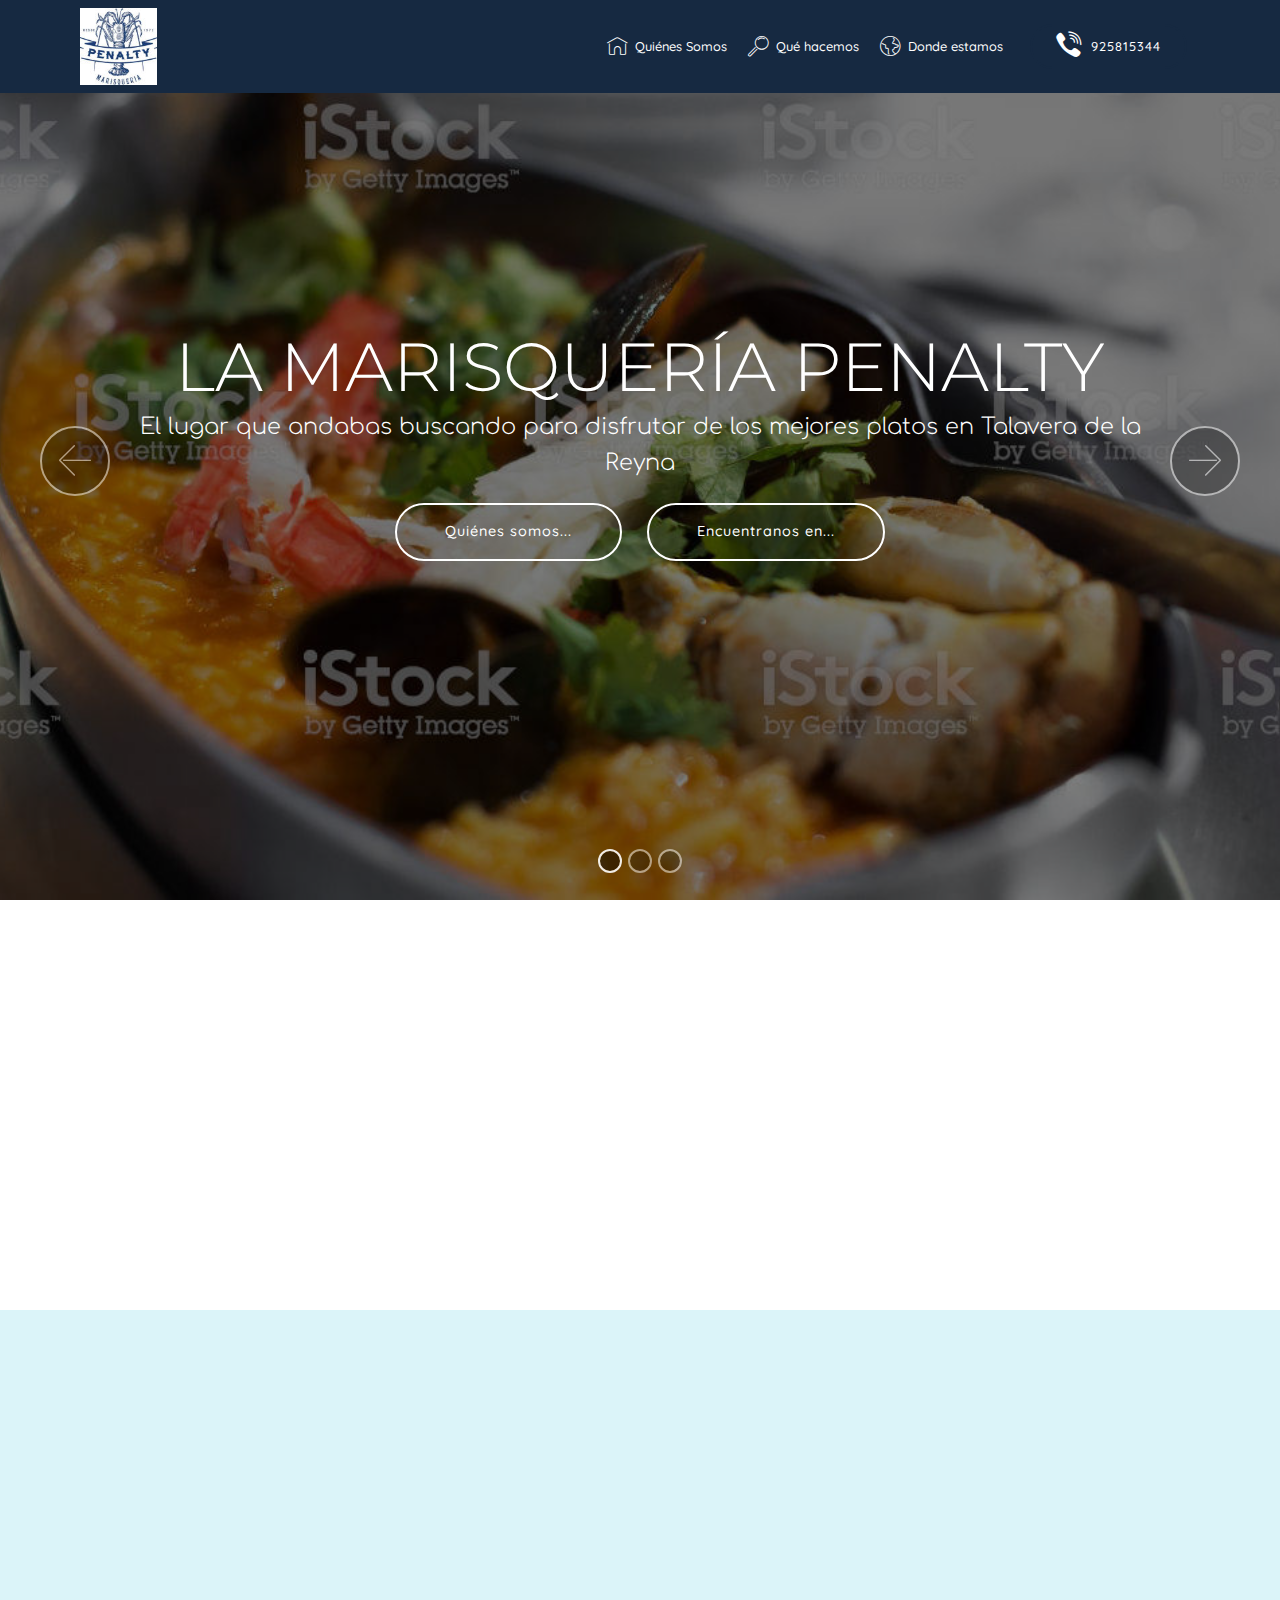
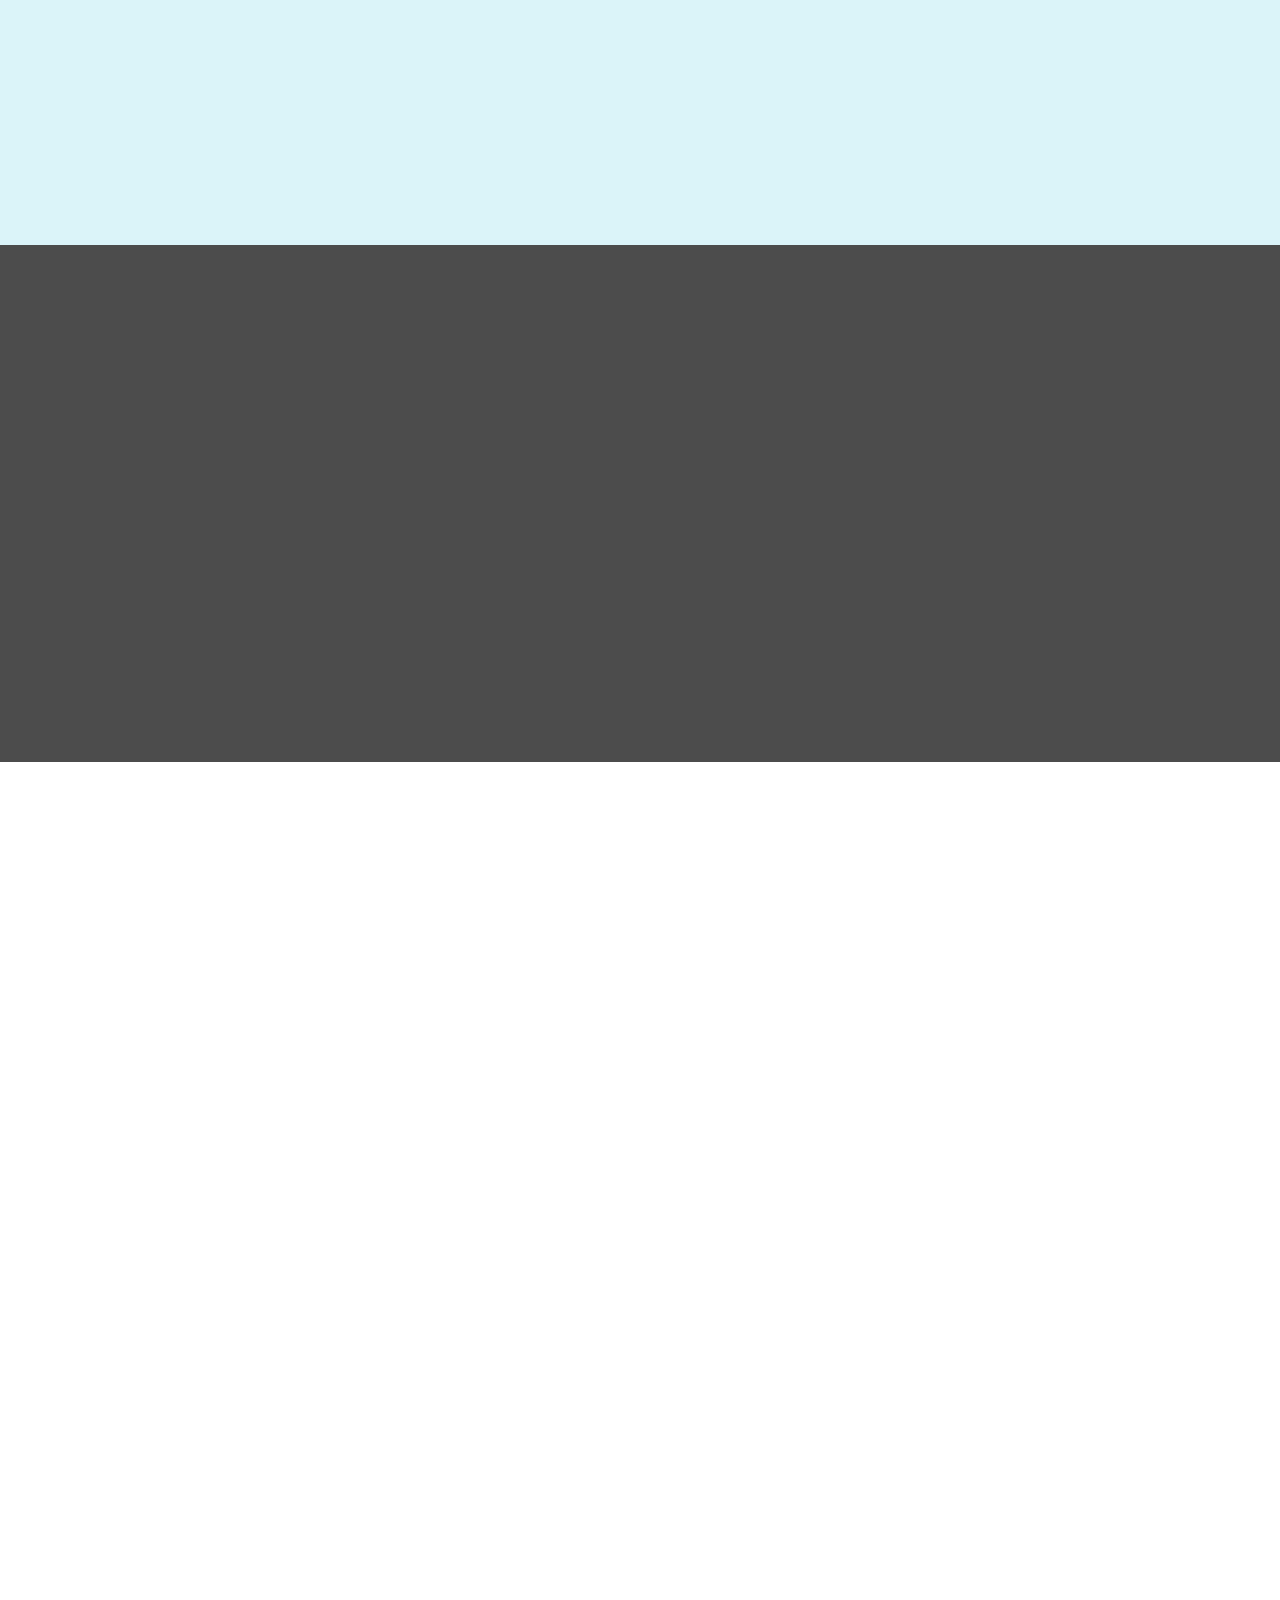
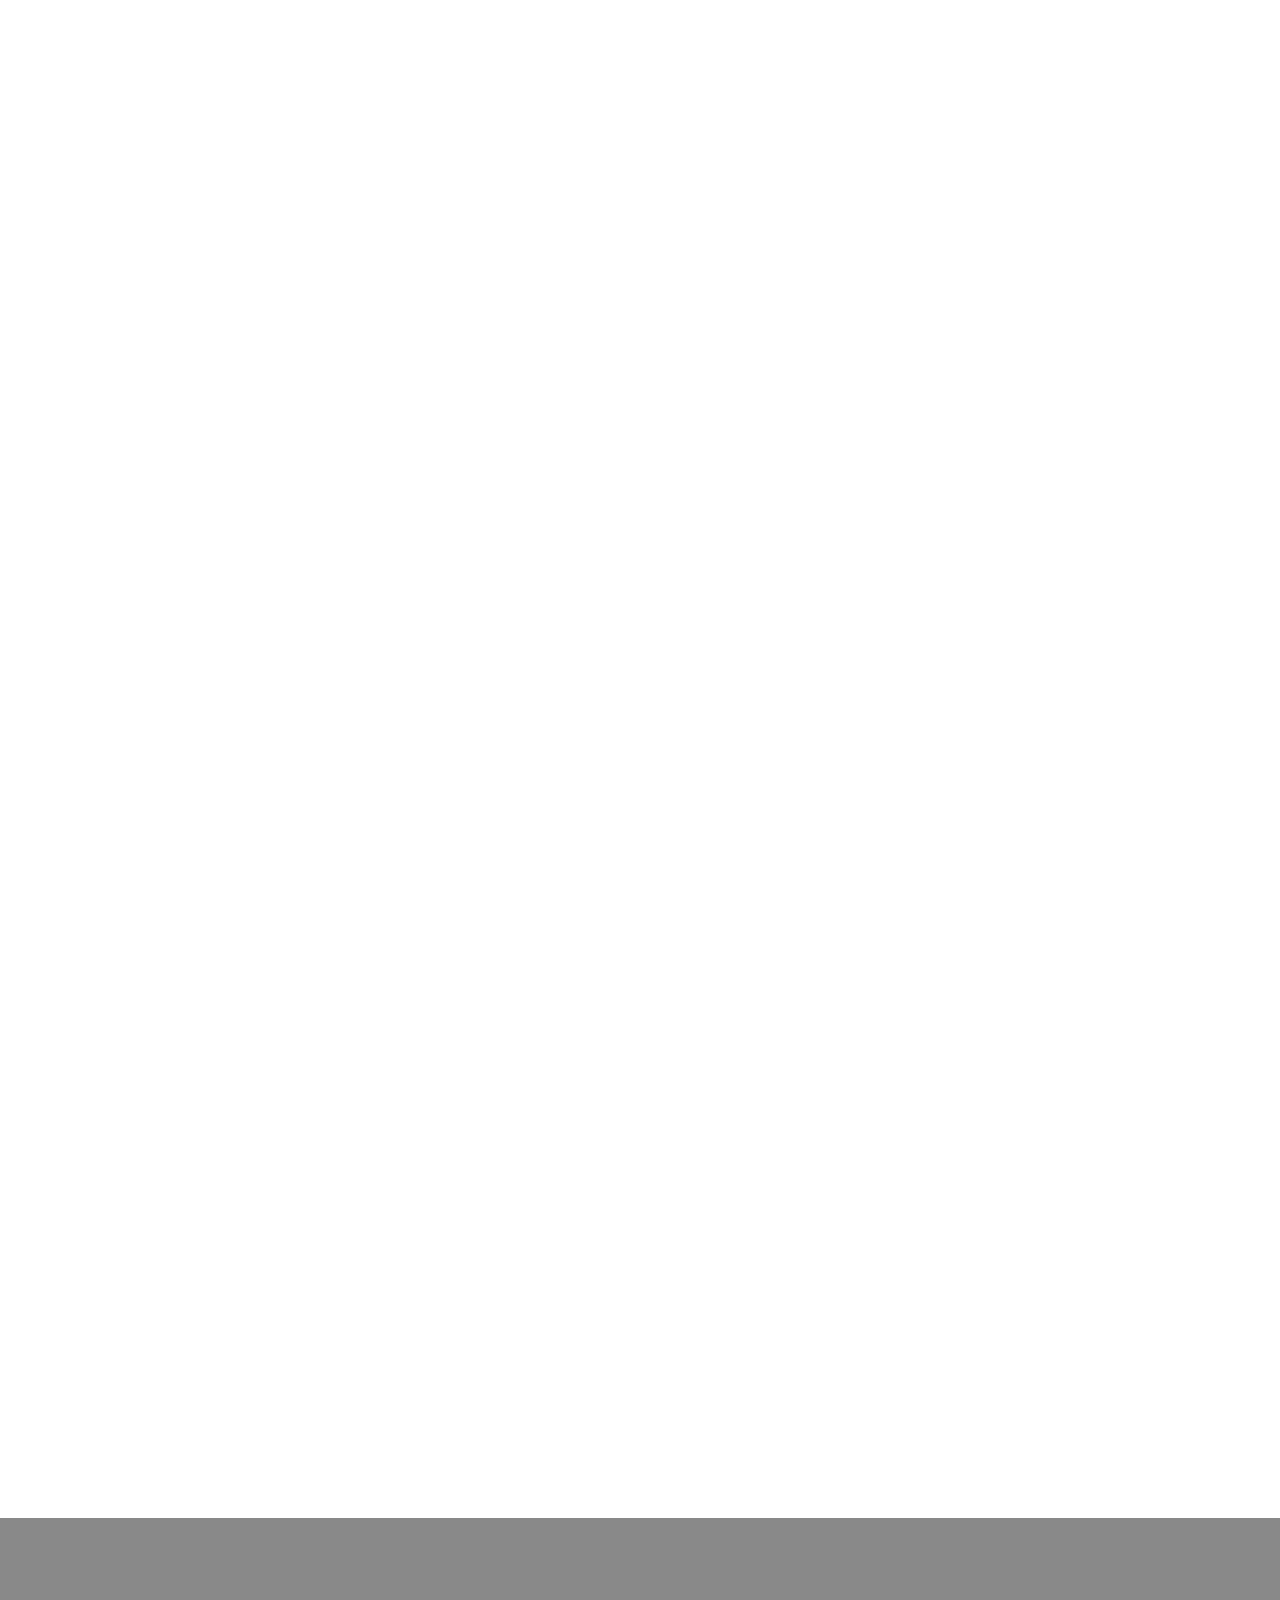
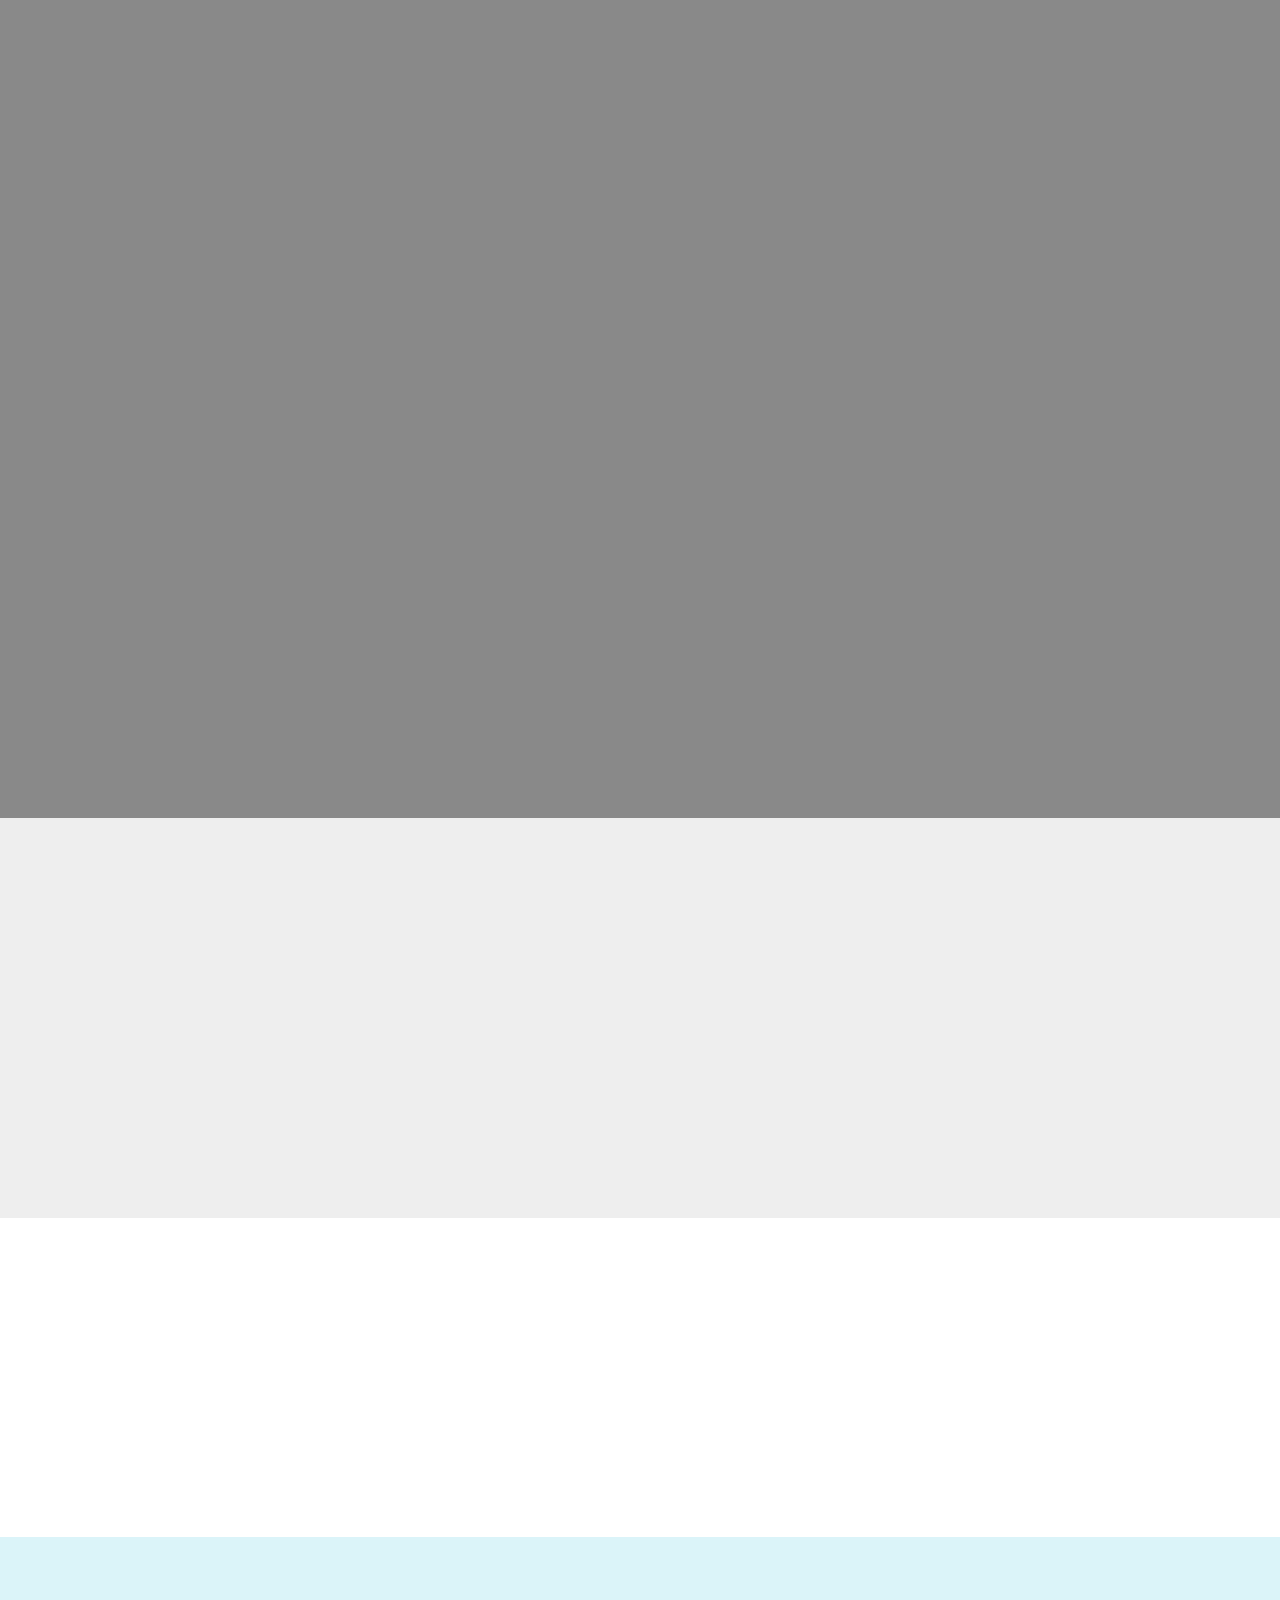
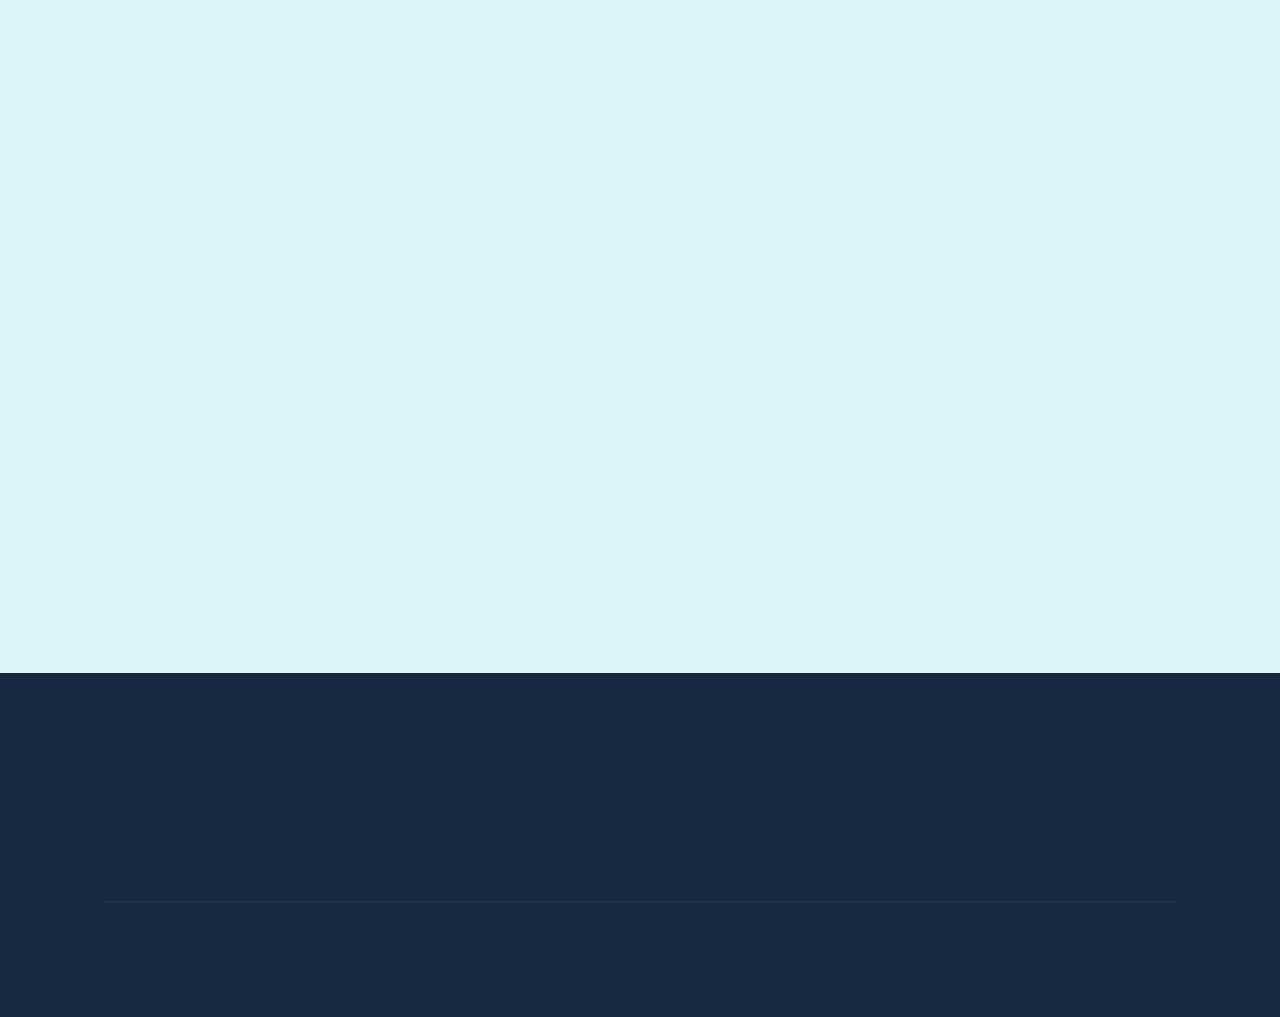
==== home.html @ 36097872 "create github pages" ====
<!DOCTYPE html>
<html  >
<head>
  <!-- Site made with Mobirise Website Builder v4.9.7, https://mobirise.com -->
  <meta charset="UTF-8">
  <meta http-equiv="X-UA-Compatible" content="IE=edge">
  <meta name="generator" content="Mobirise v4.9.7, mobirise.com">
  <meta name="viewport" content="width=device-width, initial-scale=1, minimum-scale=1">
  <link rel="shortcut icon" href="assets/images/logo-122x122.jpg" type="image/x-icon">
  <meta name="description" content="">
  
  <title>Marisquería Penalty</title>
  <link rel="stylesheet" href="assets/web/assets/mobirise-icons/mobirise-icons.css">
  <link rel="stylesheet" href="assets/tether/tether.min.css">
  <link rel="stylesheet" href="assets/soundcloud-plugin/style.css">
  <link rel="stylesheet" href="assets/bootstrap/css/bootstrap.min.css">
  <link rel="stylesheet" href="assets/bootstrap/css/bootstrap-grid.min.css">
  <link rel="stylesheet" href="assets/bootstrap/css/bootstrap-reboot.min.css">
  <link rel="stylesheet" href="assets/dropdown/css/style.css">
  <link rel="stylesheet" href="assets/animatecss/animate.min.css">
  <link rel="stylesheet" href="assets/socicon/css/styles.css">
  <link rel="stylesheet" href="assets/theme/css/style.css">
  <link rel="stylesheet" href="assets/mobirise/css/mbr-additional.css" type="text/css">
  
  
  
</head>
<body>
  <section class="menu cid-qTkzRZLJNu" once="menu" id="menu1-0">

    

    <nav class="navbar navbar-expand beta-menu navbar-dropdown align-items-center navbar-fixed-top navbar-toggleable-sm">
        <button class="navbar-toggler navbar-toggler-right" type="button" data-toggle="collapse" data-target="#navbarSupportedContent" aria-controls="navbarSupportedContent" aria-expanded="false" aria-label="Toggle navigation">
            <div class="hamburger">
                <span></span>
                <span></span>
                <span></span>
                <span></span>
            </div>
        </button>
        <div class="menu-logo">
            <div class="navbar-brand">
                <span class="navbar-logo">
                    <a href="#top">
                         <img src="assets/images/logo-122x122.jpg" alt="Mobirise" title="" style="height: 4.8rem;">
                    </a>
                </span>
                
            </div>
        </div>
        <div class="collapse navbar-collapse" id="navbarSupportedContent">
            <ul class="navbar-nav nav-dropdown" data-app-modern-menu="true"><li class="nav-item">
                    <a class="nav-link link text-white display-4" href="index.html#header3-10">
                        <span class="mbri-home mbr-iconfont mbr-iconfont-btn"></span>Quiénes Somos</a>
                </li>
                <li class="nav-item">
                    <a class="nav-link link text-white display-4" href="index.html#header3-11">
                        <span class="mbri-search mbr-iconfont mbr-iconfont-btn"></span>
                        Qué hacemos</a>
                </li><li class="nav-item"><a class="nav-link link text-white display-4" href="index.html#map1-e"><span class="mbri-globe mbr-iconfont mbr-iconfont-btn"></span>
                        Donde estamos&nbsp;</a></li></ul>
            <div class="navbar-buttons mbr-section-btn"><a class="btn btn-sm btn-primary display-4" href="tel:00925925815344"><span class="socicon socicon-viber mbr-iconfont mbr-iconfont-btn"></span>
                    
                    925815344
                </a></div>
        </div>
    </nav>
</section>

<section class="engine"><a href="https://mobirise.info/k">develop own website</a></section><section class="carousel slide cid-rnEoAk68Xd" data-interval="false" id="slider1-n">

    

    <div class="full-screen"><div class="mbr-slider slide carousel" data-pause="true" data-keyboard="false" data-ride="false" data-interval="false"><ol class="carousel-indicators"><li data-app-prevent-settings="" data-target="#slider1-n" class=" active" data-slide-to="0"></li><li data-app-prevent-settings="" data-target="#slider1-n" data-slide-to="1"></li><li data-app-prevent-settings="" data-target="#slider1-n" data-slide-to="2"></li></ol><div class="carousel-inner" role="listbox"><div class="carousel-item slider-fullscreen-image active" data-bg-video-slide="false" style="background-image: url(assets/images/marisquera-2-1024x669.jpg);"><div class="container container-slide"><div class="image_wrapper"><div class="mbr-overlay"></div><img src="assets/images/marisquera-2-1024x669.jpg"><div class="carousel-caption justify-content-center"><div class="col-10 align-center"><h2 class="mbr-fonts-style display-1">LA MARISQUERÍA PENALTY</h2><p class="lead mbr-text mbr-fonts-style display-5">El lugar que andabas buscando para disfrutar de los mejores platos en Talavera de la Reyna</p><div class="mbr-section-btn" buttons="0"><a class="btn display-7 btn-white-outline" href="index.html#header3-10">Quiénes somos...</a> <a class="btn  btn-white-outline display-7" href="index.html#map1-e">Encuentranos en...</a></div></div></div></div></div></div><div class="carousel-item slider-fullscreen-image" data-bg-video-slide="false" style="background-image: url(assets/images/ensalada-bogavante-1-750x499.jpg);"><div class="container container-slide"><div class="image_wrapper"><div class="mbr-overlay"></div><img src="assets/images/ensalada-bogavante-1-750x499.jpg"><div class="carousel-caption justify-content-center"><div class="col-10 align-left"><h2 class="mbr-fonts-style display-1">LANGOSTAS</h2><p class="lead mbr-text mbr-fonts-style display-5">Disfruta las más increíbles ...</p></div></div></div></div></div><div class="carousel-item slider-fullscreen-image" data-bg-video-slide="false" style="background-image: url(assets/images/marisquera-4-1024x768.jpg);"><div class="container container-slide"><div class="image_wrapper"><div class="mbr-overlay"></div><img src="assets/images/marisquera-4-1024x768.jpg"><div class="carousel-caption justify-content-center"><div class="col-10 align-right"><h2 class="mbr-fonts-style display-1">SOPAS</h2><p class="lead mbr-text mbr-fonts-style display-5">Ven adisfrutar&nbsp;</p></div></div></div></div></div></div><a data-app-prevent-settings="" class="carousel-control carousel-control-prev" role="button" data-slide="prev" href="#slider1-n"><span aria-hidden="true" class="mbri-left mbr-iconfont"></span><span class="sr-only">Previous</span></a><a data-app-prevent-settings="" class="carousel-control carousel-control-next" role="button" data-slide="next" href="#slider1-n"><span aria-hidden="true" class="mbri-right mbr-iconfont"></span><span class="sr-only">Next</span></a></div></div>

</section>

<section class="header3 cid-rnExGWnR2E" id="header3-10">

    

    

    <div class="container">
        <div class="media-container-row">
            <div class="mbr-figure" style="width: 115%;">
                <img src="assets/images/foto-marisqueria-800x600.png" alt="Mobirise" title="">
            </div>

            <div class="media-content">
                <h1 class="mbr-section-title mbr-white pb-3 mbr-fonts-style display-1">
                    <br>Somos</h1>
                
                <div class="mbr-section-text mbr-white pb-3 ">
                    <p class="mbr-text mbr-fonts-style display-7">el lugar donde podrá disfrutar de las más exquisitas delicias de la cocina marinera y de los pescados y mariscos de más alta calidad. En Marisquería - Bar Penalty le presentamos una asombrosa variedad de platos, todos preparados con las mejores especias y por manos expertas. 
<br>Estamos considerados como una de las marisquerías preferidas en la localidad de Talavera de la Reina. Sumamos en total 40 años de experiencia en este sector.</p>
                </div>
                
            </div>
        </div>
    </div>

</section>

<section class="mbr-section article content3 cid-rnExg0Dx60" id="content3-z">
      
     

    <div class="container">
        <div class="media-container-row">
            <div class="row col-12 col-md-12">
                <div class="col-12 mbr-text mbr-fonts-style col-md-6 display-5">
                     <p>La marisquería Penalty se asienta en una zona concurrida de Talavera de la Reina. En sus alrededores se emplazan algunos de los atractivos turísticos de la localidad. Se sitúa entre el Parque de la Alameda y el Parque del Cañillo, el territorio verde más extenso. En sus alrededores encuentras tiendas de moda y estética, oficinas bancarias y un centro comercial. También tienes al alcance de la mano la Biblioteca Pública y una oficina de Correos.&nbsp;</p>
                </div>
                <div class="col-12 mbr-text mbr-fonts-style display-7 col-md-6">
                     <p><span style="font-size: 1rem;">A 300 metros contemplas las murallas árabes, conjunto declarado Bien de Interés Cultural. La mejor conservada es una fortificación de origen musulmán levantada en el siglo IX. En estas construcciones defensivas puedes observar restos de lápidas romanas y de templos. Se conservan ocho torres albarranas datadas en el siglo XIII. Mientras, a 500 metros se asienta el Museo de Cerámica Ruiz de Luna, centro que ilustra otro de los singulares atractivos de Talavera. El edificio ocupa un antiguo convento y acoge piezas de alfarería del siglo XVI y de los posteriores hasta el XX. Destacan los platos con detalles mudéjares. &nbsp;</span></p><p><span style="font-size: 1rem;">Accede desde la Avenida de Extremadura (N-502). Dirígete al sur por la avenida Gregorio Ruiz hacia Paseo del Prado. Continúa por la plaza Alameda y por la calle Cabeza del Moro. Tu destino está a la izquierda, a unos 50 metros. ¿Prefieres el autobús? La estación está a 400 metros.&nbsp;</span><br></p>
                </div>
                
            </div>
        </div>
    </div>
</section>

<section class="header3 cid-rnFQ04sdiK mbr-parallax-background" id="header3-11">

    

    <div class="mbr-overlay" style="opacity: 0.8; background-color: rgb(35, 35, 35);">
    </div>

    <div class="container">
        <div class="media-container-row">
            <div class="mbr-figure" style="width: 100%;">
                <img src="assets/images/plato-mariscos-960x637.jpg" alt="Mobirise" title="">
            </div>

            <div class="media-content">
                <h1 class="mbr-section-title mbr-white pb-3 mbr-fonts-style display-2">¿Qué hacemos?</h1>
                
                <div class="mbr-section-text mbr-white pb-3 ">
                    <p class="mbr-text mbr-fonts-style display-7"><br>Preparamos todo tipo de platos con pescados y mariscos para comidas o cenas formales; también contamos con una barra de pintxos, para los que disfrutan de un aperitivo más informal. 
<br>excelente calidad de los productos que utilizamos y al cuidado que aplicamos a la preparación de cada uno de nuestros platos. 
<br>El champiñón es nuestra gran estrella, pero los mariscos no se quedan atrás, ya que trabajamos día a día con los mejores puertos de España.</p>
                </div>
                
            </div>
        </div>
    </div>

</section>

<section class="cid-rnFS1HVqbO" id="image4-13">
    <!-- Block parameters controls (Blue "Gear" panel) -->
    
    <!-- End block parameters -->
    <div class="container images-container">
            <div class="media-container-row" style="width: 100%;">
                <div class="img-item item1" style="width: 190%;">
                    <img src="assets/images/marisquera-2-1024x669.jpg" alt="" title="">
                    <div class="img-caption">
                        <p class="mbr-fonts-style align-center mbr-black display-7">
                            Calientes</p>
                    </div>
                </div>
                <div class="img-item">
                    <img src="assets/images/marisquera-3-626x418.jpg" alt="" title="">
                    <div class="img-caption">
                        <p class="mbr-fonts-style align-center mbr-black display-7">
                            Picantes</p>
                    </div>
                </div>
            </div>
    </div>
</section>

<section class="cid-rnG3zCINrc" id="image4-17">
    <!-- Block parameters controls (Blue "Gear" panel) -->
    
    <!-- End block parameters -->
    <div class="container images-container">
            <div class="media-container-row" style="width: 100%;">
                <div class="img-item item1" style="width: 69%;">
                    <img src="assets/images/plato-mariscos-1-960x637.jpg" alt="" title="">
                    <div class="img-caption">
                        <p class="mbr-fonts-style align-center mbr-black display-7">
                            Frios</p>
                    </div>
                </div>
                <div class="img-item">
                    <img src="assets/images/marisquera-4-786x590.jpg" alt="" title="">
                    <div class="img-caption">
                        <p class="mbr-fonts-style align-center mbr-black display-7">
                            Sopas</p>
                    </div>
                </div>
            </div>
    </div>
</section>

<section class="services6 cid-rnEx1LpzfX" id="services6-v">
    <!---->
    
    <!---->
    <!--Overlay-->
    
    <!--Container-->
    <div class="container">
        <div class="row">
            <!--Titles-->
            <div class="title col-12">
                <h2 class="align-left mbr-fonts-style m-0 display-1">
                    Especialidades</h2>
                
            </div>
            <!--Card-1-->
            <div class="card col-12 pb-5">
                <div class="card-wrapper media-container-row media-container-row">
                    <div class="card-box">
                        <div class="row">
                            <div class="col-12 col-md-2">
                                <!--Image-->
                                <div class="mbr-figure">
                                    <img src="assets/images/foto-marisqueria-lancha-talavera-800x0-320x180.png" alt="Mobirise" title="">
                                </div>
                            </div>
                            <div class="col-12 col-md-10">
                                <div class="wrapper">
                                    <div class="top-line pb-3">
                                        <h4 class="card-title mbr-fonts-style display-5">
                                            Patitas de Cangrejos</h4>
                                        <p class="mbr-text cost mbr-fonts-style m-0 display-5">
                                            $40.00</p>
                                    </div>
                                    <div class="bottom-line">
                                        <p class="mbr-text mbr-fonts-style display-7">
                                            Lorem ipsum dolor sit amet, consectetur adipisicing elit. Doloribus, odit?
                                        </p>
                                    </div>
                                </div>
                            </div>
                        </div>
                    </div>
                </div>
            </div>
            <!--Card-2-->
            <div class="card col-12 pb-5">
                <div class="card-wrapper media-container-row media-container-row">
                    <div class="card-box">
                        <div class="row">
                            <div class="col-12 col-md-2">
                                <!--Image-->
                                <div class="mbr-figure">
                                    <img src="assets/images/foto-marisqueria-lancha-talavera2-800x0-320x180.png" alt="Mobirise" title="">
                                </div>
                            </div>
                            <div class="col-12 col-md-10">
                                <div class="wrapper">
                                    <div class="top-line pb-3">
                                        <h4 class="card-title mbr-fonts-style display-5">
                                            Langostinos</h4>
                                        <p class="mbr-text cost mbr-fonts-style m-0 display-5">
                                            $35.00</p>
                                    </div>
                                    <div class="bottom-line">
                                        <p class="mbr-text mbr-fonts-style display-7">
                                            Lorem ipsum dolor sit amet, consectetur adipisicing elit. Doloribus, odit?
                                        </p>
                                    </div>
                                </div>
                            </div>
                        </div>
                    </div>
                </div>
            </div>
            <!--Card-3-->
            <div class="card col-12">
                <div class="card-wrapper media-container-row media-container-row">
                    <div class="card-box">
                        <div class="row">
                            <div class="col-12 col-md-2">
                                <!--Image-->
                                <div class="mbr-figure">
                                    <img src="assets/images/foto-marisqueria-lancha-talavera3-800x0-320x180.png" alt="Mobirise" title="">
                                </div>
                            </div>
                            <div class="col-12 col-md-10">
                                <div class="wrapper">
                                    <div class="top-line pb-3">
                                        <h4 class="card-title mbr-fonts-style display-5">
                                            Langosta</h4>
                                        <p class="mbr-text cost mbr-fonts-style m-0 display-5">
                                            $45.00</p>
                                    </div>
                                    <div class="bottom-line">
                                        <p class="mbr-text mbr-fonts-style display-7">
                                            Lorem ipsum dolor sit amet, consectetur adipisicing elit. Doloribus, odit?
                                        </p>
                                    </div>
                                </div>
                            </div>
                        </div>
                    </div>
                </div>
            </div>
            <!--Card-4-->
            
            <!--Card-5-->
            
            <!--Card-6-->
            
        </div>
    </div>
</section>

<section class="mbr-section contacts3 cid-rnFW5vsnPh" id="contacts3-16">
    <!---->
    
    <!---->
    <!--Overlay-->
    
    <!--Container-->
    <div class="container">
        <div class="row">
            <!--Titles-->
            <div class="title col-12">
                <h2 class="align-left mbr-fonts-style display-2">Información y servicios de Marisquería Penalty</h2>
                
            </div>
            <div class="col-12">
                <div class="row">
                    <div class="col-12 col-md-6">
                        <div class="wrapper">
                            <span class="iconfont-wrapper">
                                <span class="amp-iconfont icon fa-thumbs-o-up fa"></span>
                            </span>
                            <div class="b-info b-adress">
                                <h5 class="align-left mbr-fonts-style display-5">
                                    Servicios:</h5>
                                <p class="mbr-text align-left mbr-fonts-style display-7">Servicio de reserva
<br>Restaurante climatizado
<br>Salón privado
<br>Acceso discapacitados
<br>Bodega destacable</p>
                            </div>
                        </div>
                    </div>
                    <div class="col-12 col-md-6">
                        <div class="wrapper">
                            <span class="iconfont-wrapper">
                                <span class="amp-iconfont icon fa-phone fa"></span>
                            </span>
                            <div class="b-info b-phone">
                                <h5 class="align-left mbr-fonts-style display-5">
                                    Especialidades:</h5>
                                <p class="mbr-text align-left mbr-fonts-style display-7">Langosta&nbsp;<br>Merluza&nbsp;<br>Langostinos&nbsp;<br>Langosta&nbsp;<br><br></p>
                            </div>
                        </div>
                    </div>
                    <div class="col-12 col-md-6">
                        <div class="wrapper">
                            <span class="iconfont-wrapper">
                                <span class="amp-iconfont icon fa-comment-o fa"></span>
                            </span>
                            <div class="b-info b-mail">
                                <h5 class="align-left mbr-fonts-style display-5">
                                    Precios:</h5>
                                <p class="mbr-text align-left mbr-fonts-style display-7">
                                    Precio Medio: 40,00 €
                                </p>
                            </div>
                        </div>
                    </div>
                    <div class="col-12 col-md-6">
                        <div class="wrapper">
                            <span class="iconfont-wrapper">
                                <span class="amp-iconfont icon fa-th-large fa"></span>
                            </span>
                            <div class="b-info b-mail">
                                <h5 class="align-left mbr-fonts-style display-5">
                                    Información adicional</h5>
                                <p class="mbr-text align-left mbr-fonts-style display-7">Temporada de cierre: días LUNES y mes de JULIO
<br>Marisquería Penalty forma parte de la red BeeDIGITAL y su información está verificada y protegida.</p>
                            </div>
                        </div>
                    </div>
                </div>
            </div>
        </div>
    </div>
</section>

<section class="header12 cid-rnEmIbJvzv mbr-fullscreen mbr-parallax-background" id="header12-m">

    

    <div class="mbr-overlay" style="opacity: 0.5; background-color: rgb(35, 35, 35);">
    </div>

    <div class="container  ">
            <div class="media-container">
                <div class="col-md-12 align-center">
                    <h1 class="mbr-section-title pb-3 mbr-white mbr-bold mbr-fonts-style display-5"><span style="font-weight: normal;">
                        Conoce nuestras instalaciones</span></h1>
                    
                    <div class="mbr-section-btn align-center py-2"><a class="btn btn-md btn-white-outline display-7" href="https://www.google.ro/maps/@39.9599309,-4.8267273,3a,75y,65.28h,80.71t/data=!3m7!1e1!3m5!1s-q86kYFvTGTw%2FWSRL-Fui7JI%2FAAAAAAAKAIA%2FEC54oNv_iZgfmmVm_plP6yCikqm_N3eyQCLIB!2e4!3e12!7i10148!8i5074" target="_blank">Pase adelante</a></div>

                    <div class="icons-media-container mbr-white">
                        <div class="card col-12 col-md-6 col-lg-3">
                            
                            <h5 class="mbr-fonts-style display-5"></h5>
                        </div>

                        <div class="card col-12 col-md-6 col-lg-3">
                            
                            <h5 class="mbr-fonts-style display-5"></h5>
                        </div>

                        <div class="card col-12 col-md-6 col-lg-3">
                            
                            <h5 class="mbr-fonts-style display-5"></h5>
                        </div>

                        <div class="card col-12 col-md-6 col-lg-3">
                            
                            <h5 class="mbr-fonts-style display-5"></h5>
                        </div>
                    </div>
                </div>
            </div>
    </div>

    
</section>

<section class="map1 cid-rnuQINtZuZ" id="map1-e">

     

    <div class="google-map"><iframe frameborder="0" style="border:0" src="https://www.google.com/maps/embed/v1/place?key=AIzaSyCx3d07zxHPLvkFBLlAR3Ng8a9wsAsGoJ8&amp;q=place_id:ChIJCe7dzwscQA0RpV-w9M_ohO0" allowfullscreen=""></iframe></div>
</section>

<section class="cid-rnEwJM0fOt" id="social-buttons1-u">
    
    

    

    <div class="container">
        <div class="media-container-row">
            <div class="col-md-8 align-center">
                <h2 class="pb-3 mbr-section-title mbr-fonts-style display-2">
                    Comparte nuestra página en</h2>
                <div>
                    <div class="mbr-social-likes" data-counters="false">
                        <span class="btn btn-social facebook mx-2" title="Share link on Facebook">
                            <i class="socicon socicon-facebook"></i>
                        </span>
                        <span class="btn btn-social twitter mx-2" title="Share link on Twitter">
                            <i class="socicon socicon-twitter"></i>
                        </span>
                        
                        
                        
                    </div>
                </div>
            </div>
        </div>
    </div>
</section>

<section class="mbr-section form1 cid-rnGuTxIlR0" id="form1-18">

    

    
    <div class="container">
        <div class="row justify-content-center">
            <div class="title col-12 col-lg-8">
                <h2 class="mbr-section-title align-center pb-3 mbr-fonts-style display-2">
                    RESERVAS</h2>
                <h3 class="mbr-section-subtitle align-center mbr-light pb-3 mbr-fonts-style display-5">Escríbenos y haz tu reserva...</h3>
            </div>
        </div>
    </div>
    <div class="container">
        <div class="row justify-content-center">
            <div class="media-container-column col-lg-8" data-form-type="formoid">
                <!---Formbuilder Form--->
                <form action="https://mobirise.com/" method="POST" class="mbr-form form-with-styler" data-form-title="Mobirise Form"><input type="hidden" name="email" data-form-email="true" value="ja4Rg5N7lZeVrzi9UP7jTb6GrhEDY9jcbjqtMqqfcvLBvijNl9LIegRQJ59y3TEIJr7QirRXeaDBy7f41NVDI+4YaEBL/UxDycNwKVSmD2cMUD+9/TLerfaxtlvff/FO">
                    <div class="row row-sm-offset">
                        <div hidden="hidden" data-form-alert="" class="alert alert-success col-12">Gracias por tu reserva... te esperamos!</div>
                        <div hidden="hidden" data-form-alert-danger="" class="alert alert-danger col-12">
                        </div>
                    </div>
                    <div class="dragArea row row-sm-offset">
                        <div class="col-md-4  form-group" data-for="name">
                            <label for="name-form1-18" class="form-control-label mbr-fonts-style display-7">Nombre</label>
                            <input type="text" name="name" data-form-field="Name" required="required" class="form-control display-7" id="name-form1-18">
                        </div>
                        <div class="col-md-4  form-group" data-for="email">
                            <label for="email-form1-18" class="form-control-label mbr-fonts-style display-7">Email</label>
                            <input type="email" name="email" data-form-field="Email" required="required" class="form-control display-7" id="email-form1-18">
                        </div>
                        <div data-for="phone" class="col-md-4  form-group">
                            <label for="phone-form1-18" class="form-control-label mbr-fonts-style display-7">Teléfono</label>
                            <input type="tel" name="phone" data-form-field="Phone" class="form-control display-7" id="phone-form1-18">
                        </div>
                        <div data-for="message" class="col-md-12 form-group">
                            <label for="message-form1-18" class="form-control-label mbr-fonts-style display-7">Descríbenos tu visita, algún motivo en especial, para cuantas personas ...</label>
                            <textarea name="message" data-form-field="Message" class="form-control display-7" id="message-form1-18"></textarea>
                        </div>
                        <div class="col-md-12 input-group-btn align-center"><button type="submit" class="btn btn-primary btn-form display-4">Solicitar</button></div>
                    </div>
                </form><!---Formbuilder Form--->
            </div>
        </div>
    </div>
</section>

<section class="cid-qTkAaeaxX5" id="footer1-2">

    

    

    <div class="container">
        <div class="media-container-row content text-white">
            <div class="col-12 col-md-3">
                <div class="media-wrap">
                    <a href="#top">
                        <img src="assets/images/logo-192x192.jpg" alt="Mobirise" title="">
                    </a>
                </div>
            </div>
            <div class="col-12 col-md-3 mbr-fonts-style display-7">
                <h5 class="pb-3">
                    Dirección</h5>
                <p class="mbr-text">Calle de Cabeza del Moro, 5, 45600 Talavera de la Reina, Toledo, España</p>
            </div>
            <div class="col-12 col-md-3 mbr-fonts-style display-7">
                <h5 class="pb-3">
                    Contáctanos</h5>
                <p class="mbr-text">
                    Email: reservas@marisqueriapenalty.com
                    <br>Phone: +1 (0) 000 0000 001
                    <br>Fax: +1 (0) 000 0000 002
                </p>
            </div>
            <div class="col-12 col-md-3 mbr-fonts-style display-7">
                <h5 class="pb-3">
                    Enlaces</h5>
                <p class="mbr-text">
                    ¿<a class="text-white" href="index.html#header3-10">Quiénes somos?</a>&nbsp;<br><a href="index.html#header3-11">¿Qué&nbsp;hacemos?</a><br><a class="text-white" href="index.html#map1-e">Encuéntranos</a></p>
            </div>
        </div>
        <div class="footer-lower">
            <div class="media-container-row">
                <div class="col-sm-12">
                    <hr>
                </div>
            </div>
            <div class="media-container-row mbr-white">
                <div class="col-sm-6 copyright">
                    <p class="mbr-text mbr-fonts-style display-7"><a href="mailto:miratunuevaweb@gmail.com">
                        © Copyright 2019 MTNW - All Rights Reserved
                    </a></p>
                </div>
                <div class="col-md-6">
                    <div class="social-list align-right">
                        <div class="soc-item">
                            <a href="https://twitter.com/mobirise" target="_blank">
                                <span class="socicon-twitter socicon mbr-iconfont mbr-iconfont-social"></span>
                            </a>
                        </div>
                        <div class="soc-item">
                            <a href="https://www.facebook.com/marisqueriapentalty/?hc_ref=ARTg1GaM7n2USwAZfEOfSKwVsJhT_tSx8Ek-SDuT9VarLcBkJ2h_gDgCXeuZwzAeun0" target="_blank">
                                <span class="mbr-iconfont mbr-iconfont-social socicon-facebook socicon"></span>
                            </a>
                        </div>
                        
                        
                        
                        
                    </div>
                </div>
            </div>
        </div>
    </div>
</section>


  <script src="assets/web/assets/jquery/jquery.min.js"></script>
  <script src="assets/popper/popper.min.js"></script>
  <script src="assets/tether/tether.min.js"></script>
  <script src="assets/bootstrap/js/bootstrap.min.js"></script>
  <script src="assets/viewportchecker/jquery.viewportchecker.js"></script>
  <script src="assets/dropdown/js/script.min.js"></script>
  <script src="assets/touchswipe/jquery.touch-swipe.min.js"></script>
  <script src="assets/ytplayer/jquery.mb.ytplayer.min.js"></script>
  <script src="assets/vimeoplayer/jquery.mb.vimeo_player.js"></script>
  <script src="assets/smoothscroll/smooth-scroll.js"></script>
  <script src="assets/bootstrapcarouselswipe/bootstrap-carousel-swipe.js"></script>
  <script src="assets/parallax/jarallax.min.js"></script>
  <script src="assets/sociallikes/social-likes.js"></script>
  <script src="assets/theme/js/script.js"></script>
  <script src="assets/slidervideo/script.js"></script>
  <script src="assets/formoid/formoid.min.js"></script>
  
  
 <div id="scrollToTop" class="scrollToTop mbr-arrow-up"><a style="text-align: center;"><i class="mbr-arrow-up-icon mbr-arrow-up-icon-cm cm-icon cm-icon-smallarrow-up"></i></a></div>
    <input name="animation" type="hidden">
  </body>
</html>
---- assets/web/assets/mobirise-icons/mobirise-icons.css ----
@font-face {
  font-family: 'MobiriseIcons';
  src:  url('mobirise-icons.eot?spat4u');
  src:  url('mobirise-icons.eot?spat4u#iefix') format('embedded-opentype'),
    url('mobirise-icons.ttf?spat4u') format('truetype'),
    url('mobirise-icons.woff?spat4u') format('woff'),
    url('mobirise-icons.svg?spat4u#MobiriseIcons') format('svg');
  font-weight: normal;
  font-style: normal;
}

[class^="mbri-"], [class*=" mbri-"] {
  /* use !important to prevent issues with browser extensions that change fonts */
  font-family: MobiriseIcons !important;
  speak: none;
  font-style: normal;
  font-weight: normal;
  font-variant: normal;
  text-transform: none;
  line-height: 1;

  /* Better Font Rendering =========== */
  -webkit-font-smoothing: antialiased;
  -moz-osx-font-smoothing: grayscale;
}

.mbri-add-submenu:before {
  content: "\e900";
}
.mbri-alert:before {
  content: "\e901";
}
.mbri-align-center:before {
  content: "\e902";
}
.mbri-align-justify:before {
  content: "\e903";
}
.mbri-align-left:before {
  content: "\e904";
}
.mbri-align-right:before {
  content: "\e905";
}
.mbri-android:before {
  content: "\e906";
}
.mbri-apple:before {
  content: "\e907";
}
.mbri-arrow-down:before {
  content: "\e908";
}
.mbri-arrow-next:before {
  content: "\e909";
}
.mbri-arrow-prev:before {
  content: "\e90a";
}
.mbri-arrow-up:before {
  content: "\e90b";
}
.mbri-bold:before {
  content: "\e90c";
}
.mbri-bookmark:before {
  content: "\e90d";
}
.mbri-bootstrap:before {
  content: "\e90e";
}
.mbri-briefcase:before {
  content: "\e90f";
}
.mbri-browse:before {
  content: "\e910";
}
.mbri-bulleted-list:before {
  content: "\e911";
}
.mbri-calendar:before {
  content: "\e912";
}
.mbri-camera:before {
  content: "\e913";
}
.mbri-cart-add:before {
  content: "\e914";
}
.mbri-cart-full:before {
  content: "\e915";
}
.mbri-cash:before {
  content: "\e916";
}
.mbri-change-style:before {
  content: "\e917";
}
.mbri-chat:before {
  content: "\e918";
}
.mbri-clock:before {
  content: "\e919";
}
.mbri-close:before {
  content: "\e91a";
}
.mbri-cloud:before {
  content: "\e91b";
}
.mbri-code:before {
  content: "\e91c";
}
.mbri-contact-form:before {
  content: "\e91d";
}
.mbri-credit-card:before {
  content: "\e91e";
}
.mbri-cursor-click:before {
  content: "\e91f";
}
.mbri-cust-feedback:before {
  content: "\e920";
}
.mbri-database:before {
  content: "\e921";
}
.mbri-delivery:before {
  content: "\e922";
}
.mbri-desktop:before {
  content: "\e923";
}
.mbri-devices:before {
  content: "\e924";
}
.mbri-down:before {
  content: "\e925";
}
.mbri-download:before {
  content: "\e989";
}
.mbri-drag-n-drop:before {
  content: "\e927";
}
.mbri-drag-n-drop2:before {
  content: "\e928";
}
.mbri-edit:before {
  content: "\e929";
}
.mbri-edit2:before {
  content: "\e92a";
}
.mbri-error:before {
  content: "\e92b";
}
.mbri-extension:before {
  content: "\e92c";
}
.mbri-features:before {
  content: "\e92d";
}
.mbri-file:before {
  content: "\e92e";
}
.mbri-flag:before {
  content: "\e92f";
}
.mbri-folder:before {
  content: "\e930";
}
.mbri-gift:before {
  content: "\e931";
}
.mbri-github:before {
  content: "\e932";
}
.mbri-globe:before {
  content: "\e933";
}
.mbri-globe-2:before {
  content: "\e934";
}
.mbri-growing-chart:before {
  content: "\e935";
}
.mbri-hearth:before {
  content: "\e936";
}
.mbri-help:before {
  content: "\e937";
}
.mbri-home:before {
  content: "\e938";
}
.mbri-hot-cup:before {
  content: "\e939";
}
.mbri-idea:before {
  content: "\e93a";
}
.mbri-image-gallery:before {
  content: "\e93b";
}
.mbri-image-slider:before {
  content: "\e93c";
}
.mbri-info:before {
  content: "\e93d";
}
.mbri-italic:before {
  content: "\e93e";
}
.mbri-key:before {
  content: "\e93f";
}
.mbri-laptop:before {
  content: "\e940";
}
.mbri-layers:before {
  content: "\e941";
}
.mbri-left-right:before {
  content: "\e942";
}
.mbri-left:before {
  content: "\e943";
}
.mbri-letter:before {
  content: "\e944";
}
.mbri-like:before {
  content: "\e945";
}
.mbri-link:before {
  content: "\e946";
}
.mbri-lock:before {
  content: "\e947";
}
.mbri-login:before {
  content: "\e948";
}
.mbri-logout:before {
  content: "\e949";
}
.mbri-magic-stick:before {
  content: "\e94a";
}
.mbri-map-pin:before {
  content: "\e94b";
}
.mbri-menu:before {
  content: "\e94c";
}
.mbri-mobile:before {
  content: "\e94d";
}
.mbri-mobile2:before {
  content: "\e94e";
}
.mbri-mobirise:before {
  content: "\e94f";
}
.mbri-more-horizontal:before {
  content: "\e950";
}
.mbri-more-vertical:before {
  content: "\e951";
}
.mbri-music:before {
  content: "\e952";
}
.mbri-new-file:before {
  content: "\e953";
}
.mbri-numbered-list:before {
  content: "\e954";
}
.mbri-opened-folder:before {
  content: "\e955";
}
.mbri-pages:before {
  content: "\e956";
}
.mbri-paper-plane:before {
  content: "\e957";
}
.mbri-paperclip:before {
  content: "\e958";
}
.mbri-photo:before {
  content: "\e959";
}
.mbri-photos:before {
  content: "\e95a";
}
.mbri-pin:before {
  content: "\e95b";
}
.mbri-play:before {
  content: "\e95c";
}
.mbri-plus:before {
  content: "\e95d";
}
.mbri-preview:before {
  content: "\e95e";
}
.mbri-print:before {
  content: "\e95f";
}
.mbri-protect:before {
  content: "\e960";
}
.mbri-question:before {
  content: "\e961";
}
.mbri-quote-left:before {
  content: "\e962";
}
.mbri-quote-right:before {
  content: "\e963";
}
.mbri-refresh:before {
  content: "\e964";
}
.mbri-responsive:before {
  content: "\e965";
}
.mbri-right:before {
  content: "\e966";
}
.mbri-rocket:before {
  content: "\e967";
}
.mbri-sad-face:before {
  content: "\e968";
}
.mbri-sale:before {
  content: "\e969";
}
.mbri-save:before {
  content: "\e96a";
}
.mbri-search:before {
  content: "\e96b";
}
.mbri-setting:before {
  content: "\e96c";
}
.mbri-setting2:before {
  content: "\e96d";
}
.mbri-setting3:before {
  content: "\e96e";
}
.mbri-share:before {
  content: "\e96f";
}
.mbri-shopping-bag:before {
  content: "\e970";
}
.mbri-shopping-basket:before {
  content: "\e971";
}
.mbri-shopping-cart:before {
  content: "\e972";
}
.mbri-sites:before {
  content: "\e973";
}
.mbri-smile-face:before {
  content: "\e974";
}
.mbri-speed:before {
  content: "\e975";
}
.mbri-star:before {
  content: "\e976";
}
.mbri-success:before {
  content: "\e977";
}
.mbri-sun:before {
  content: "\e978";
}
.mbri-sun2:before {
  content: "\e979";
}
.mbri-tablet:before {
  content: "\e97a";
}
.mbri-tablet-vertical:before {
  content: "\e97b";
}
.mbri-target:before {
  content: "\e97c";
}
.mbri-timer:before {
  content: "\e97d";
}
.mbri-to-ftp:before {
  content: "\e97e";
}
.mbri-to-local-drive:before {
  content: "\e97f";
}
.mbri-touch-swipe:before {
  content: "\e980";
}
.mbri-touch:before {
  content: "\e981";
}
.mbri-trash:before {
  content: "\e982";
}
.mbri-underline:before {
  content: "\e983";
}
.mbri-unlink:before {
  content: "\e984";
}
.mbri-unlock:before {
  content: "\e985";
}
.mbri-up-down:before {
  content: "\e986";
}
.mbri-up:before {
  content: "\e987";
}
.mbri-update:before {
  content: "\e988";
}
.mbri-upload:before {
 content: "\e926"; 
}
.mbri-user:before {
  content: "\e98a";
}
.mbri-user2:before {
  content: "\e98b";
}
.mbri-users:before {
  content: "\e98c";
}
.mbri-video:before {
  content: "\e98d";
}
.mbri-video-play:before {
  content: "\e98e";
}
.mbri-watch:before {
  content: "\e98f";
}
.mbri-website-theme:before {
  content: "\e990";
}
.mbri-wifi:before {
  content: "\e991";
}
.mbri-windows:before {
  content: "\e992";
}
.mbri-zoom-out:before {
  content: "\e993";
}
.mbri-redo:before {
  content: "\e994";
}
.mbri-undo:before {
  content: "\e995";
}
---- assets/soundcloud-plugin/style.css ----
.addons-container {
  position: relative;
  margin-left: auto;
  margin-right: auto;
  padding-right: 15px;
  padding-left: 15px; }
  @media (min-width: 576px) {
    .addons-container {
      padding-right: 15px;
      padding-left: 15px; } }
  @media (min-width: 768px) {
    .addons-container {
      padding-right: 15px;
      padding-left: 15px; } }
  @media (min-width: 992px) {
    .addons-container {
      padding-right: 15px;
      padding-left: 15px; } }
  @media (min-width: 1200px) {
    .addons-container {
      padding-right: 15px;
      padding-left: 15px; } }
  @media (min-width: 576px) {
    .addons-container {
      width: 540px;
      max-width: 100%; } }
  @media (min-width: 768px) {
    .addons-container {
      width: 720px;
      max-width: 100%; } }
  @media (min-width: 992px) {
    .addons-container {
      width: 960px;
      max-width: 100%; } }
  @media (min-width: 1200px) {
    .addons-container {
      width: 1140px;
      max-width: 100%; } }

.addons-container-inner{
    position: relative;
    width: 100%;
    min-height: 1px;
    padding-right: 15px;
    padding-left: 15px;
}
@media (min-width: 567px) {
    .addons-container-inner{
        -ms-flex: 0 0 66.666667%;
        flex: 0 0 66.666667%;
        max-width: 66.666667%;
    }
}
.addons-row{
    display: flex;
    justify-content:center;
}
---- assets/dropdown/css/style.css ----
.navbar-dropdown {
  left: 0;
  padding: 0;
  position: absolute;
  right: 0;
  top: 0;
  transition: all 0.45s ease;
  z-index: 1030;
  background: #282828; }
  .navbar-dropdown .navbar-logo {
    margin-right: 0.8rem;
    transition: margin 0.3s ease-in-out;
    vertical-align: middle; }
    .navbar-dropdown .navbar-logo img {
      height: 3.125rem;
      transition: all 0.3s ease-in-out; }
    .navbar-dropdown .navbar-logo.mbr-iconfont {
      font-size: 3.125rem;
      line-height: 3.125rem; }
  .navbar-dropdown .navbar-caption {
    font-weight: 700;
    white-space: normal;
    vertical-align: -4px;
    line-height: 3.125rem !important; }
    .navbar-dropdown .navbar-caption, .navbar-dropdown .navbar-caption:hover {
      color: inherit;
      text-decoration: none; }
  .navbar-dropdown .mbr-iconfont + .navbar-caption {
    vertical-align: -1px; }
  .navbar-dropdown.navbar-fixed-top {
    position: fixed; }
  .navbar-dropdown .navbar-brand span {
    vertical-align: -4px; }
  .navbar-dropdown.bg-color.transparent {
    background: none; }
  .navbar-dropdown.navbar-short .navbar-brand {
    padding: 0.625rem 0; }
    .navbar-dropdown.navbar-short .navbar-brand span {
      vertical-align: -1px; }
  .navbar-dropdown.navbar-short .navbar-caption {
    line-height: 2.375rem !important;
    vertical-align: -2px; }
  .navbar-dropdown.navbar-short .navbar-logo {
    margin-right: 0.5rem; }
    .navbar-dropdown.navbar-short .navbar-logo img {
      height: 2.375rem; }
    .navbar-dropdown.navbar-short .navbar-logo.mbr-iconfont {
      font-size: 2.375rem;
      line-height: 2.375rem; }
  .navbar-dropdown.navbar-short .mbr-table-cell {
    height: 3.625rem; }
  .navbar-dropdown .navbar-close {
    left: 0.6875rem;
    position: fixed;
    top: 0.75rem;
    z-index: 1000; }
  .navbar-dropdown .hamburger-icon {
    content: "";
    display: inline-block;
    vertical-align: middle;
    width: 16px;
    -webkit-box-shadow: 0 -6px 0 1px #282828,0 0 0 1px #282828,0 6px 0 1px #282828;
    -moz-box-shadow: 0 -6px 0 1px #282828,0 0 0 1px #282828,0 6px 0 1px #282828;
    box-shadow: 0 -6px 0 1px #282828,0 0 0 1px #282828,0 6px 0 1px #282828; }

.dropdown-menu .dropdown-toggle[data-toggle="dropdown-submenu"]::after {
  border-bottom: 0.35em solid transparent;
  border-left: 0.35em solid;
  border-right: 0;
  border-top: 0.35em solid transparent;
  margin-left: 0.3rem; }

.dropdown-menu .dropdown-item:focus {
  outline: 0; }

.nav-dropdown {
  font-size: 0.75rem;
  font-weight: 500;
  height: auto !important; }
  .nav-dropdown .nav-btn {
    padding-left: 1rem; }
  .nav-dropdown .link {
    margin: .667em 1.667em;
    font-weight: 500;
    padding: 0;
    transition: color .2s ease-in-out; }
    .nav-dropdown .link.dropdown-toggle {
      margin-right: 2.583em; }
      .nav-dropdown .link.dropdown-toggle::after {
        margin-left: .25rem;
        border-top: 0.35em solid;
        border-right: 0.35em solid transparent;
        border-left: 0.35em solid transparent;
        border-bottom: 0; }
      .nav-dropdown .link.dropdown-toggle[aria-expanded="true"] {
        margin: 0;
        padding: 0.667em 3.263em  0.667em 1.667em; }
  .nav-dropdown .link::after,
  .nav-dropdown .dropdown-item::after {
    color: inherit; }
  .nav-dropdown .btn {
    font-size: 0.75rem;
    font-weight: 700;
    letter-spacing: 0;
    margin-bottom: 0;
    padding-left: 1.25rem;
    padding-right: 1.25rem; }
  .nav-dropdown .dropdown-menu {
    border-radius: 0;
    border: 0;
    left: 0;
    margin: 0;
    padding-bottom: 1.25rem;
    padding-top: 1.25rem;
    position: relative; }
  .nav-dropdown .dropdown-submenu {
    margin-left: 0.125rem;
    top: 0; }
  .nav-dropdown .dropdown-item {
    font-weight: 500;
    line-height: 2;
    padding: 0.3846em 4.615em 0.3846em 1.5385em;
    position: relative;
    transition: color .2s ease-in-out, background-color .2s ease-in-out; }
    .nav-dropdown .dropdown-item::after {
      margin-top: -0.3077em;
      position: absolute;
      right: 1.1538em;
      top: 50%; }
    .nav-dropdown .dropdown-item:focus, .nav-dropdown .dropdown-item:hover {
      background: none; }

@media (max-width: 767px) {
  .nav-dropdown.navbar-toggleable-sm {
    bottom: 0;
    display: none;
    left: 0;
    overflow-x: hidden;
    position: fixed;
    top: 0;
    transform: translateX(-100%);
    -ms-transform: translateX(-100%);
    -webkit-transform: translateX(-100%);
    width: 18.75rem;
    z-index: 999; } }
.nav-dropdown.navbar-toggleable-xl {
  bottom: 0;
  display: none;
  left: 0;
  overflow-x: hidden;
  position: fixed;
  top: 0;
  transform: translateX(-100%);
  -ms-transform: translateX(-100%);
  -webkit-transform: translateX(-100%);
  width: 18.75rem;
  z-index: 999; }

.nav-dropdown-sm {
  display: block !important;
  overflow-x: hidden;
  overflow: auto;
  padding-top: 3.875rem; }
  .nav-dropdown-sm::after {
    content: "";
    display: block;
    height: 3rem;
    width: 100%; }
  .nav-dropdown-sm.collapse.in ~ .navbar-close {
    display: block !important; }
  .nav-dropdown-sm.collapsing, .nav-dropdown-sm.collapse.in {
    transform: translateX(0);
    -ms-transform: translateX(0);
    -webkit-transform: translateX(0);
    transition: all 0.25s ease-out;
    -webkit-transition: all 0.25s ease-out;
    background: #282828; }
  .nav-dropdown-sm.collapsing[aria-expanded="false"] {
    transform: translateX(-100%);
    -ms-transform: translateX(-100%);
    -webkit-transform: translateX(-100%); }
  .nav-dropdown-sm .nav-item {
    display: block;
    margin-left: 0 !important;
    padding-left: 0; }
  .nav-dropdown-sm .link,
  .nav-dropdown-sm .dropdown-item {
    border-top: 1px dotted rgba(255, 255, 255, 0.1);
    font-size: 0.8125rem;
    line-height: 1.6;
    margin: 0 !important;
    padding: 0.875rem 2.4rem 0.875rem 1.5625rem !important;
    position: relative;
    white-space: normal; }
    .nav-dropdown-sm .link:focus, .nav-dropdown-sm .link:hover,
    .nav-dropdown-sm .dropdown-item:focus,
    .nav-dropdown-sm .dropdown-item:hover {
      background: rgba(0, 0, 0, 0.2) !important;
      color: #c0a375; }
  .nav-dropdown-sm .nav-btn {
    position: relative;
    padding: 1.5625rem 1.5625rem 0 1.5625rem; }
    .nav-dropdown-sm .nav-btn::before {
      border-top: 1px dotted rgba(255, 255, 255, 0.1);
      content: "";
      left: 0;
      position: absolute;
      top: 0;
      width: 100%; }
    .nav-dropdown-sm .nav-btn + .nav-btn {
      padding-top: 0.625rem; }
      .nav-dropdown-sm .nav-btn + .nav-btn::before {
        display: none; }
  .nav-dropdown-sm .btn {
    padding: 0.625rem 0; }
  .nav-dropdown-sm .dropdown-toggle[data-toggle="dropdown-submenu"]::after {
    margin-left: .25rem;
    border-top: 0.35em solid;
    border-right: 0.35em solid transparent;
    border-left: 0.35em solid transparent;
    border-bottom: 0; }
  .nav-dropdown-sm .dropdown-toggle[data-toggle="dropdown-submenu"][aria-expanded="true"]::after {
    border-top: 0;
    border-right: 0.35em solid transparent;
    border-left: 0.35em solid transparent;
    border-bottom: 0.35em solid; }
  .nav-dropdown-sm .dropdown-menu {
    margin: 0;
    padding: 0;
    position: relative;
    top: 0;
    left: 0;
    width: 100%;
    border: 0;
    float: none;
    border-radius: 0;
    background: none; }
  .nav-dropdown-sm .dropdown-submenu {
    left: 100%;
    margin-left: 0.125rem;
    margin-top: -1.25rem;
    top: 0; }

.navbar-toggleable-sm .nav-dropdown .dropdown-menu {
  position: absolute; }

.navbar-toggleable-sm .nav-dropdown .dropdown-submenu {
  left: 100%;
  margin-left: 0.125rem;
  margin-top: -1.25rem;
  top: 0; }

.navbar-toggleable-sm.opened .nav-dropdown .dropdown-menu {
  position: relative; }

.navbar-toggleable-sm.opened .nav-dropdown .dropdown-submenu {
  left: 0;
  margin-left: 00rem;
  margin-top: 0rem;
  top: 0; }

.is-builder .nav-dropdown.collapsing {
  transition: none !important; }

/*# sourceMappingURL=style.css.map */
---- assets/socicon/css/styles.css ----
@charset "UTF-8";

@font-face {
  font-family: "socicon";
  src:url("../fonts/socicon.eot");
  src:url("../fonts/socicon.eot?#iefix") format("embedded-opentype"),
    url("../fonts/socicon.woff") format("woff"),
    url("../fonts/socicon.ttf") format("truetype"),
    url("../fonts/socicon.svg#socicon") format("svg");
  font-weight: normal;
  font-style: normal;

}

[data-icon]:before {
  font-family: "socicon" !important;
  content: attr(data-icon);
  font-style: normal !important;
  font-weight: normal !important;
  font-variant: normal !important;
  text-transform: none !important;
  speak: none;
  line-height: 1;
  -webkit-font-smoothing: antialiased;
  -moz-osx-font-smoothing: grayscale;
}

[class^="socicon-"]:before,
[class*=" socicon-"]:before {
  font-family: "socicon" !important;
  font-style: normal !important;
  font-weight: normal !important;
  font-variant: normal !important;
  text-transform: none !important;
  speak: none;
  line-height: 1;
  -webkit-font-smoothing: antialiased;
  -moz-osx-font-smoothing: grayscale;
}

.socicon-modelmayhem:before {
  content: "\e000";
}
.socicon-mixcloud:before {
  content: "\e001";
}
.socicon-drupal:before {
  content: "\e002";
}
.socicon-swarm:before {
  content: "\e003";
}
.socicon-istock:before {
  content: "\e004";
}
.socicon-yammer:before {
  content: "\e005";
}
.socicon-ello:before {
  content: "\e006";
}
.socicon-stackoverflow:before {
  content: "\e007";
}
.socicon-persona:before {
  content: "\e008";
}
.socicon-triplej:before {
  content: "\e009";
}
.socicon-houzz:before {
  content: "\e00a";
}
.socicon-rss:before {
  content: "\e00b";
}
.socicon-paypal:before {
  content: "\e00c";
}
.socicon-odnoklassniki:before {
  content: "\e00d";
}
.socicon-airbnb:before {
  content: "\e00e";
}
.socicon-periscope:before {
  content: "\e00f";
}
.socicon-outlook:before {
  content: "\e010";
}
.socicon-coderwall:before {
  content: "\e011";
}
.socicon-tripadvisor:before {
  content: "\e012";
}
.socicon-appnet:before {
  content: "\e013";
}
.socicon-goodreads:before {
  content: "\e014";
}
.socicon-tripit:before {
  content: "\e015";
}
.socicon-lanyrd:before {
  content: "\e016";
}
.socicon-slideshare:before {
  content: "\e017";
}
.socicon-buffer:before {
  content: "\e018";
}
.socicon-disqus:before {
  content: "\e019";
}
.socicon-vkontakte:before {
  content: "\e01a";
}
.socicon-whatsapp:before {
  content: "\e01b";
}
.socicon-patreon:before {
  content: "\e01c";
}
.socicon-storehouse:before {
  content: "\e01d";
}
.socicon-pocket:before {
  content: "\e01e";
}
.socicon-mail:before {
  content: "\e01f";
}
.socicon-blogger:before {
  content: "\e020";
}
.socicon-technorati:before {
  content: "\e021";
}
.socicon-reddit:before {
  content: "\e022";
}
.socicon-dribbble:before {
  content: "\e023";
}
.socicon-stumbleupon:before {
  content: "\e024";
}
.socicon-digg:before {
  content: "\e025";
}
.socicon-envato:before {
  content: "\e026";
}
.socicon-behance:before {
  content: "\e027";
}
.socicon-delicious:before {
  content: "\e028";
}
.socicon-deviantart:before {
  content: "\e029";
}
.socicon-forrst:before {
  content: "\e02a";
}
.socicon-play:before {
  content: "\e02b";
}
.socicon-zerply:before {
  content: "\e02c";
}
.socicon-wikipedia:before {
  content: "\e02d";
}
.socicon-apple:before {
  content: "\e02e";
}
.socicon-flattr:before {
  content: "\e02f";
}
.socicon-github:before {
  content: "\e030";
}
.socicon-renren:before {
  content: "\e031";
}
.socicon-friendfeed:before {
  content: "\e032";
}
.socicon-newsvine:before {
  content: "\e033";
}
.socicon-identica:before {
  content: "\e034";
}
.socicon-bebo:before {
  content: "\e035";
}
.socicon-zynga:before {
  content: "\e036";
}
.socicon-steam:before {
  content: "\e037";
}
.socicon-xbox:before {
  content: "\e038";
}
.socicon-windows:before {
  content: "\e039";
}
.socicon-qq:before {
  content: "\e03a";
}
.socicon-douban:before {
  content: "\e03b";
}
.socicon-meetup:before {
  content: "\e03c";
}
.socicon-playstation:before {
  content: "\e03d";
}
.socicon-android:before {
  content: "\e03e";
}
.socicon-snapchat:before {
  content: "\e03f";
}
.socicon-twitter:before {
  content: "\e040";
}
.socicon-facebook:before {
  content: "\e041";
}
.socicon-googleplus:before {
  content: "\e042";
}
.socicon-pinterest:before {
  content: "\e043";
}
.socicon-foursquare:before {
  content: "\e044";
}
.socicon-yahoo:before {
  content: "\e045";
}
.socicon-skype:before {
  content: "\e046";
}
.socicon-yelp:before {
  content: "\e047";
}
.socicon-feedburner:before {
  content: "\e048";
}
.socicon-linkedin:before {
  content: "\e049";
}
.socicon-viadeo:before {
  content: "\e04a";
}
.socicon-xing:before {
  content: "\e04b";
}
.socicon-myspace:before {
  content: "\e04c";
}
.socicon-soundcloud:before {
  content: "\e04d";
}
.socicon-spotify:before {
  content: "\e04e";
}
.socicon-grooveshark:before {
  content: "\e04f";
}
.socicon-lastfm:before {
  content: "\e050";
}
.socicon-youtube:before {
  content: "\e051";
}
.socicon-vimeo:before {
  content: "\e052";
}
.socicon-dailymotion:before {
  content: "\e053";
}
.socicon-vine:before {
  content: "\e054";
}
.socicon-flickr:before {
  content: "\e055";
}
.socicon-500px:before {
  content: "\e056";
}
.socicon-wordpress:before {
  content: "\e058";
}
.socicon-tumblr:before {
  content: "\e059";
}
.socicon-twitch:before {
  content: "\e05a";
}
.socicon-8tracks:before {
  content: "\e05b";
}
.socicon-amazon:before {
  content: "\e05c";
}
.socicon-icq:before {
  content: "\e05d";
}
.socicon-smugmug:before {
  content: "\e05e";
}
.socicon-ravelry:before {
  content: "\e05f";
}
.socicon-weibo:before {
  content: "\e060";
}
.socicon-baidu:before {
  content: "\e061";
}
.socicon-angellist:before {
  content: "\e062";
}
.socicon-ebay:before {
  content: "\e063";
}
.socicon-imdb:before {
  content: "\e064";
}
.socicon-stayfriends:before {
  content: "\e065";
}
.socicon-residentadvisor:before {
  content: "\e066";
}
.socicon-google:before {
  content: "\e067";
}
.socicon-yandex:before {
  content: "\e068";
}
.socicon-sharethis:before {
  content: "\e069";
}
.socicon-bandcamp:before {
  content: "\e06a";
}
.socicon-itunes:before {
  content: "\e06b";
}
.socicon-deezer:before {
  content: "\e06c";
}
.socicon-telegram:before {
  content: "\e06e";
}
.socicon-openid:before {
  content: "\e06f";
}
.socicon-amplement:before {
  content: "\e070";
}
.socicon-viber:before {
  content: "\e071";
}
.socicon-zomato:before {
  content: "\e072";
}
.socicon-draugiem:before {
  content: "\e074";
}
.socicon-endomodo:before {
  content: "\e075";
}
.socicon-filmweb:before {
  content: "\e076";
}
.socicon-stackexchange:before {
  content: "\e077";
}
.socicon-wykop:before {
  content: "\e078";
}
.socicon-teamspeak:before {
  content: "\e079";
}
.socicon-teamviewer:before {
  content: "\e07a";
}
.socicon-ventrilo:before {
  content: "\e07b";
}
.socicon-younow:before {
  content: "\e07c";
}
.socicon-raidcall:before {
  content: "\e07d";
}
.socicon-mumble:before {
  content: "\e07e";
}
.socicon-medium:before {
  content: "\e06d";
}
.socicon-bebee:before {
  content: "\e07f";
}
.socicon-hitbox:before {
  content: "\e080";
}
.socicon-reverbnation:before {
  content: "\e081";
}
.socicon-formulr:before {
  content: "\e082";
}
.socicon-instagram:before {
  content: "\e057";
}
.socicon-battlenet:before {
  content: "\e083";
}
.socicon-chrome:before {
  content: "\e084";
}
.socicon-discord:before {
  content: "\e086";
}
.socicon-issuu:before {
  content: "\e087";
}
.socicon-macos:before {
  content: "\e088";
}
.socicon-firefox:before {
  content: "\e089";
}
.socicon-opera:before {
  content: "\e08d";
}
.socicon-keybase:before {
  content: "\e090";
}
.socicon-alliance:before {
  content: "\e091";
}
.socicon-livejournal:before {
  content: "\e092";
}
.socicon-googlephotos:before {
  content: "\e093";
}
.socicon-horde:before {
  content: "\e094";
}
.socicon-etsy:before {
  content: "\e095";
}
.socicon-zapier:before {
  content: "\e096";
}
.socicon-google-scholar:before {
  content: "\e097";
}
.socicon-researchgate:before {
  content: "\e098";
}
.socicon-wechat:before {
  content: "\e099";
}
.socicon-strava:before {
  content: "\e09a";
}
.socicon-line:before {
  content: "\e09b";
}
.socicon-lyft:before {
  content: "\e09c";
}
.socicon-uber:before {
  content: "\e09d";
}
.socicon-songkick:before {
  content: "\e09e";
}
.socicon-viewbug:before {
  content: "\e09f";
}
.socicon-googlegroups:before {
  content: "\e0a0";
}
.socicon-quora:before {
  content: "\e073";
}
.socicon-diablo:before {
  content: "\e085";
}
.socicon-blizzard:before {
  content: "\e0a1";
}
.socicon-hearthstone:before {
  content: "\e08b";
}
.socicon-heroes:before {
  content: "\e08a";
}
.socicon-overwatch:before {
  content: "\e08c";
}
.socicon-warcraft:before {
  content: "\e08e";
}
.socicon-starcraft:before {
  content: "\e08f";
}
.socicon-beam:before {
  content: "\e0a2";
}
.socicon-curse:before {
  content: "\e0a3";
}
.socicon-player:before {
  content: "\e0a4";
}
.socicon-streamjar:before {
  content: "\e0a5";
}
.socicon-nintendo:before {
  content: "\e0a6";
}
.socicon-hellocoton:before {
  content: "\e0a7";
}
---- assets/theme/css/style.css ----
/*!
 * Mobirise v4 theme (https://mobirise.com/)
 * Copyright 2017 Mobirise
 */
section {
  background-color: #eeeeee; }

section,
.container,
.container-fluid {
  position: relative;
  word-wrap: break-word; }

a.mbr-iconfont:hover {
  text-decoration: none; }

.article .lead p, .article .lead ul, .article .lead ol, .article .lead pre, .article .lead blockquote {
  margin-bottom: 0; }

a {
  font-style: normal;
  font-weight: 400;
  cursor: pointer; }
  a, a:hover {
    text-decoration: none; }

figure {
  margin-bottom: 0; }

body {
  color: #232323; }

h1, h2, h3, h4, h5, h6,
.h1, .h2, .h3, .h4, .h5, .h6,
.display-1, .display-2, .display-3, .display-4 {
  line-height: 1;
  word-break: break-word;
  word-wrap: break-word; }

b, strong {
  font-weight: bold; }

blockquote {
  padding: 10px 0 10px 20px;
  position: relative;
  border-left: 2px solid;
  border-color: #ff3366; }

input:-webkit-autofill, input:-webkit-autofill:hover, input:-webkit-autofill:focus, input:-webkit-autofill:active {
  transition-delay: 9999s;
  transition-property: background-color, color; }

textarea[type="hidden"] {
  display: none; }

body {
  position: relative; }

section {
  background-position: 50% 50%;
  background-repeat: no-repeat;
  background-size: cover; }
  section .mbr-background-video,
  section .mbr-background-video-preview {
    position: absolute;
    bottom: 0;
    left: 0;
    right: 0;
    top: 0; }

.hidden {
  visibility: hidden; }

.mbr-z-index20 {
  z-index: 20; }

/*! Base colors */
.mbr-white {
  color: #ffffff; }

.mbr-black {
  color: #000000; }

.mbr-bg-white {
  background-color: #ffffff; }

.mbr-bg-black {
  background-color: #000000; }

/*! Text-aligns */
.align-left {
  text-align: left; }

.align-center {
  text-align: center; }

.align-right {
  text-align: right; }

@media (max-width: 767px) {
  .align-left, .align-center, .align-right, .mbr-section-btn, .mbr-section-title {
    text-align: center; } }
/*! Font-weight  */
.mbr-light {
  font-weight: 300; }

.mbr-regular {
  font-weight: 400; }

.mbr-semibold {
  font-weight: 500; }

.mbr-bold {
  font-weight: 700; }

/*! Media  */
.media-size-item {
  -webkit-flex: 1 1 auto;
  -moz-flex: 1 1 auto;
  -ms-flex: 1 1 auto;
  -o-flex: 1 1 auto;
  flex: 1 1 auto; }

.media-content {
  -webkit-flex-basis: 100%;
  flex-basis: 100%; }

.media-container-row {
  display: -ms-flexbox;
  display: -webkit-flex;
  display: flex;
  -webkit-flex-direction: row;
  -ms-flex-direction: row;
  flex-direction: row;
  -webkit-flex-wrap: wrap;
  -ms-flex-wrap: wrap;
  flex-wrap: wrap;
  -webkit-justify-content: center;
  -ms-flex-pack: center;
  justify-content: center;
  -webkit-align-content: center;
  -ms-flex-line-pack: center;
  align-content: center;
  -webkit-align-items: start;
  -ms-flex-align: start;
  align-items: start; }
  .media-container-row .media-size-item {
    width: 400px; }

.media-container-column {
  display: -ms-flexbox;
  display: -webkit-flex;
  display: flex;
  -webkit-flex-direction: column;
  -ms-flex-direction: column;
  flex-direction: column;
  -webkit-flex-wrap: wrap;
  -ms-flex-wrap: wrap;
  flex-wrap: wrap;
  -webkit-justify-content: center;
  -ms-flex-pack: center;
  justify-content: center;
  -webkit-align-content: center;
  -ms-flex-line-pack: center;
  align-content: center;
  -webkit-align-items: stretch;
  -ms-flex-align: stretch;
  align-items: stretch; }
  .media-container-column > * {
    width: 100%; }

@media (min-width: 992px) {
  .media-container-row {
    -webkit-flex-wrap: nowrap;
    -ms-flex-wrap: nowrap;
    flex-wrap: nowrap; } }
figure {
  overflow: hidden; }

figure[mbr-media-size] {
  transition: width 0.1s; }

.mbr-figure img, .mbr-figure iframe {
  display: block;
  width: 100%; }

.card {
  background-color: transparent;
  border: none; }

.card-img {
  text-align: center;
  flex-shrink: 0;
  -webkit-flex-shrink: 0; }

.media {
  max-width: 100%;
  margin: 0 auto; }

.mbr-figure {
  -ms-flex-item-align: center;
  -ms-grid-row-align: center;
  -webkit-align-self: center;
  align-self: center; }

.media-container > div {
  max-width: 100%; }

.mbr-figure img, .card-img img {
  width: 100%; }

@media (max-width: 991px) {
  .media-size-item {
    width: auto !important; }

  .media {
    width: auto; }

  .mbr-figure {
    width: 100% !important; } }
/*! Buttons */
.mbr-section-btn {
  margin-left: -.25rem;
  margin-right: -.25rem;
  font-size: 0; }

nav .mbr-section-btn {
  margin-left: 0rem;
  margin-right: 0rem; }

/*! Btn icon margin */
.btn .mbr-iconfont, .btn.btn-sm .mbr-iconfont {
  cursor: pointer;
  margin-right: 0.5rem; }

.btn.btn-md .mbr-iconfont, .btn.btn-md .mbr-iconfont {
  margin-right: 0.8rem; }

.mbr-regular {
  font-weight: 400; }

.mbr-semibold {
  font-weight: 500; }

.mbr-bold {
  font-weight: 700; }

[type="submit"] {
  -webkit-appearance: none; }

/*! Full-screen */
.mbr-fullscreen .mbr-overlay {
  min-height: 100vh; }

.mbr-fullscreen {
  display: flex;
  display: -webkit-flex;
  display: -moz-flex;
  display: -ms-flex;
  display: -o-flex;
  align-items: center;
  -webkit-align-items: center;
  min-height: 100vh;
  padding-top: 3rem;
  padding-bottom: 3rem; }

/*! Map */
.map {
  height: 25rem;
  position: relative; }
  .map iframe {
    width: 100%;
    height: 100%; }

/* Form */
.form-asterisk {
  font-family: initial;
  position: absolute;
  top: -2px;
  font-weight: normal; }

/*! Scroll to top arrow */
.mbr-arrow-up {
  bottom: 25px;
  right: 90px;
  position: fixed;
  text-align: right;
  z-index: 5000;
  color: #ffffff;
  font-size: 32px;
  transform: rotate(180deg);
  -webkit-transform: rotate(180deg); }

.mbr-arrow-up a {
  background: rgba(0, 0, 0, 0.2);
  border-radius: 3px;
  color: #fff;
  display: inline-block;
  height: 60px;
  width: 60px;
  outline-style: none !important;
  position: relative;
  text-decoration: none;
  transition: all .3s ease-in-out;
  cursor: pointer;
  text-align: center; }
  .mbr-arrow-up a:hover {
    background-color: rgba(0, 0, 0, 0.4); }
  .mbr-arrow-up a i {
    line-height: 60px; }

.mbr-arrow-up-icon {
  display: block;
  color: #fff; }

.mbr-arrow-up-icon::before {
  content: "\203a";
  display: inline-block;
  font-family: serif;
  font-size: 32px;
  line-height: 1;
  font-style: normal;
  position: relative;
  top: 6px;
  left: -4px;
  -webkit-transform: rotate(-90deg);
  transform: rotate(-90deg); }

/*! Arrow Down */
.mbr-arrow {
  position: absolute;
  bottom: 45px;
  left: 50%;
  width: 60px;
  height: 60px;
  cursor: pointer;
  background-color: rgba(80, 80, 80, 0.5);
  border-radius: 50%;
  -webkit-transform: translateX(-50%);
  transform: translateX(-50%); }
  .mbr-arrow > a {
    display: inline-block;
    text-decoration: none;
    outline-style: none;
    -webkit-animation: arrowdown 1.7s ease-in-out infinite;
    animation: arrowdown 1.7s ease-in-out infinite; }
    .mbr-arrow > a > i {
      position: absolute;
      top: -2px;
      left: 15px;
      font-size: 2rem; }

@keyframes arrowdown {
  0% {
    transform: translateY(0px);
    -webkit-transform: translateY(0px); }
  50% {
    transform: translateY(-5px);
    -webkit-transform: translateY(-5px); }
  100% {
    transform: translateY(0px);
    -webkit-transform: translateY(0px); } }
@-webkit-keyframes arrowdown {
  0% {
    transform: translateY(0px);
    -webkit-transform: translateY(0px); }
  50% {
    transform: translateY(-5px);
    -webkit-transform: translateY(-5px); }
  100% {
    transform: translateY(0px);
    -webkit-transform: translateY(0px); } }
@media (max-width: 500px) {
  .mbr-arrow-up {
    left: 50%;
    right: auto;
    transform: translateX(-50%) rotate(180deg);
    -webkit-transform: translateX(-50%) rotate(180deg); } }
/*Gradients animation*/
@keyframes gradient-animation {
  from {
    background-position: 0% 100%;
    animation-timing-function: ease-in-out; }
  to {
    background-position: 100% 0%;
    animation-timing-function: ease-in-out; } }
@-webkit-keyframes gradient-animation {
  from {
    background-position: 0% 100%;
    animation-timing-function: ease-in-out; }
  to {
    background-position: 100% 0%;
    animation-timing-function: ease-in-out; } }
.bg-gradient {
  background-size: 200% 200%;
  animation: gradient-animation 5s infinite alternate;
  -webkit-animation: gradient-animation 5s infinite alternate; }

.menu .navbar-brand {
  display: -webkit-flex; }
  .menu .navbar-brand span {
    display: flex;
    display: -webkit-flex; }
  .menu .navbar-brand .navbar-caption-wrap {
    display: -webkit-flex; }
  .menu .navbar-brand .navbar-logo img {
    display: -webkit-flex; }
@media (min-width: 768px) and (max-width: 991px) {
  .menu .navbar-toggleable-sm .navbar-nav {
    display: -webkit-box;
    display: -webkit-flex;
    display: -ms-flexbox; } }
@media (min-width: 992px) {
  .menu .navbar-nav.nav-dropdown {
    display: -webkit-flex; }
  .menu .navbar-toggleable-sm .navbar-collapse {
    display: -webkit-flex !important; } }
@media (max-width: 767px) {
  .menu .navbar-collapse {
    max-height: 80vh; }
  .menu .dropdown-menu {
    max-height: 60vh; } }

.navbar {
  display: -webkit-flex;
  -webkit-flex-wrap: wrap;
  -webkit-align-items: center;
  -webkit-justify-content: space-between; }

.navbar-collapse {
  -webkit-flex-basis: 100%;
  -webkit-flex-grow: 1;
  -webkit-align-items: center;
  max-height: 93.5vh; }
  .navbar-collapse.show {
    overflow: auto; }

.nav-dropdown .link {
  padding: .667em 1.667em !important;
  margin: 0 !important; }

.nav {
  display: -webkit-flex;
  -webkit-flex-wrap: wrap; }

.row {
  display: -webkit-flex;
  -webkit-flex-wrap: wrap; }

.justify-content-center {
  -webkit-justify-content: center; }

.form-inline {
  display: -webkit-flex;
  -webkit-flex-flow: row wrap;
  -webkit-align-items: center; }

.card-wrapper {
  -webkit-flex: 1; }

.carousel-control {
  z-index: 10;
  display: -webkit-flex;
  -webkit-align-items: center;
  -webkit-justify-content: center; }

.carousel-controls {
  display: -webkit-flex; }

.media {
  display: -webkit-flex; }

.jq-selectbox__select {
  padding: 1.07em .5em;
  position: absolute;
  top: 0;
  left: 0;
  width: 100%; }

.jq-selectbox__dropdown {
  position: absolute;
  top: 100% !important;
  left: 0 !important;
  width: 100% !important; }

.jq-selectbox__trigger-arrow {
  transform: translateY(-50%); }

.jq-selectbox li {
  padding: 1.07em .5em; }

/*# sourceMappingURL=style.css.map */
.engine {
	position: absolute;
	text-indent: -2400px;
	text-align: center;
	padding: 0;
	top: 0;
	left: -2400px;
}
---- assets/mobirise/css/mbr-additional.css ----
@import url(https://fonts.googleapis.com/css?family=Montserrat:100,100i,200,200i,300,300i,400,400i,500,500i,600,600i,700,700i,800,800i,900,900i);
@import url(https://fonts.googleapis.com/css?family=Comfortaa:300,400,500,600,700);
@import url(https://fonts.googleapis.com/css?family=Quicksand:300,400,500,700);





body {
  font-style: normal;
  line-height: 1.5;
}
.mbr-section-title {
  font-style: normal;
  line-height: 1.2;
}
.mbr-section-subtitle {
  line-height: 1.3;
}
.mbr-text {
  font-style: normal;
  line-height: 1.6;
}
.display-1 {
  font-family: 'Montserrat', sans-serif;
  font-size: 4.25rem;
}
.display-1 > .mbr-iconfont {
  font-size: 6.8rem;
}
.display-2 {
  font-family: 'Montserrat', sans-serif;
  font-size: 3rem;
}
.display-2 > .mbr-iconfont {
  font-size: 4.8rem;
}
.display-4 {
  font-family: 'Quicksand', sans-serif;
  font-size: 0.8rem;
}
.display-4 > .mbr-iconfont {
  font-size: 1.28rem;
}
.display-5 {
  font-family: 'Comfortaa', display;
  font-size: 1.4rem;
}
.display-5 > .mbr-iconfont {
  font-size: 2.24rem;
}
.display-7 {
  font-family: 'Quicksand', sans-serif;
  font-size: 0.9rem;
}
.display-7 > .mbr-iconfont {
  font-size: 1.44rem;
}
/* ---- Fluid typography for mobile devices ---- */
/* 1.4 - font scale ratio ( bootstrap == 1.42857 ) */
/* 100vw - current viewport width */
/* (48 - 20)  48 == 48rem == 768px, 20 == 20rem == 320px(minimal supported viewport) */
/* 0.65 - min scale variable, may vary */
@media (max-width: 768px) {
  .display-1 {
    font-size: 3.4rem;
    font-size: calc( 2.1374999999999997rem + (4.25 - 2.1374999999999997) * ((100vw - 20rem) / (48 - 20)));
    line-height: calc( 1.4 * (2.1374999999999997rem + (4.25 - 2.1374999999999997) * ((100vw - 20rem) / (48 - 20))));
  }
  .display-2 {
    font-size: 2.4rem;
    font-size: calc( 1.7rem + (3 - 1.7) * ((100vw - 20rem) / (48 - 20)));
    line-height: calc( 1.4 * (1.7rem + (3 - 1.7) * ((100vw - 20rem) / (48 - 20))));
  }
  .display-4 {
    font-size: 0.64rem;
    font-size: calc( 0.93rem + (0.8 - 0.93) * ((100vw - 20rem) / (48 - 20)));
    line-height: calc( 1.4 * (0.93rem + (0.8 - 0.93) * ((100vw - 20rem) / (48 - 20))));
  }
  .display-5 {
    font-size: 1.12rem;
    font-size: calc( 1.14rem + (1.4 - 1.14) * ((100vw - 20rem) / (48 - 20)));
    line-height: calc( 1.4 * (1.14rem + (1.4 - 1.14) * ((100vw - 20rem) / (48 - 20))));
  }
}
/* Buttons */
.btn {
  font-weight: 500;
  border-width: 2px;
  font-style: normal;
  letter-spacing: 1px;
  margin: .4rem .8rem;
  white-space: normal;
  -webkit-transition: all 0.3s ease-in-out;
  -moz-transition: all 0.3s ease-in-out;
  transition: all 0.3s ease-in-out;
  display: inline-flex;
  align-items: center;
  justify-content: center;
  word-break: break-word;
  -webkit-align-items: center;
  -webkit-justify-content: center;
  display: -webkit-inline-flex;
  padding: 1rem 3rem;
  border-radius: 3px;
}
.btn-sm {
  font-weight: 500;
  letter-spacing: 1px;
  -webkit-transition: all 0.3s ease-in-out;
  -moz-transition: all 0.3s ease-in-out;
  transition: all 0.3s ease-in-out;
  padding: 0.6rem 1.5rem;
  border-radius: 3px;
}
.btn-md {
  font-weight: 500;
  letter-spacing: 1px;
  margin: .4rem .8rem !important;
  -webkit-transition: all 0.3s ease-in-out;
  -moz-transition: all 0.3s ease-in-out;
  transition: all 0.3s ease-in-out;
  padding: 1rem 3rem;
  border-radius: 3px;
}
.btn-lg {
  font-weight: 500;
  letter-spacing: 1px;
  margin: .4rem .8rem !important;
  -webkit-transition: all 0.3s ease-in-out;
  -moz-transition: all 0.3s ease-in-out;
  transition: all 0.3s ease-in-out;
  padding: 1.2rem 3.2rem;
  border-radius: 3px;
}
.bg-primary {
  background-color: #162941 !important;
}
.bg-success {
  background-color: #f7ed4a !important;
}
.bg-info {
  background-color: #82786e !important;
}
.bg-warning {
  background-color: #879a9f !important;
}
.bg-danger {
  background-color: #149dcc !important;
}
.btn-primary,
.btn-primary:active {
  background-color: #162941 !important;
  border-color: #162941 !important;
  color: #ffffff !important;
}
.btn-primary:hover,
.btn-primary:focus,
.btn-primary.focus,
.btn-primary.active {
  color: #ffffff !important;
  background-color: #030508 !important;
  border-color: #030508 !important;
}
.btn-primary.disabled,
.btn-primary:disabled {
  color: #ffffff !important;
  background-color: #030508 !important;
  border-color: #030508 !important;
}
.btn-secondary,
.btn-secondary:active {
  background-color: #ff3366 !important;
  border-color: #ff3366 !important;
  color: #ffffff !important;
}
.btn-secondary:hover,
.btn-secondary:focus,
.btn-secondary.focus,
.btn-secondary.active {
  color: #ffffff !important;
  background-color: #e50039 !important;
  border-color: #e50039 !important;
}
.btn-secondary.disabled,
.btn-secondary:disabled {
  color: #ffffff !important;
  background-color: #e50039 !important;
  border-color: #e50039 !important;
}
.btn-info,
.btn-info:active {
  background-color: #82786e !important;
  border-color: #82786e !important;
  color: #ffffff !important;
}
.btn-info:hover,
.btn-info:focus,
.btn-info.focus,
.btn-info.active {
  color: #ffffff !important;
  background-color: #59524b !important;
  border-color: #59524b !important;
}
.btn-info.disabled,
.btn-info:disabled {
  color: #ffffff !important;
  background-color: #59524b !important;
  border-color: #59524b !important;
}
.btn-success,
.btn-success:active {
  background-color: #f7ed4a !important;
  border-color: #f7ed4a !important;
  color: #3f3c03 !important;
}
.btn-success:hover,
.btn-success:focus,
.btn-success.focus,
.btn-success.active {
  color: #3f3c03 !important;
  background-color: #eadd0a !important;
  border-color: #eadd0a !important;
}
.btn-success.disabled,
.btn-success:disabled {
  color: #3f3c03 !important;
  background-color: #eadd0a !important;
  border-color: #eadd0a !important;
}
.btn-warning,
.btn-warning:active {
  background-color: #879a9f !important;
  border-color: #879a9f !important;
  color: #ffffff !important;
}
.btn-warning:hover,
.btn-warning:focus,
.btn-warning.focus,
.btn-warning.active {
  color: #ffffff !important;
  background-color: #617479 !important;
  border-color: #617479 !important;
}
.btn-warning.disabled,
.btn-warning:disabled {
  color: #ffffff !important;
  background-color: #617479 !important;
  border-color: #617479 !important;
}
.btn-danger,
.btn-danger:active {
  background-color: #149dcc !important;
  border-color: #149dcc !important;
  color: #ffffff !important;
}
.btn-danger:hover,
.btn-danger:focus,
.btn-danger.focus,
.btn-danger.active {
  color: #ffffff !important;
  background-color: #0d6786 !important;
  border-color: #0d6786 !important;
}
.btn-danger.disabled,
.btn-danger:disabled {
  color: #ffffff !important;
  background-color: #0d6786 !important;
  border-color: #0d6786 !important;
}
.btn-white {
  color: #333333 !important;
}
.btn-white,
.btn-white:active {
  background-color: #ffffff !important;
  border-color: #ffffff !important;
  color: #808080 !important;
}
.btn-white:hover,
.btn-white:focus,
.btn-white.focus,
.btn-white.active {
  color: #808080 !important;
  background-color: #d9d9d9 !important;
  border-color: #d9d9d9 !important;
}
.btn-white.disabled,
.btn-white:disabled {
  color: #808080 !important;
  background-color: #d9d9d9 !important;
  border-color: #d9d9d9 !important;
}
.btn-black,
.btn-black:active {
  background-color: #333333 !important;
  border-color: #333333 !important;
  color: #ffffff !important;
}
.btn-black:hover,
.btn-black:focus,
.btn-black.focus,
.btn-black.active {
  color: #ffffff !important;
  background-color: #0d0d0d !important;
  border-color: #0d0d0d !important;
}
.btn-black.disabled,
.btn-black:disabled {
  color: #ffffff !important;
  background-color: #0d0d0d !important;
  border-color: #0d0d0d !important;
}
.btn-primary-outline,
.btn-primary-outline:active {
  background: none;
  border-color: #000000;
  color: #000000;
}
.btn-primary-outline:hover,
.btn-primary-outline:focus,
.btn-primary-outline.focus,
.btn-primary-outline.active {
  color: #ffffff;
  background-color: #162941;
  border-color: #162941;
}
.btn-primary-outline.disabled,
.btn-primary-outline:disabled {
  color: #ffffff !important;
  background-color: #162941 !important;
  border-color: #162941 !important;
}
.btn-secondary-outline,
.btn-secondary-outline:active {
  background: none;
  border-color: #cc0033;
  color: #cc0033;
}
.btn-secondary-outline:hover,
.btn-secondary-outline:focus,
.btn-secondary-outline.focus,
.btn-secondary-outline.active {
  color: #ffffff;
  background-color: #ff3366;
  border-color: #ff3366;
}
.btn-secondary-outline.disabled,
.btn-secondary-outline:disabled {
  color: #ffffff !important;
  background-color: #ff3366 !important;
  border-color: #ff3366 !important;
}
.btn-info-outline,
.btn-info-outline:active {
  background: none;
  border-color: #4b453f;
  color: #4b453f;
}
.btn-info-outline:hover,
.btn-info-outline:focus,
.btn-info-outline.focus,
.btn-info-outline.active {
  color: #ffffff;
  background-color: #82786e;
  border-color: #82786e;
}
.btn-info-outline.disabled,
.btn-info-outline:disabled {
  color: #ffffff !important;
  background-color: #82786e !important;
  border-color: #82786e !important;
}
.btn-success-outline,
.btn-success-outline:active {
  background: none;
  border-color: #d2c609;
  color: #d2c609;
}
.btn-success-outline:hover,
.btn-success-outline:focus,
.btn-success-outline.focus,
.btn-success-outline.active {
  color: #3f3c03;
  background-color: #f7ed4a;
  border-color: #f7ed4a;
}
.btn-success-outline.disabled,
.btn-success-outline:disabled {
  color: #3f3c03 !important;
  background-color: #f7ed4a !important;
  border-color: #f7ed4a !important;
}
.btn-warning-outline,
.btn-warning-outline:active {
  background: none;
  border-color: #55666b;
  color: #55666b;
}
.btn-warning-outline:hover,
.btn-warning-outline:focus,
.btn-warning-outline.focus,
.btn-warning-outline.active {
  color: #ffffff;
  background-color: #879a9f;
  border-color: #879a9f;
}
.btn-warning-outline.disabled,
.btn-warning-outline:disabled {
  color: #ffffff !important;
  background-color: #879a9f !important;
  border-color: #879a9f !important;
}
.btn-danger-outline,
.btn-danger-outline:active {
  background: none;
  border-color: #0b566f;
  color: #0b566f;
}
.btn-danger-outline:hover,
.btn-danger-outline:focus,
.btn-danger-outline.focus,
.btn-danger-outline.active {
  color: #ffffff;
  background-color: #149dcc;
  border-color: #149dcc;
}
.btn-danger-outline.disabled,
.btn-danger-outline:disabled {
  color: #ffffff !important;
  background-color: #149dcc !important;
  border-color: #149dcc !important;
}
.btn-black-outline,
.btn-black-outline:active {
  background: none;
  border-color: #000000;
  color: #000000;
}
.btn-black-outline:hover,
.btn-black-outline:focus,
.btn-black-outline.focus,
.btn-black-outline.active {
  color: #ffffff;
  background-color: #333333;
  border-color: #333333;
}
.btn-black-outline.disabled,
.btn-black-outline:disabled {
  color: #ffffff !important;
  background-color: #333333 !important;
  border-color: #333333 !important;
}
.btn-white-outline,
.btn-white-outline:active,
.btn-white-outline.active {
  background: none;
  border-color: #ffffff;
  color: #ffffff;
}
.btn-white-outline:hover,
.btn-white-outline:focus,
.btn-white-outline.focus {
  color: #333333;
  background-color: #ffffff;
  border-color: #ffffff;
}
.text-primary {
  color: #162941 !important;
}
.text-secondary {
  color: #ff3366 !important;
}
.text-success {
  color: #f7ed4a !important;
}
.text-info {
  color: #82786e !important;
}
.text-warning {
  color: #879a9f !important;
}
.text-danger {
  color: #149dcc !important;
}
.text-white {
  color: #ffffff !important;
}
.text-black {
  color: #000000 !important;
}
a.text-primary:hover,
a.text-primary:focus {
  color: #000000 !important;
}
a.text-secondary:hover,
a.text-secondary:focus {
  color: #cc0033 !important;
}
a.text-success:hover,
a.text-success:focus {
  color: #d2c609 !important;
}
a.text-info:hover,
a.text-info:focus {
  color: #4b453f !important;
}
a.text-warning:hover,
a.text-warning:focus {
  color: #55666b !important;
}
a.text-danger:hover,
a.text-danger:focus {
  color: #0b566f !important;
}
a.text-white:hover,
a.text-white:focus {
  color: #b3b3b3 !important;
}
a.text-black:hover,
a.text-black:focus {
  color: #4d4d4d !important;
}
.alert-success {
  background-color: #70c770;
}
.alert-info {
  background-color: #82786e;
}
.alert-warning {
  background-color: #879a9f;
}
.alert-danger {
  background-color: #149dcc;
}
.mbr-section-btn a.btn:not(.btn-form) {
  border-radius: 100px;
}
.mbr-section-btn a.btn:not(.btn-form):hover,
.mbr-section-btn a.btn:not(.btn-form):focus {
  box-shadow: none !important;
}
.mbr-section-btn a.btn:not(.btn-form):hover,
.mbr-section-btn a.btn:not(.btn-form):focus {
  box-shadow: 0 10px 40px 0 rgba(0, 0, 0, 0.2) !important;
  -webkit-box-shadow: 0 10px 40px 0 rgba(0, 0, 0, 0.2) !important;
}
.mbr-gallery-filter li a {
  border-radius: 100px !important;
}
.mbr-gallery-filter li.active .btn {
  background-color: #162941;
  border-color: #162941;
  color: #ffffff;
}
.mbr-gallery-filter li.active .btn:focus {
  box-shadow: none;
}
.nav-tabs .nav-link {
  border-radius: 100px !important;
}
.btn-form {
  border-radius: 0;
}
.btn-form:hover {
  cursor: pointer;
}
a,
a:hover {
  color: #162941;
}
.mbr-plan-header.bg-primary .mbr-plan-subtitle,
.mbr-plan-header.bg-primary .mbr-plan-price-desc {
  color: #6e99ce;
}
.mbr-plan-header.bg-success .mbr-plan-subtitle,
.mbr-plan-header.bg-success .mbr-plan-price-desc {
  color: #ffffff;
}
.mbr-plan-header.bg-info .mbr-plan-subtitle,
.mbr-plan-header.bg-info .mbr-plan-price-desc {
  color: #beb8b2;
}
.mbr-plan-header.bg-warning .mbr-plan-subtitle,
.mbr-plan-header.bg-warning .mbr-plan-price-desc {
  color: #ced6d8;
}
.mbr-plan-header.bg-danger .mbr-plan-subtitle,
.mbr-plan-header.bg-danger .mbr-plan-price-desc {
  color: #b4e6f8;
}
/* Scroll to top button*/
#scrollToTop a {
  border-radius: 100px;
}
#scrollToTop a i:before {
  content: '';
  position: absolute;
  height: 40%;
  top: 25%;
  background: #fff;
  width: 2px;
  left: calc(50% - 1px);
}
#scrollToTop a i:after {
  content: '';
  position: absolute;
  display: block;
  border-top: 2px solid #fff;
  border-right: 2px solid #fff;
  width: 40%;
  height: 40%;
  left: 30%;
  bottom: 30%;
  transform: rotate(135deg);
  -webkit-transform: rotate(135deg);
}
/* Others*/
.note-check a[data-value=Rubik] {
  font-style: normal;
}
.mbr-arrow a {
  color: #ffffff;
}
@media (max-width: 767px) {
  .mbr-arrow {
    display: none;
  }
}
.form-control-label {
  position: relative;
  cursor: pointer;
  margin-bottom: .357em;
  padding: 0;
}
.alert {
  color: #ffffff;
  border-radius: 0;
  border: 0;
  font-size: .875rem;
  line-height: 1.5;
  margin-bottom: 1.875rem;
  padding: 1.25rem;
  position: relative;
}
.alert.alert-form::after {
  background-color: inherit;
  bottom: -7px;
  content: "";
  display: block;
  height: 14px;
  left: 50%;
  margin-left: -7px;
  position: absolute;
  transform: rotate(45deg);
  width: 14px;
  -webkit-transform: rotate(45deg);
}
.form-control {
  background-color: #f5f5f5;
  box-shadow: none;
  color: #565656;
  font-family: 'Quicksand', sans-serif;
  font-size: 0.9rem;
  line-height: 1.43;
  min-height: 3.5em;
  padding: 1.07em .5em;
}
.form-control > .mbr-iconfont {
  font-size: 1.44rem;
}
.form-control,
.form-control:focus {
  border: 1px solid #e8e8e8;
}
.form-active .form-control:invalid {
  border-color: red;
}
.mbr-overlay {
  background-color: #000;
  bottom: 0;
  left: 0;
  opacity: .5;
  position: absolute;
  right: 0;
  top: 0;
  z-index: 0;
  pointer-events: none;
}
blockquote {
  font-style: italic;
  padding: 10px 0 10px 20px;
  font-size: 1.09rem;
  position: relative;
  border-color: #162941;
  border-width: 3px;
}
ul,
ol,
pre,
blockquote {
  margin-bottom: 2.3125rem;
}
pre {
  background: #f4f4f4;
  padding: 10px 24px;
  white-space: pre-wrap;
}
.inactive {
  -webkit-user-select: none;
  -moz-user-select: none;
  -ms-user-select: none;
  user-select: none;
  pointer-events: none;
  -webkit-user-drag: none;
  user-drag: none;
}
.mbr-section__comments .row {
  justify-content: center;
  -webkit-justify-content: center;
}
/* Forms */
.mbr-form .btn {
  margin: .4rem 0;
}
.mbr-form .input-group-btn a.btn {
  border-radius: 100px !important;
}
.mbr-form .input-group-btn a.btn:hover {
  box-shadow: 0 10px 40px 0 rgba(0, 0, 0, 0.2);
}
.mbr-form .input-group-btn button[type="submit"] {
  border-radius: 100px !important;
  padding: 1rem 3rem;
}
.mbr-form .input-group-btn button[type="submit"]:hover {
  box-shadow: 0 10px 40px 0 rgba(0, 0, 0, 0.2);
}
.form2 .form-control {
  border-top-left-radius: 100px;
  border-bottom-left-radius: 100px;
}
.form2 .input-group-btn a.btn {
  border-top-left-radius: 0 !important;
  border-bottom-left-radius: 0 !important;
}
.form2 .input-group-btn button[type="submit"] {
  border-top-left-radius: 0 !important;
  border-bottom-left-radius: 0 !important;
}
.form3 input[type="email"] {
  border-radius: 100px !important;
}
@media (max-width: 349px) {
  .form2 input[type="email"] {
    border-radius: 100px !important;
  }
  .form2 .input-group-btn a.btn {
    border-radius: 100px !important;
  }
  .form2 .input-group-btn button[type="submit"] {
    border-radius: 100px !important;
  }
}
@media (max-width: 767px) {
  .btn {
    font-size: .75rem !important;
  }
  .btn .mbr-iconfont {
    font-size: 1rem !important;
  }
}
/* Social block */
.btn-social {
  font-size: 20px;
  border-radius: 50%;
  padding: 0;
  width: 44px;
  height: 44px;
  line-height: 44px;
  text-align: center;
  position: relative;
  border: 2px solid #c0a375;
  border-color: #162941;
  color: #232323;
  cursor: pointer;
}
.btn-social i {
  top: 0;
  line-height: 44px;
  width: 44px;
}
.btn-social:hover {
  color: #fff;
  background: #162941;
}
.btn-social + .btn {
  margin-left: .1rem;
}
/* Footer */
.mbr-footer-content li::before,
.mbr-footer .mbr-contacts li::before {
  background: #162941;
}
.mbr-footer-content li a:hover,
.mbr-footer .mbr-contacts li a:hover {
  color: #162941;
}
.footer3 input[type="email"],
.footer4 input[type="email"] {
  border-radius: 100px !important;
}
.footer3 .input-group-btn a.btn,
.footer4 .input-group-btn a.btn {
  border-radius: 100px !important;
}
.footer3 .input-group-btn button[type="submit"],
.footer4 .input-group-btn button[type="submit"] {
  border-radius: 100px !important;
}
/* Headers*/
.header13 .form-inline input[type="email"],
.header14 .form-inline input[type="email"] {
  border-radius: 100px;
}
.header13 .form-inline input[type="text"],
.header14 .form-inline input[type="text"] {
  border-radius: 100px;
}
.header13 .form-inline input[type="tel"],
.header14 .form-inline input[type="tel"] {
  border-radius: 100px;
}
.header13 .form-inline a.btn,
.header14 .form-inline a.btn {
  border-radius: 100px;
}
.header13 .form-inline button,
.header14 .form-inline button {
  border-radius: 100px !important;
}
.offset-1 {
  margin-left: 8.33333%;
}
.offset-2 {
  margin-left: 16.66667%;
}
.offset-3 {
  margin-left: 25%;
}
.offset-4 {
  margin-left: 33.33333%;
}
.offset-5 {
  margin-left: 41.66667%;
}
.offset-6 {
  margin-left: 50%;
}
.offset-7 {
  margin-left: 58.33333%;
}
.offset-8 {
  margin-left: 66.66667%;
}
.offset-9 {
  margin-left: 75%;
}
.offset-10 {
  margin-left: 83.33333%;
}
.offset-11 {
  margin-left: 91.66667%;
}
@media (min-width: 576px) {
  .offset-sm-0 {
    margin-left: 0%;
  }
  .offset-sm-1 {
    margin-left: 8.33333%;
  }
  .offset-sm-2 {
    margin-left: 16.66667%;
  }
  .offset-sm-3 {
    margin-left: 25%;
  }
  .offset-sm-4 {
    margin-left: 33.33333%;
  }
  .offset-sm-5 {
    margin-left: 41.66667%;
  }
  .offset-sm-6 {
    margin-left: 50%;
  }
  .offset-sm-7 {
    margin-left: 58.33333%;
  }
  .offset-sm-8 {
    margin-left: 66.66667%;
  }
  .offset-sm-9 {
    margin-left: 75%;
  }
  .offset-sm-10 {
    margin-left: 83.33333%;
  }
  .offset-sm-11 {
    margin-left: 91.66667%;
  }
}
@media (min-width: 768px) {
  .offset-md-0 {
    margin-left: 0%;
  }
  .offset-md-1 {
    margin-left: 8.33333%;
  }
  .offset-md-2 {
    margin-left: 16.66667%;
  }
  .offset-md-3 {
    margin-left: 25%;
  }
  .offset-md-4 {
    margin-left: 33.33333%;
  }
  .offset-md-5 {
    margin-left: 41.66667%;
  }
  .offset-md-6 {
    margin-left: 50%;
  }
  .offset-md-7 {
    margin-left: 58.33333%;
  }
  .offset-md-8 {
    margin-left: 66.66667%;
  }
  .offset-md-9 {
    margin-left: 75%;
  }
  .offset-md-10 {
    margin-left: 83.33333%;
  }
  .offset-md-11 {
    margin-left: 91.66667%;
  }
}
@media (min-width: 992px) {
  .offset-lg-0 {
    margin-left: 0%;
  }
  .offset-lg-1 {
    margin-left: 8.33333%;
  }
  .offset-lg-2 {
    margin-left: 16.66667%;
  }
  .offset-lg-3 {
    margin-left: 25%;
  }
  .offset-lg-4 {
    margin-left: 33.33333%;
  }
  .offset-lg-5 {
    margin-left: 41.66667%;
  }
  .offset-lg-6 {
    margin-left: 50%;
  }
  .offset-lg-7 {
    margin-left: 58.33333%;
  }
  .offset-lg-8 {
    margin-left: 66.66667%;
  }
  .offset-lg-9 {
    margin-left: 75%;
  }
  .offset-lg-10 {
    margin-left: 83.33333%;
  }
  .offset-lg-11 {
    margin-left: 91.66667%;
  }
}
@media (min-width: 1200px) {
  .offset-xl-0 {
    margin-left: 0%;
  }
  .offset-xl-1 {
    margin-left: 8.33333%;
  }
  .offset-xl-2 {
    margin-left: 16.66667%;
  }
  .offset-xl-3 {
    margin-left: 25%;
  }
  .offset-xl-4 {
    margin-left: 33.33333%;
  }
  .offset-xl-5 {
    margin-left: 41.66667%;
  }
  .offset-xl-6 {
    margin-left: 50%;
  }
  .offset-xl-7 {
    margin-left: 58.33333%;
  }
  .offset-xl-8 {
    margin-left: 66.66667%;
  }
  .offset-xl-9 {
    margin-left: 75%;
  }
  .offset-xl-10 {
    margin-left: 83.33333%;
  }
  .offset-xl-11 {
    margin-left: 91.66667%;
  }
}
.navbar-toggler {
  -webkit-align-self: flex-start;
  -ms-flex-item-align: start;
  align-self: flex-start;
  padding: 0.25rem 0.75rem;
  font-size: 1.25rem;
  line-height: 1;
  background: transparent;
  border: 1px solid transparent;
  -webkit-border-radius: 0.25rem;
  border-radius: 0.25rem;
}
.navbar-toggler:focus,
.navbar-toggler:hover {
  text-decoration: none;
}
.navbar-toggler-icon {
  display: inline-block;
  width: 1.5em;
  height: 1.5em;
  vertical-align: middle;
  content: "";
  background: no-repeat center center;
  -webkit-background-size: 100% 100%;
  -o-background-size: 100% 100%;
  background-size: 100% 100%;
}
.navbar-toggler-left {
  position: absolute;
  left: 1rem;
}
.navbar-toggler-right {
  position: absolute;
  right: 1rem;
}
@media (max-width: 575px) {
  .navbar-toggleable .navbar-nav .dropdown-menu {
    position: static;
    float: none;
  }
  .navbar-toggleable > .container {
    padding-right: 0;
    padding-left: 0;
  }
}
@media (min-width: 576px) {
  .navbar-toggleable {
    -webkit-box-orient: horizontal;
    -webkit-box-direction: normal;
    -webkit-flex-direction: row;
    -ms-flex-direction: row;
    flex-direction: row;
    -webkit-flex-wrap: nowrap;
    -ms-flex-wrap: nowrap;
    flex-wrap: nowrap;
    -webkit-box-align: center;
    -webkit-align-items: center;
    -ms-flex-align: center;
    align-items: center;
  }
  .navbar-toggleable .navbar-nav {
    -webkit-box-orient: horizontal;
    -webkit-box-direction: normal;
    -webkit-flex-direction: row;
    -ms-flex-direction: row;
    flex-direction: row;
  }
  .navbar-toggleable .navbar-nav .nav-link {
    padding-right: .5rem;
    padding-left: .5rem;
  }
  .navbar-toggleable > .container {
    display: -webkit-box;
    display: -webkit-flex;
    display: -ms-flexbox;
    display: flex;
    -webkit-flex-wrap: nowrap;
    -ms-flex-wrap: nowrap;
    flex-wrap: nowrap;
    -webkit-box-align: center;
    -webkit-align-items: center;
    -ms-flex-align: center;
    align-items: center;
  }
  .navbar-toggleable .navbar-collapse {
    display: -webkit-box !important;
    display: -webkit-flex !important;
    display: -ms-flexbox !important;
    display: flex !important;
    width: 100%;
  }
  .navbar-toggleable .navbar-toggler {
    display: none;
  }
}
@media (max-width: 767px) {
  .navbar-toggleable-sm .navbar-nav .dropdown-menu {
    position: static;
    float: none;
  }
  .navbar-toggleable-sm > .container {
    padding-right: 0;
    padding-left: 0;
  }
}
@media (min-width: 768px) {
  .navbar-toggleable-sm {
    -webkit-box-orient: horizontal;
    -webkit-box-direction: normal;
    -webkit-flex-direction: row;
    -ms-flex-direction: row;
    flex-direction: row;
    -webkit-flex-wrap: nowrap;
    -ms-flex-wrap: nowrap;
    flex-wrap: nowrap;
    -webkit-box-align: center;
    -webkit-align-items: center;
    -ms-flex-align: center;
    align-items: center;
  }
  .navbar-toggleable-sm .navbar-nav {
    -webkit-box-orient: horizontal;
    -webkit-box-direction: normal;
    -webkit-flex-direction: row;
    -ms-flex-direction: row;
    flex-direction: row;
  }
  .navbar-toggleable-sm .navbar-nav .nav-link {
    padding-right: .5rem;
    padding-left: .5rem;
  }
  .navbar-toggleable-sm > .container {
    display: -webkit-box;
    display: -webkit-flex;
    display: -ms-flexbox;
    display: flex;
    -webkit-flex-wrap: nowrap;
    -ms-flex-wrap: nowrap;
    flex-wrap: nowrap;
    -webkit-box-align: center;
    -webkit-align-items: center;
    -ms-flex-align: center;
    align-items: center;
  }
  .navbar-toggleable-sm .navbar-collapse {
    display: none;
    width: 100%;
  }
  .navbar-toggleable-sm .navbar-toggler {
    display: none;
  }
}
@media (max-width: 991px) {
  .navbar-toggleable-md .navbar-nav .dropdown-menu {
    position: static;
    float: none;
  }
  .navbar-toggleable-md > .container {
    padding-right: 0;
    padding-left: 0;
  }
}
@media (min-width: 992px) {
  .navbar-toggleable-md {
    -webkit-box-orient: horizontal;
    -webkit-box-direction: normal;
    -webkit-flex-direction: row;
    -ms-flex-direction: row;
    flex-direction: row;
    -webkit-flex-wrap: nowrap;
    -ms-flex-wrap: nowrap;
    flex-wrap: nowrap;
    -webkit-box-align: center;
    -webkit-align-items: center;
    -ms-flex-align: center;
    align-items: center;
  }
  .navbar-toggleable-md .navbar-nav {
    -webkit-box-orient: horizontal;
    -webkit-box-direction: normal;
    -webkit-flex-direction: row;
    -ms-flex-direction: row;
    flex-direction: row;
  }
  .navbar-toggleable-md .navbar-nav .nav-link {
    padding-right: .5rem;
    padding-left: .5rem;
  }
  .navbar-toggleable-md > .container {
    display: -webkit-box;
    display: -webkit-flex;
    display: -ms-flexbox;
    display: flex;
    -webkit-flex-wrap: nowrap;
    -ms-flex-wrap: nowrap;
    flex-wrap: nowrap;
    -webkit-box-align: center;
    -webkit-align-items: center;
    -ms-flex-align: center;
    align-items: center;
  }
  .navbar-toggleable-md .navbar-collapse {
    display: -webkit-box !important;
    display: -webkit-flex !important;
    display: -ms-flexbox !important;
    display: flex !important;
    width: 100%;
  }
  .navbar-toggleable-md .navbar-toggler {
    display: none;
  }
}
@media (max-width: 1199px) {
  .navbar-toggleable-lg .navbar-nav .dropdown-menu {
    position: static;
    float: none;
  }
  .navbar-toggleable-lg > .container {
    padding-right: 0;
    padding-left: 0;
  }
}
@media (min-width: 1200px) {
  .navbar-toggleable-lg {
    -webkit-box-orient: horizontal;
    -webkit-box-direction: normal;
    -webkit-flex-direction: row;
    -ms-flex-direction: row;
    flex-direction: row;
    -webkit-flex-wrap: nowrap;
    -ms-flex-wrap: nowrap;
    flex-wrap: nowrap;
    -webkit-box-align: center;
    -webkit-align-items: center;
    -ms-flex-align: center;
    align-items: center;
  }
  .navbar-toggleable-lg .navbar-nav {
    -webkit-box-orient: horizontal;
    -webkit-box-direction: normal;
    -webkit-flex-direction: row;
    -ms-flex-direction: row;
    flex-direction: row;
  }
  .navbar-toggleable-lg .navbar-nav .nav-link {
    padding-right: .5rem;
    padding-left: .5rem;
  }
  .navbar-toggleable-lg > .container {
    display: -webkit-box;
    display: -webkit-flex;
    display: -ms-flexbox;
    display: flex;
    -webkit-flex-wrap: nowrap;
    -ms-flex-wrap: nowrap;
    flex-wrap: nowrap;
    -webkit-box-align: center;
    -webkit-align-items: center;
    -ms-flex-align: center;
    align-items: center;
  }
  .navbar-toggleable-lg .navbar-collapse {
    display: -webkit-box !important;
    display: -webkit-flex !important;
    display: -ms-flexbox !important;
    display: flex !important;
    width: 100%;
  }
  .navbar-toggleable-lg .navbar-toggler {
    display: none;
  }
}
.navbar-toggleable-xl {
  -webkit-box-orient: horizontal;
  -webkit-box-direction: normal;
  -webkit-flex-direction: row;
  -ms-flex-direction: row;
  flex-direction: row;
  -webkit-flex-wrap: nowrap;
  -ms-flex-wrap: nowrap;
  flex-wrap: nowrap;
  -webkit-box-align: center;
  -webkit-align-items: center;
  -ms-flex-align: center;
  align-items: center;
}
.navbar-toggleable-xl .navbar-nav .dropdown-menu {
  position: static;
  float: none;
}
.navbar-toggleable-xl > .container {
  padding-right: 0;
  padding-left: 0;
}
.navbar-toggleable-xl .navbar-nav {
  -webkit-box-orient: horizontal;
  -webkit-box-direction: normal;
  -webkit-flex-direction: row;
  -ms-flex-direction: row;
  flex-direction: row;
}
.navbar-toggleable-xl .navbar-nav .nav-link {
  padding-right: .5rem;
  padding-left: .5rem;
}
.navbar-toggleable-xl > .container {
  display: -webkit-box;
  display: -webkit-flex;
  display: -ms-flexbox;
  display: flex;
  -webkit-flex-wrap: nowrap;
  -ms-flex-wrap: nowrap;
  flex-wrap: nowrap;
  -webkit-box-align: center;
  -webkit-align-items: center;
  -ms-flex-align: center;
  align-items: center;
}
.navbar-toggleable-xl .navbar-collapse {
  display: -webkit-box !important;
  display: -webkit-flex !important;
  display: -ms-flexbox !important;
  display: flex !important;
  width: 100%;
}
.navbar-toggleable-xl .navbar-toggler {
  display: none;
}
.card-img {
  width: auto;
}
.menu .navbar.collapsed:not(.beta-menu) {
  flex-direction: column;
  -webkit-flex-direction: column;
}
.carousel-item.active,
.carousel-item-next,
.carousel-item-prev {
  display: -webkit-box;
  display: -webkit-flex;
  display: -ms-flexbox;
  display: flex;
}
.note-air-layout .dropup .dropdown-menu,
.note-air-layout .navbar-fixed-bottom .dropdown .dropdown-menu {
  bottom: initial !important;
}
html,
body {
  height: auto;
  min-height: 100vh;
}
.dropup .dropdown-toggle::after {
  display: none;
}
@media screen and (-ms-high-contrast: active), (-ms-high-contrast: none) {
  .card-wrapper {
    flex: auto!important;
  }
}
.jq-selectbox li:hover,
.jq-selectbox li.selected {
  background-color: #162941;
  color: #ffffff;
}
.jq-selectbox .jq-selectbox__trigger-arrow {
  border-top-color: contrast(currentColor, #000000, #ffffff, 30%);
}
.jq-selectbox:hover .jq-selectbox__trigger-arrow {
  border-top-color: #162941;
}
.cid-qTkzRZLJNu .navbar {
  padding: .5rem 0;
  background: #162941;
  transition: none;
  min-height: 77px;
}
.cid-qTkzRZLJNu .navbar-dropdown.bg-color.transparent.opened {
  background: #162941;
}
.cid-qTkzRZLJNu a {
  font-style: normal;
}
.cid-qTkzRZLJNu .nav-item span {
  padding-right: 0.4em;
  line-height: 0.5em;
  vertical-align: text-bottom;
  position: relative;
  text-decoration: none;
}
.cid-qTkzRZLJNu .nav-item a {
  display: flex;
  align-items: center;
  justify-content: center;
  padding: 0.7rem 0 !important;
  margin: 0rem .65rem !important;
}
.cid-qTkzRZLJNu .nav-item:focus,
.cid-qTkzRZLJNu .nav-link:focus {
  outline: none;
}
.cid-qTkzRZLJNu .btn {
  padding: 0.4rem 1.5rem;
  display: inline-flex;
  align-items: center;
}
.cid-qTkzRZLJNu .btn .mbr-iconfont {
  font-size: 1.6rem;
}
.cid-qTkzRZLJNu .menu-logo {
  margin-right: auto;
}
.cid-qTkzRZLJNu .menu-logo .navbar-brand {
  display: flex;
  margin-left: 5rem;
  padding: 0;
  transition: padding .2s;
  min-height: 3.8rem;
  align-items: center;
}
.cid-qTkzRZLJNu .menu-logo .navbar-brand .navbar-caption-wrap {
  display: -webkit-flex;
  -webkit-align-items: center;
  align-items: center;
  word-break: break-word;
  min-width: 7rem;
  margin: .3rem 0;
}
.cid-qTkzRZLJNu .menu-logo .navbar-brand .navbar-caption-wrap .navbar-caption {
  line-height: 1.2rem !important;
  padding-right: 2rem;
}
.cid-qTkzRZLJNu .menu-logo .navbar-brand .navbar-logo {
  font-size: 4rem;
  transition: font-size 0.25s;
}
.cid-qTkzRZLJNu .menu-logo .navbar-brand .navbar-logo img {
  display: flex;
}
.cid-qTkzRZLJNu .menu-logo .navbar-brand .navbar-logo .mbr-iconfont {
  transition: font-size 0.25s;
}
.cid-qTkzRZLJNu .navbar-toggleable-sm .navbar-collapse {
  justify-content: flex-end;
  -webkit-justify-content: flex-end;
  padding-right: 5rem;
  width: auto;
}
.cid-qTkzRZLJNu .navbar-toggleable-sm .navbar-collapse .navbar-nav {
  flex-wrap: wrap;
  -webkit-flex-wrap: wrap;
  padding-left: 0;
}
.cid-qTkzRZLJNu .navbar-toggleable-sm .navbar-collapse .navbar-nav .nav-item {
  -webkit-align-self: center;
  align-self: center;
}
.cid-qTkzRZLJNu .navbar-toggleable-sm .navbar-collapse .navbar-buttons {
  padding-left: 0;
  padding-bottom: 0;
}
.cid-qTkzRZLJNu .dropdown .dropdown-menu {
  background: #162941;
  display: none;
  position: absolute;
  min-width: 5rem;
  padding-top: 1.4rem;
  padding-bottom: 1.4rem;
  text-align: left;
}
.cid-qTkzRZLJNu .dropdown .dropdown-menu .dropdown-item {
  width: auto;
  padding: 0.235em 1.5385em 0.235em 1.5385em !important;
}
.cid-qTkzRZLJNu .dropdown .dropdown-menu .dropdown-item::after {
  right: 0.5rem;
}
.cid-qTkzRZLJNu .dropdown .dropdown-menu .dropdown-submenu {
  margin: 0;
}
.cid-qTkzRZLJNu .dropdown.open > .dropdown-menu {
  display: block;
}
.cid-qTkzRZLJNu .navbar-toggleable-sm.opened:after {
  position: absolute;
  width: 100vw;
  height: 100vh;
  content: '';
  background-color: rgba(0, 0, 0, 0.1);
  left: 0;
  bottom: 0;
  transform: translateY(100%);
  -webkit-transform: translateY(100%);
  z-index: 1000;
}
.cid-qTkzRZLJNu .navbar.navbar-short {
  min-height: 60px;
  transition: all .2s;
}
.cid-qTkzRZLJNu .navbar.navbar-short .navbar-toggler-right {
  top: 20px;
}
.cid-qTkzRZLJNu .navbar.navbar-short .navbar-logo a {
  font-size: 2.5rem !important;
  line-height: 2.5rem;
  transition: font-size 0.25s;
}
.cid-qTkzRZLJNu .navbar.navbar-short .navbar-logo a .mbr-iconfont {
  font-size: 2.5rem !important;
}
.cid-qTkzRZLJNu .navbar.navbar-short .navbar-logo a img {
  height: 3rem !important;
}
.cid-qTkzRZLJNu .navbar.navbar-short .navbar-brand {
  min-height: 3rem;
}
.cid-qTkzRZLJNu button.navbar-toggler {
  width: 31px;
  height: 18px;
  cursor: pointer;
  transition: all .2s;
  top: 1.5rem;
  right: 1rem;
}
.cid-qTkzRZLJNu button.navbar-toggler:focus {
  outline: none;
}
.cid-qTkzRZLJNu button.navbar-toggler .hamburger span {
  position: absolute;
  right: 0;
  width: 30px;
  height: 2px;
  border-right: 5px;
  background-color: #ffffff;
}
.cid-qTkzRZLJNu button.navbar-toggler .hamburger span:nth-child(1) {
  top: 0;
  transition: all .2s;
}
.cid-qTkzRZLJNu button.navbar-toggler .hamburger span:nth-child(2) {
  top: 8px;
  transition: all .15s;
}
.cid-qTkzRZLJNu button.navbar-toggler .hamburger span:nth-child(3) {
  top: 8px;
  transition: all .15s;
}
.cid-qTkzRZLJNu button.navbar-toggler .hamburger span:nth-child(4) {
  top: 16px;
  transition: all .2s;
}
.cid-qTkzRZLJNu nav.opened .hamburger span:nth-child(1) {
  top: 8px;
  width: 0;
  opacity: 0;
  right: 50%;
  transition: all .2s;
}
.cid-qTkzRZLJNu nav.opened .hamburger span:nth-child(2) {
  -webkit-transform: rotate(45deg);
  transform: rotate(45deg);
  transition: all .25s;
}
.cid-qTkzRZLJNu nav.opened .hamburger span:nth-child(3) {
  -webkit-transform: rotate(-45deg);
  transform: rotate(-45deg);
  transition: all .25s;
}
.cid-qTkzRZLJNu nav.opened .hamburger span:nth-child(4) {
  top: 8px;
  width: 0;
  opacity: 0;
  right: 50%;
  transition: all .2s;
}
.cid-qTkzRZLJNu .collapsed.navbar-expand {
  flex-direction: column;
}
.cid-qTkzRZLJNu .collapsed .btn {
  display: flex;
}
.cid-qTkzRZLJNu .collapsed .navbar-collapse {
  display: none !important;
  padding-right: 0 !important;
}
.cid-qTkzRZLJNu .collapsed .navbar-collapse.collapsing,
.cid-qTkzRZLJNu .collapsed .navbar-collapse.show {
  display: block !important;
}
.cid-qTkzRZLJNu .collapsed .navbar-collapse.collapsing .navbar-nav,
.cid-qTkzRZLJNu .collapsed .navbar-collapse.show .navbar-nav {
  display: block;
  text-align: center;
}
.cid-qTkzRZLJNu .collapsed .navbar-collapse.collapsing .navbar-nav .nav-item,
.cid-qTkzRZLJNu .collapsed .navbar-collapse.show .navbar-nav .nav-item {
  clear: both;
}
.cid-qTkzRZLJNu .collapsed .navbar-collapse.collapsing .navbar-buttons,
.cid-qTkzRZLJNu .collapsed .navbar-collapse.show .navbar-buttons {
  text-align: center;
}
.cid-qTkzRZLJNu .collapsed .navbar-collapse.collapsing .navbar-buttons:last-child,
.cid-qTkzRZLJNu .collapsed .navbar-collapse.show .navbar-buttons:last-child {
  margin-bottom: 1rem;
}
.cid-qTkzRZLJNu .collapsed button.navbar-toggler {
  display: block;
}
.cid-qTkzRZLJNu .collapsed .navbar-brand {
  margin-left: 1rem !important;
}
.cid-qTkzRZLJNu .collapsed .navbar-toggleable-sm {
  flex-direction: column;
  -webkit-flex-direction: column;
}
.cid-qTkzRZLJNu .collapsed .dropdown .dropdown-menu {
  width: 100%;
  text-align: center;
  position: relative;
  opacity: 0;
  display: block;
  height: 0;
  visibility: hidden;
  padding: 0;
  transition-duration: .5s;
  transition-property: opacity,padding,height;
}
.cid-qTkzRZLJNu .collapsed .dropdown.open > .dropdown-menu {
  position: relative;
  opacity: 1;
  height: auto;
  padding: 1.4rem 0;
  visibility: visible;
}
.cid-qTkzRZLJNu .collapsed .dropdown .dropdown-submenu {
  left: 0;
  text-align: center;
  width: 100%;
}
.cid-qTkzRZLJNu .collapsed .dropdown .dropdown-toggle[data-toggle="dropdown-submenu"]::after {
  margin-top: 0;
  position: inherit;
  right: 0;
  top: 50%;
  display: inline-block;
  width: 0;
  height: 0;
  margin-left: .3em;
  vertical-align: middle;
  content: "";
  border-top: .30em solid;
  border-right: .30em solid transparent;
  border-left: .30em solid transparent;
}
@media (max-width: 991px) {
  .cid-qTkzRZLJNu .navbar-expand {
    flex-direction: column;
  }
  .cid-qTkzRZLJNu img {
    height: 3.8rem !important;
  }
  .cid-qTkzRZLJNu .btn {
    display: flex;
  }
  .cid-qTkzRZLJNu button.navbar-toggler {
    display: block;
  }
  .cid-qTkzRZLJNu .navbar-brand {
    margin-left: 1rem !important;
  }
  .cid-qTkzRZLJNu .navbar-toggleable-sm {
    flex-direction: column;
    -webkit-flex-direction: column;
  }
  .cid-qTkzRZLJNu .navbar-collapse {
    display: none !important;
    padding-right: 0 !important;
  }
  .cid-qTkzRZLJNu .navbar-collapse.collapsing,
  .cid-qTkzRZLJNu .navbar-collapse.show {
    display: block !important;
  }
  .cid-qTkzRZLJNu .navbar-collapse.collapsing .navbar-nav,
  .cid-qTkzRZLJNu .navbar-collapse.show .navbar-nav {
    display: block;
    text-align: center;
  }
  .cid-qTkzRZLJNu .navbar-collapse.collapsing .navbar-nav .nav-item,
  .cid-qTkzRZLJNu .navbar-collapse.show .navbar-nav .nav-item {
    clear: both;
  }
  .cid-qTkzRZLJNu .navbar-collapse.collapsing .navbar-buttons,
  .cid-qTkzRZLJNu .navbar-collapse.show .navbar-buttons {
    text-align: center;
  }
  .cid-qTkzRZLJNu .navbar-collapse.collapsing .navbar-buttons:last-child,
  .cid-qTkzRZLJNu .navbar-collapse.show .navbar-buttons:last-child {
    margin-bottom: 1rem;
  }
  .cid-qTkzRZLJNu .dropdown .dropdown-menu {
    width: 100%;
    text-align: center;
    position: relative;
    opacity: 0;
    display: block;
    height: 0;
    visibility: hidden;
    padding: 0;
    transition-duration: .5s;
    transition-property: opacity,padding,height;
  }
  .cid-qTkzRZLJNu .dropdown.open > .dropdown-menu {
    position: relative;
    opacity: 1;
    height: auto;
    padding: 1.4rem 0;
    visibility: visible;
  }
  .cid-qTkzRZLJNu .dropdown .dropdown-submenu {
    left: 0;
    text-align: center;
    width: 100%;
  }
  .cid-qTkzRZLJNu .dropdown .dropdown-toggle[data-toggle="dropdown-submenu"]::after {
    margin-top: 0;
    position: inherit;
    right: 0;
    top: 50%;
    display: inline-block;
    width: 0;
    height: 0;
    margin-left: .3em;
    vertical-align: middle;
    content: "";
    border-top: .30em solid;
    border-right: .30em solid transparent;
    border-left: .30em solid transparent;
  }
}
@media (min-width: 767px) {
  .cid-qTkzRZLJNu .menu-logo {
    flex-shrink: 0;
  }
}
.cid-qTkzRZLJNu .navbar-collapse {
  flex-basis: auto;
}
.cid-qTkzRZLJNu .nav-link:hover,
.cid-qTkzRZLJNu .dropdown-item:hover {
  color: #c1c1c1 !important;
}
.cid-rnEoAk68Xd .modal-body .close {
  background: #1b1b1b;
}
.cid-rnEoAk68Xd .modal-body .close span {
  font-style: normal;
}
.cid-rnEoAk68Xd .carousel-inner > .active,
.cid-rnEoAk68Xd .carousel-inner > .next,
.cid-rnEoAk68Xd .carousel-inner > .prev {
  display: table;
}
.cid-rnEoAk68Xd .carousel-control .icon-next,
.cid-rnEoAk68Xd .carousel-control .icon-prev {
  margin-top: -18px;
  font-size: 40px;
  line-height: 27px;
}
.cid-rnEoAk68Xd .carousel-control:hover {
  background: #1b1b1b;
  color: #fff;
  opacity: 1;
}
@media (max-width: 767px) {
  .cid-rnEoAk68Xd .container .carousel-control {
    margin-bottom: 0;
  }
}
.cid-rnEoAk68Xd .boxed-slider {
  position: relative;
  padding: 93px 0;
}
.cid-rnEoAk68Xd .boxed-slider > div {
  position: relative;
}
.cid-rnEoAk68Xd .container img {
  width: 100%;
}
.cid-rnEoAk68Xd .container img + .row {
  position: absolute;
  top: 50%;
  left: 0;
  right: 0;
  -webkit-transform: translateY(-50%);
  -moz-transform: translateY(-50%);
  transform: translateY(-50%);
  z-index: 2;
}
.cid-rnEoAk68Xd .mbr-section {
  padding: 0;
  background-attachment: scroll;
}
.cid-rnEoAk68Xd .mbr-table-cell {
  padding: 0;
}
.cid-rnEoAk68Xd .container .carousel-indicators {
  margin-bottom: 3px;
}
.cid-rnEoAk68Xd .carousel-caption {
  top: 50%;
  right: 0;
  bottom: auto;
  left: 0;
  display: -webkit-flex;
  align-items: center;
  -webkit-transform: translateY(-50%);
  transform: translateY(-50%);
  -webkit-align-items: center;
}
.cid-rnEoAk68Xd .mbr-overlay {
  z-index: 1;
}
.cid-rnEoAk68Xd .container-slide.container {
  min-width: 100%;
  min-height: 100vh;
  padding: 0;
}
.cid-rnEoAk68Xd .carousel-item {
  background-position: 50% 50%;
  background-repeat: no-repeat;
  background-size: cover;
  -o-transition: -o-transform 0.6s ease-in-out;
  -webkit-transition: -webkit-transform 0.6s ease-in-out;
  transition: transform 0.6s ease-in-out, -webkit-transform 0.6s ease-in-out, -o-transform 0.6s ease-in-out;
  -webkit-backface-visibility: hidden;
  backface-visibility: hidden;
  -webkit-perspective: 1000px;
  perspective: 1000px;
}
@media (max-width: 576px) {
  .cid-rnEoAk68Xd .carousel-item .container {
    width: 100%;
  }
}
.cid-rnEoAk68Xd .carousel-item-next.carousel-item-left,
.cid-rnEoAk68Xd .carousel-item-prev.carousel-item-right {
  -webkit-transform: translate3d(0, 0, 0);
  transform: translate3d(0, 0, 0);
}
.cid-rnEoAk68Xd .active.carousel-item-right,
.cid-rnEoAk68Xd .carousel-item-next {
  -webkit-transform: translate3d(100%, 0, 0);
  transform: translate3d(100%, 0, 0);
}
.cid-rnEoAk68Xd .active.carousel-item-left,
.cid-rnEoAk68Xd .carousel-item-prev {
  -webkit-transform: translate3d(-100%, 0, 0);
  transform: translate3d(-100%, 0, 0);
}
.cid-rnEoAk68Xd .mbr-slider .carousel-control {
  top: 50%;
  width: 70px;
  height: 70px;
  margin-top: -1.5rem;
  font-size: 35px;
  background-color: rgba(0, 0, 0, 0.5);
  border: 2px solid #fff;
  border-radius: 50%;
  transition: all .3s;
}
.cid-rnEoAk68Xd .mbr-slider .carousel-control.carousel-control-prev {
  left: 0;
  margin-left: 2.5rem;
}
.cid-rnEoAk68Xd .mbr-slider .carousel-control.carousel-control-next {
  right: 0;
  margin-right: 2.5rem;
}
.cid-rnEoAk68Xd .mbr-slider .carousel-control .mbr-iconfont {
  font-size: 2rem;
}
@media (max-width: 767px) {
  .cid-rnEoAk68Xd .mbr-slider .carousel-control {
    top: auto;
    bottom: 1rem;
  }
}
.cid-rnEoAk68Xd .mbr-slider .carousel-indicators {
  position: absolute;
  bottom: 0;
  margin-bottom: 1.5rem !important;
}
.cid-rnEoAk68Xd .mbr-slider .carousel-indicators li {
  max-width: 20px;
  width: 20px;
  height: 20px;
  max-height: 20px;
  margin: 3px;
  background-color: rgba(0, 0, 0, 0.5);
  border: 2px solid #fff;
  border-radius: 50%;
  opacity: .5;
  transition: all .3s;
}
.cid-rnEoAk68Xd .mbr-slider .carousel-indicators li.active,
.cid-rnEoAk68Xd .mbr-slider .carousel-indicators li:hover {
  opacity: .9;
}
.cid-rnEoAk68Xd .mbr-slider .carousel-indicators li::after,
.cid-rnEoAk68Xd .mbr-slider .carousel-indicators li::before {
  content: none;
}
.cid-rnEoAk68Xd .mbr-slider .carousel-indicators.ie-fix {
  left: 50%;
  display: block;
  width: 60%;
  margin-left: -30%;
  text-align: center;
}
@media (max-width: 576px) {
  .cid-rnEoAk68Xd .mbr-slider .carousel-indicators {
    display: none !important;
  }
}
.cid-rnEoAk68Xd .mbr-slider > .container img {
  width: 100%;
}
.cid-rnEoAk68Xd .mbr-slider > .container img + .row {
  position: absolute;
  top: 50%;
  right: 0;
  left: 0;
  z-index: 2;
  -moz-transform: translateY(-50%);
  -webkit-transform: translateY(-50%);
  transform: translateY(-50%);
}
.cid-rnEoAk68Xd .mbr-slider > .container .carousel-indicators {
  margin-bottom: 3px;
}
@media (max-width: 576px) {
  .cid-rnEoAk68Xd .mbr-slider > .container .carousel-control {
    margin-bottom: 0;
  }
}
.cid-rnEoAk68Xd .mbr-slider .mbr-section {
  padding: 0;
  background-attachment: scroll;
}
.cid-rnEoAk68Xd .mbr-slider .mbr-table-cell {
  padding: 0;
}
.cid-rnEoAk68Xd .carousel-item .container.container-slide {
  position: initial;
  width: auto;
  min-height: 0;
}
.cid-rnEoAk68Xd .full-screen .slider-fullscreen-image {
  min-height: 100vh;
  background-repeat: no-repeat;
  background-position: 50% 50%;
  background-size: cover;
}
.cid-rnEoAk68Xd .full-screen .slider-fullscreen-image.active {
  display: -o-flex;
}
.cid-rnEoAk68Xd .full-screen .container {
  width: auto;
  padding-right: 0;
  padding-left: 0;
}
.cid-rnEoAk68Xd .full-screen .carousel-item .container.container-slide {
  width: 100%;
  min-height: 100vh;
  padding: 0;
}
.cid-rnEoAk68Xd .full-screen .carousel-item .container.container-slide img {
  display: none;
}
.cid-rnEoAk68Xd .mbr-background-video-preview {
  position: absolute;
  top: 0;
  right: 0;
  bottom: 0;
  left: 0;
}
.cid-rnEoAk68Xd .mbr-overlay ~ .container-slide {
  z-index: auto;
}
.cid-rnExGWnR2E {
  padding-top: 0px;
  padding-bottom: 0px;
  background-color: #ffffff;
  background: linear-gradient(45deg, #ffffff, #ffffff);
}
@media (min-width: 992px) {
  .cid-rnExGWnR2E .mbr-figure {
    padding-right: 4rem;
  }
}
@media (max-width: 991px) {
  .cid-rnExGWnR2E .mbr-figure {
    padding-bottom: 3rem;
  }
}
@media (max-width: 767px) {
  .cid-rnExGWnR2E .mbr-text {
    text-align: center;
  }
}
.cid-rnExGWnR2E H1 {
  color: #351e08;
}
.cid-rnExGWnR2E .mbr-text,
.cid-rnExGWnR2E .mbr-section-btn {
  color: #351e08;
}
.cid-rnExg0Dx60 {
  padding-top: 60px;
  padding-bottom: 60px;
  background-color: #dbf4f9;
}
.cid-rnExg0Dx60 .mbr-text {
  color: #767676;
}
.cid-rnFQ04sdiK {
  padding-top: 90px;
  padding-bottom: 90px;
  background-image: url("../../../assets/images/mbr-1920x1200.jpg");
}
.cid-rnFQ04sdiK .media-container-row {
  flex-direction: row-reverse;
  -webkit-flex-direction: row-reverse;
}
@media (min-width: 992px) {
  .cid-rnFQ04sdiK .mbr-figure {
    padding-right: 4rem;
    padding-right: 0;
    padding-left: 4rem;
  }
}
@media (max-width: 991px) {
  .cid-rnFQ04sdiK .mbr-figure {
    padding-bottom: 3rem;
  }
}
@media (max-width: 767px) {
  .cid-rnFQ04sdiK .mbr-text {
    text-align: center;
  }
}
.cid-rnFS1HVqbO {
  padding-top: 45px;
  padding-bottom: 0px;
  background: #ffffff;
}
.cid-rnFS1HVqbO .images-container.container-fluid {
  padding: 0;
}
.cid-rnFS1HVqbO .media-container-row {
  margin: 0 auto;
  align-items: stretch;
  -webkit-align-items: stretch;
}
.cid-rnFS1HVqbO .media-container-row .img-item {
  display: -webkit-flex;
  flex-direction: column;
  justify-content: center;
  position: relative;
  width: 100%;
  z-index: 1;
  -webkit-flex-direction: column;
  -webkit-justify-content: center;
}
.cid-rnFS1HVqbO .media-container-row .img-item img {
  width: 100%;
  min-height: 1px;
}
.cid-rnFS1HVqbO .media-container-row .img-item .img-caption {
  background: #ffffff;
  z-index: 2;
  padding: 1rem 1rem;
  word-break: break-word;
}
.cid-rnFS1HVqbO .media-container-row .img-item .img-caption p {
  margin-bottom: 0;
}
.cid-rnFS1HVqbO .media-container-row .img-item.item1 {
  padding: 0 2rem 0 0;
}
@media (max-width: 992px) {
  .cid-rnFS1HVqbO .img-item {
    width: 100% !important;
  }
  .cid-rnFS1HVqbO .img-item.item1 {
    width: 100%;
    flex-basis: initial !important;
    padding: 0 0 2rem 0 !important;
    -webkit-flex-basis: initial !important;
  }
}
.cid-rnG3zCINrc {
  padding-top: 0px;
  padding-bottom: 0px;
  background: #ffffff;
}
.cid-rnG3zCINrc .images-container.container-fluid {
  padding: 0;
}
.cid-rnG3zCINrc .media-container-row {
  margin: 0 auto;
  align-items: stretch;
  -webkit-align-items: stretch;
}
.cid-rnG3zCINrc .media-container-row .img-item {
  display: -webkit-flex;
  flex-direction: column;
  justify-content: center;
  position: relative;
  width: 100%;
  z-index: 1;
  -webkit-flex-direction: column;
  -webkit-justify-content: center;
}
.cid-rnG3zCINrc .media-container-row .img-item img {
  width: 100%;
  min-height: 1px;
}
.cid-rnG3zCINrc .media-container-row .img-item .img-caption {
  background: #ffffff;
  z-index: 2;
  padding: 1rem 1rem;
  word-break: break-word;
}
.cid-rnG3zCINrc .media-container-row .img-item .img-caption p {
  margin-bottom: 0;
}
.cid-rnG3zCINrc .media-container-row .img-item.item1 {
  padding: 0 2rem 0 0;
}
@media (max-width: 992px) {
  .cid-rnG3zCINrc .img-item {
    width: 100% !important;
  }
  .cid-rnG3zCINrc .img-item.item1 {
    width: 100%;
    flex-basis: initial !important;
    padding: 0 0 2rem 0 !important;
    -webkit-flex-basis: initial !important;
  }
}
.cid-rnEx1LpzfX {
  padding-top: 90px;
  padding-bottom: 90px;
  background-color: #ffffff;
}
.cid-rnEx1LpzfX .title {
  padding-bottom: 2.5rem;
}
.cid-rnEx1LpzfX h4 {
  width: 85%;
  font-weight: 500;
  margin-bottom: 0;
}
.cid-rnEx1LpzfX .bottom-line p {
  color: #767676;
}
.cid-rnEx1LpzfX .card-wrapper {
  background-color: #ffffff;
  background-color: transparent;
  position: relative;
  justify-content: unset;
}
.cid-rnEx1LpzfX .card-wrapper .card-box {
  width: 100%;
}
.cid-rnEx1LpzfX .card-wrapper .card-box .wrapper {
  height: 100%;
  display: flex;
  flex-direction: column;
  justify-content: center;
  align-items: flex-start;
}
.cid-rnEx1LpzfX .card-wrapper .card-box .wrapper .top-line {
  width: 100%;
  display: flex;
  justify-content: space-between;
  align-items: center;
}
.cid-rnEx1LpzfX .card-wrapper .card-box .wrapper .bottom-line {
  width: 85%;
}
@media (max-width: 767px) {
  .cid-rnEx1LpzfX .card-wrapper .card-box .wrapper .bottom-line {
    width: 100%;
  }
  .cid-rnEx1LpzfX .card-wrapper .card-box .wrapper .bottom-line p {
    text-align: center;
    margin: 1rem 0 0 0;
  }
}
@media (max-width: 767px) {
  .cid-rnEx1LpzfX .card.pb-5 {
    padding-bottom: 2rem !important;
  }
  .cid-rnEx1LpzfX .wrapper {
    padding-top: 1rem;
  }
}
.cid-rnFW5vsnPh {
  padding-top: 90px;
  padding-bottom: 90px;
  background-color: #ffffff;
}
.cid-rnFW5vsnPh .title {
  padding-bottom: 2.5rem;
}
.cid-rnFW5vsnPh .mbr-text {
  color: #767676;
  margin: 0;
  padding-top: 0.5rem;
}
.cid-rnFW5vsnPh .iconfont-wrapper {
  display: flex;
  align-items: center;
  width: 2rem;
  height: 2rem;
  margin-right: 2rem;
}
.cid-rnFW5vsnPh .iconfont-wrapper .amp-iconfont {
  font-size: 2rem;
}
.cid-rnFW5vsnPh .wrapper {
  display: flex;
  padding: 1rem 0;
}
.cid-rnFW5vsnPh .wrapper .b-info {
  width: 100%;
}
@media (max-width: 767px) {
  .cid-rnFW5vsnPh .iconfont-wrapper {
    display: none;
  }
}
.cid-rnEmIbJvzv {
  background-image: url("../../../assets/images/local1-1585x504.jpg");
}
.cid-rnEmIbJvzv .icons-media-container {
  display: flex;
  -webkit-justify-content: center;
  justify-content: center;
  -webkit-flex-direction: row;
  flex-direction: row;
  -webkit-flex-wrap: wrap;
  flex-wrap: wrap;
  padding-top: 4rem;
}
.cid-rnEmIbJvzv .icons-media-container .mbr-iconfont {
  font-size: 96px;
  color: #ffffff;
}
.cid-rnEmIbJvzv .icons-media-container .icon-block {
  padding-bottom: 1rem;
}
.cid-rnEmIbJvzv .mbr-text {
  color: #ffffff;
}
.cid-rnEmIbJvzv .card {
  padding-bottom: 1.5rem;
}
.cid-rnuQINtZuZ .google-map {
  height: 25rem;
  position: relative;
}
.cid-rnuQINtZuZ .google-map iframe {
  height: 100%;
  width: 100%;
}
.cid-rnuQINtZuZ .google-map [data-state-details] {
  color: #6b6763;
  font-family: Montserrat;
  height: 1.5em;
  margin-top: -0.75em;
  padding-left: 1.25rem;
  padding-right: 1.25rem;
  position: absolute;
  text-align: center;
  top: 50%;
  width: 100%;
}
.cid-rnuQINtZuZ .google-map[data-state] {
  background: #e9e5dc;
}
.cid-rnuQINtZuZ .google-map[data-state="loading"] [data-state-details] {
  display: none;
}
.cid-rnEwJM0fOt {
  padding-top: 90px;
  padding-bottom: 90px;
  background-color: #ffffff;
}
.cid-rnEwJM0fOt [class^="socicon-"]:before,
.cid-rnEwJM0fOt [class*=" socicon-"]:before {
  line-height: 44px;
}
.cid-rnEwJM0fOt .btn-social {
  border-color: #351e08;
}
.cid-rnEwJM0fOt .btn-social:hover {
  background: #351e08;
}
.cid-rnEwJM0fOt .btn-social:hover i.socicon {
  color: #ffffff !important;
}
@media (max-width: 767px) {
  .cid-rnEwJM0fOt .btn {
    font-size: 20px !important;
  }
}
.cid-rnEwJM0fOt .btn-social,
.cid-rnEwJM0fOt .mbr-section-title {
  color: #351e08;
}
.cid-rnGuTxIlR0 {
  padding-top: 90px;
  padding-bottom: 90px;
  background-color: #dbf4f9;
}
.cid-rnGuTxIlR0 .title {
  margin-bottom: 2rem;
}
.cid-rnGuTxIlR0 .mbr-section-subtitle {
  color: #162941;
}
.cid-rnGuTxIlR0 a:not([href]):not([tabindex]) {
  color: #fff;
  border-radius: 3px;
}
.cid-rnGuTxIlR0 a.btn-white:not([href]):not([tabindex]) {
  color: #333;
}
.cid-rnGuTxIlR0 textarea.form-control {
  min-height: 188px;
}
.cid-rnGuTxIlR0 LABEL {
  color: #162941;
}
.cid-qTkAaeaxX5 {
  padding-top: 60px;
  padding-bottom: 60px;
  background-color: #162941;
}
@media (max-width: 767px) {
  .cid-qTkAaeaxX5 .content {
    text-align: center;
  }
  .cid-qTkAaeaxX5 .content > div:not(:last-child) {
    margin-bottom: 2rem;
  }
}
@media (max-width: 767px) {
  .cid-qTkAaeaxX5 .media-wrap {
    margin-bottom: 1rem;
  }
}
.cid-qTkAaeaxX5 .media-wrap .mbr-iconfont-logo {
  font-size: 7.5rem;
  color: #f36;
}
.cid-qTkAaeaxX5 .media-wrap img {
  height: 6rem;
}
@media (max-width: 767px) {
  .cid-qTkAaeaxX5 .footer-lower .copyright {
    margin-bottom: 1rem;
    text-align: center;
  }
}
.cid-qTkAaeaxX5 .footer-lower hr {
  margin: 1rem 0;
  border-color: #fff;
  opacity: .05;
}
.cid-qTkAaeaxX5 .footer-lower .social-list {
  padding-left: 0;
  margin-bottom: 0;
  list-style: none;
  display: flex;
  flex-wrap: wrap;
  justify-content: flex-end;
  -webkit-justify-content: flex-end;
}
.cid-qTkAaeaxX5 .footer-lower .social-list .mbr-iconfont-social {
  font-size: 1.3rem;
  color: #fff;
}
.cid-qTkAaeaxX5 .footer-lower .social-list .soc-item {
  margin: 0 .5rem;
}
.cid-qTkAaeaxX5 .footer-lower .social-list a {
  margin: 0;
  opacity: .5;
  -webkit-transition: .2s linear;
  transition: .2s linear;
}
.cid-qTkAaeaxX5 .footer-lower .social-list a:hover {
  opacity: 1;
}
@media (max-width: 767px) {
  .cid-qTkAaeaxX5 .footer-lower .social-list {
    justify-content: center;
    -webkit-justify-content: center;
  }
}
.cid-qTkAaeaxX5 P {
  color: #edfcff;
}
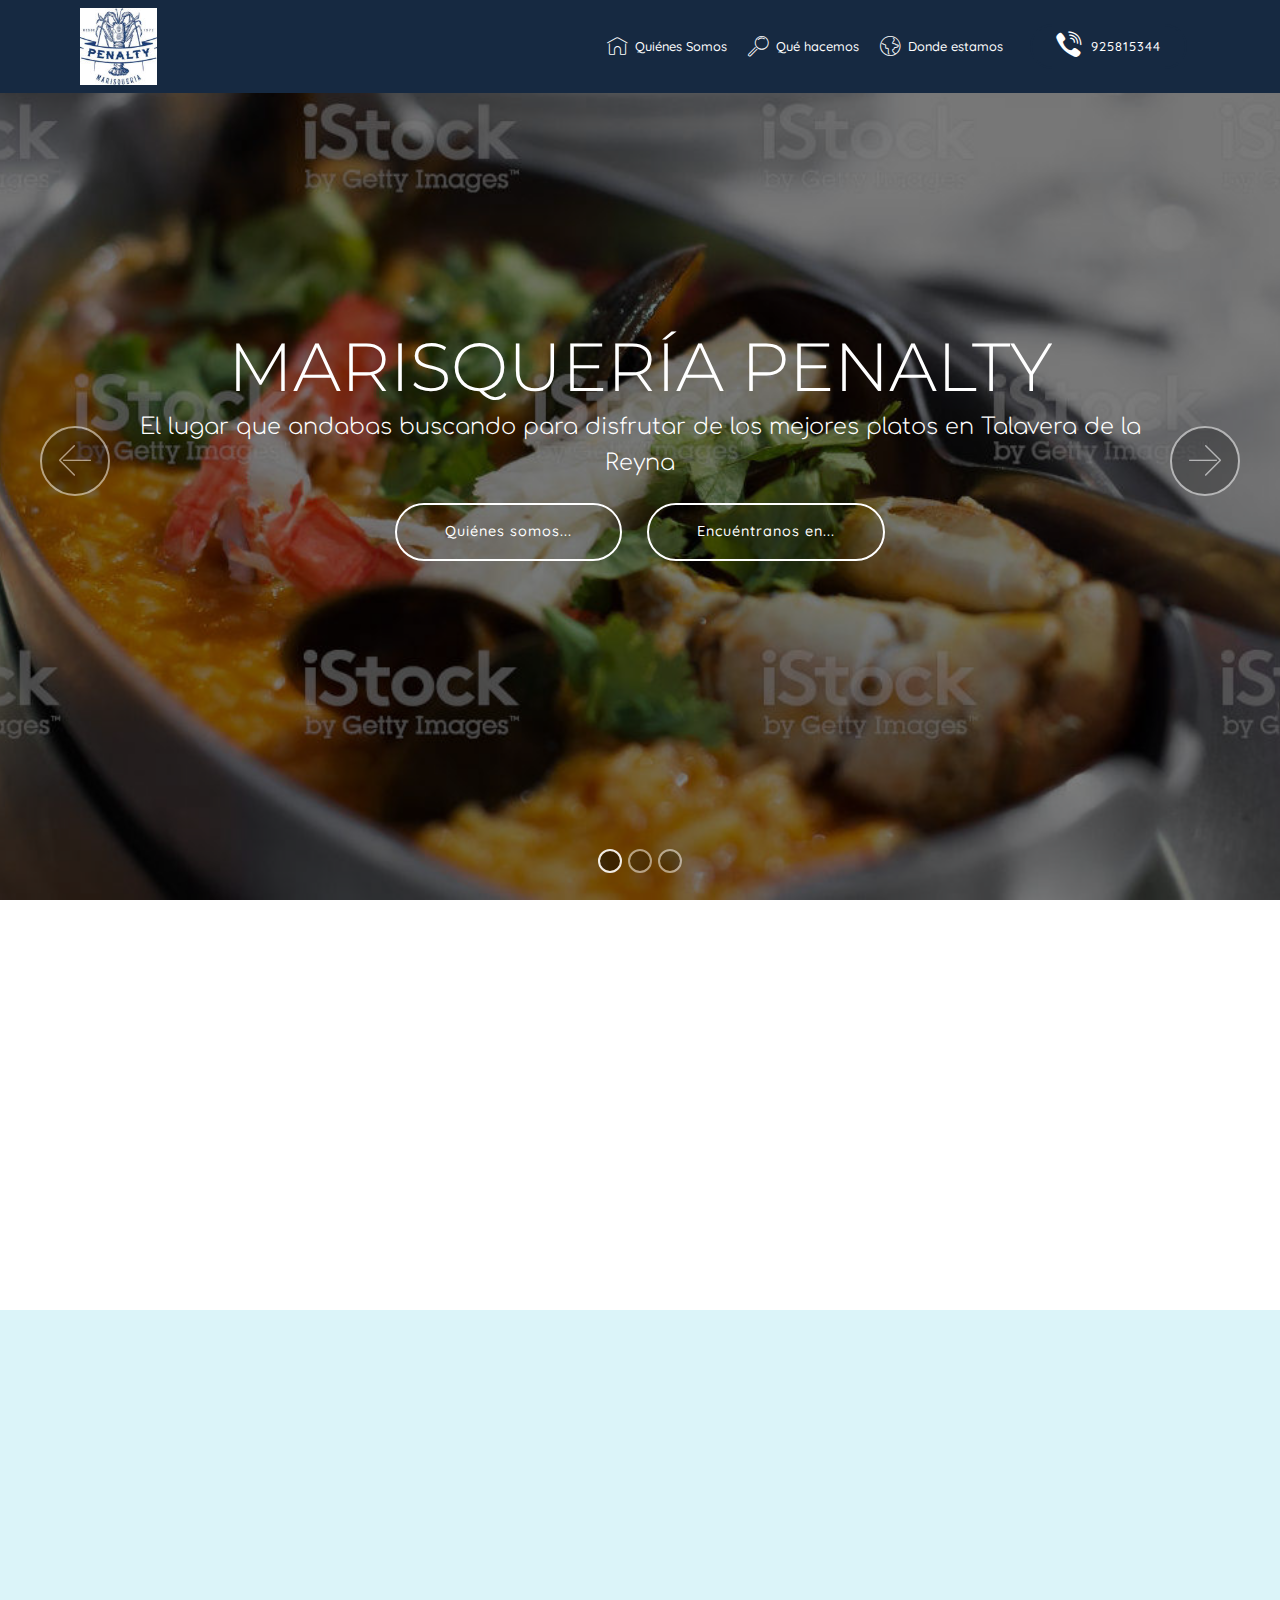
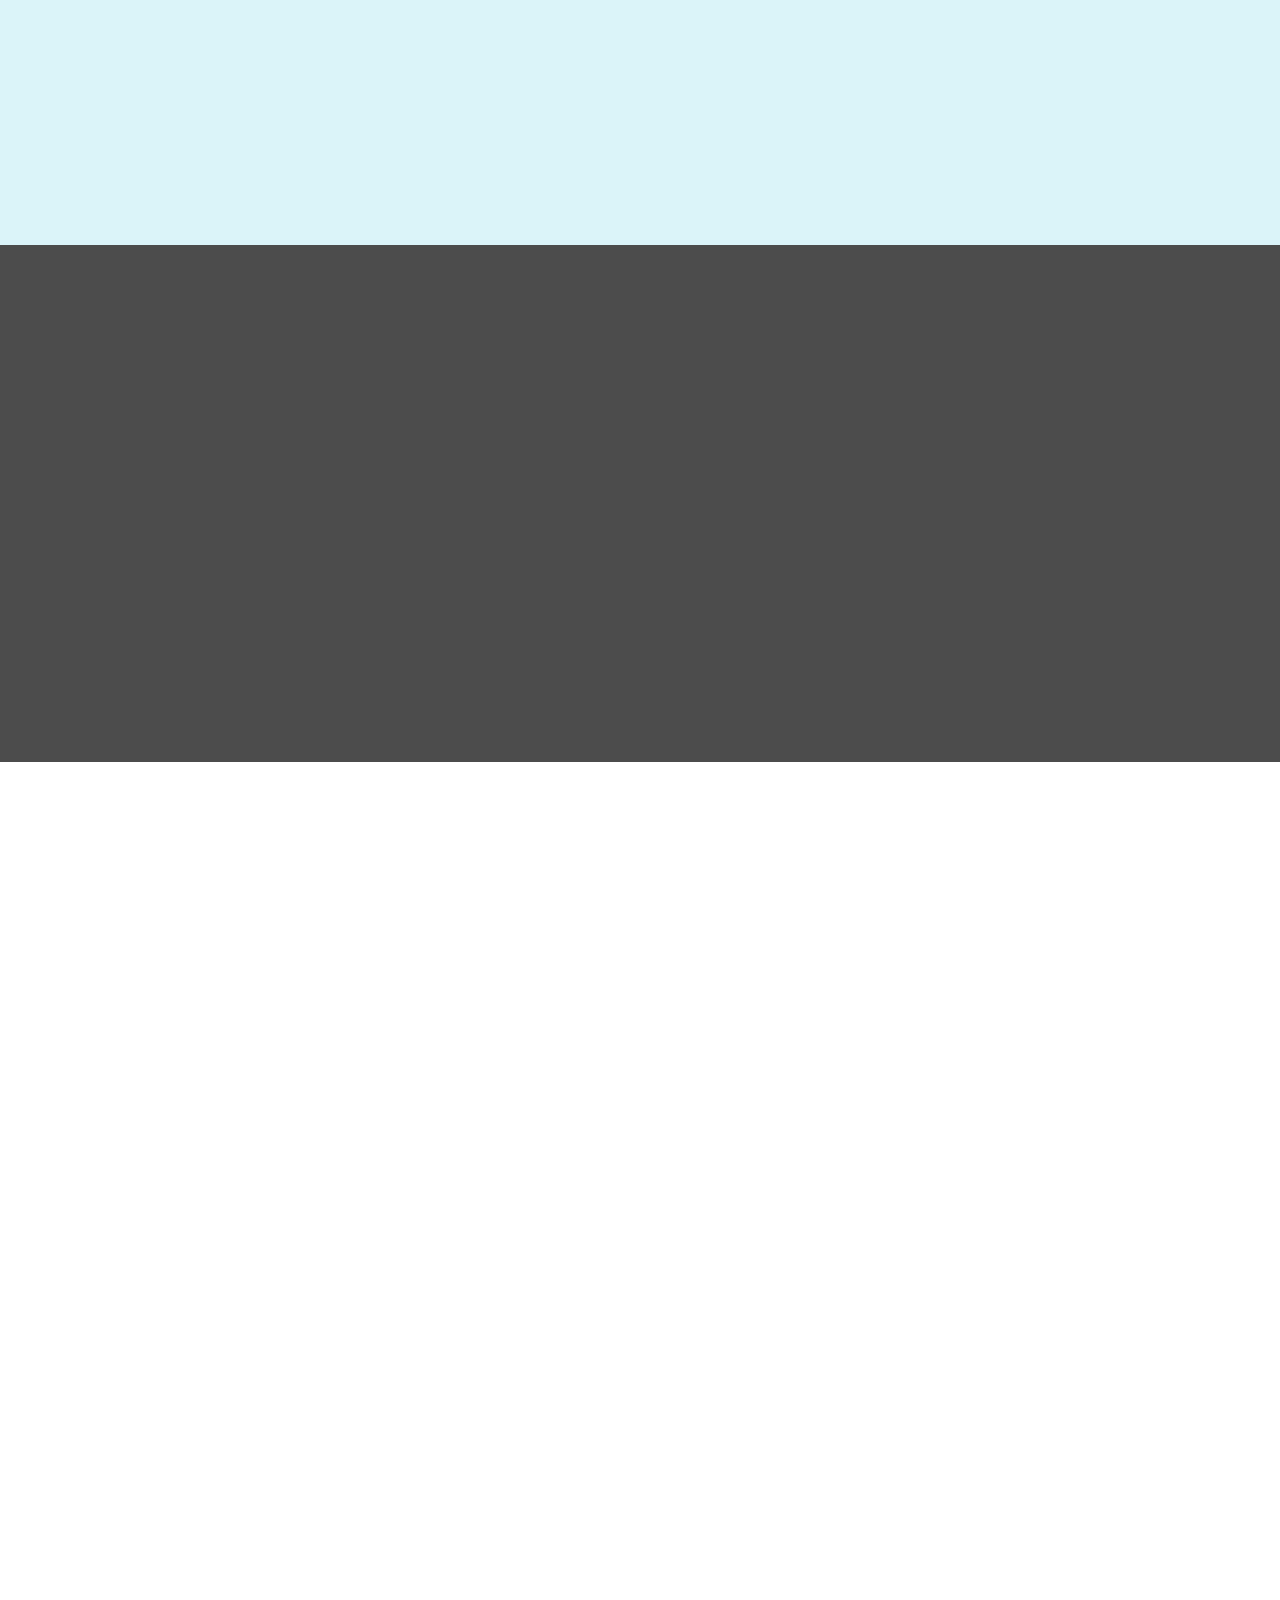
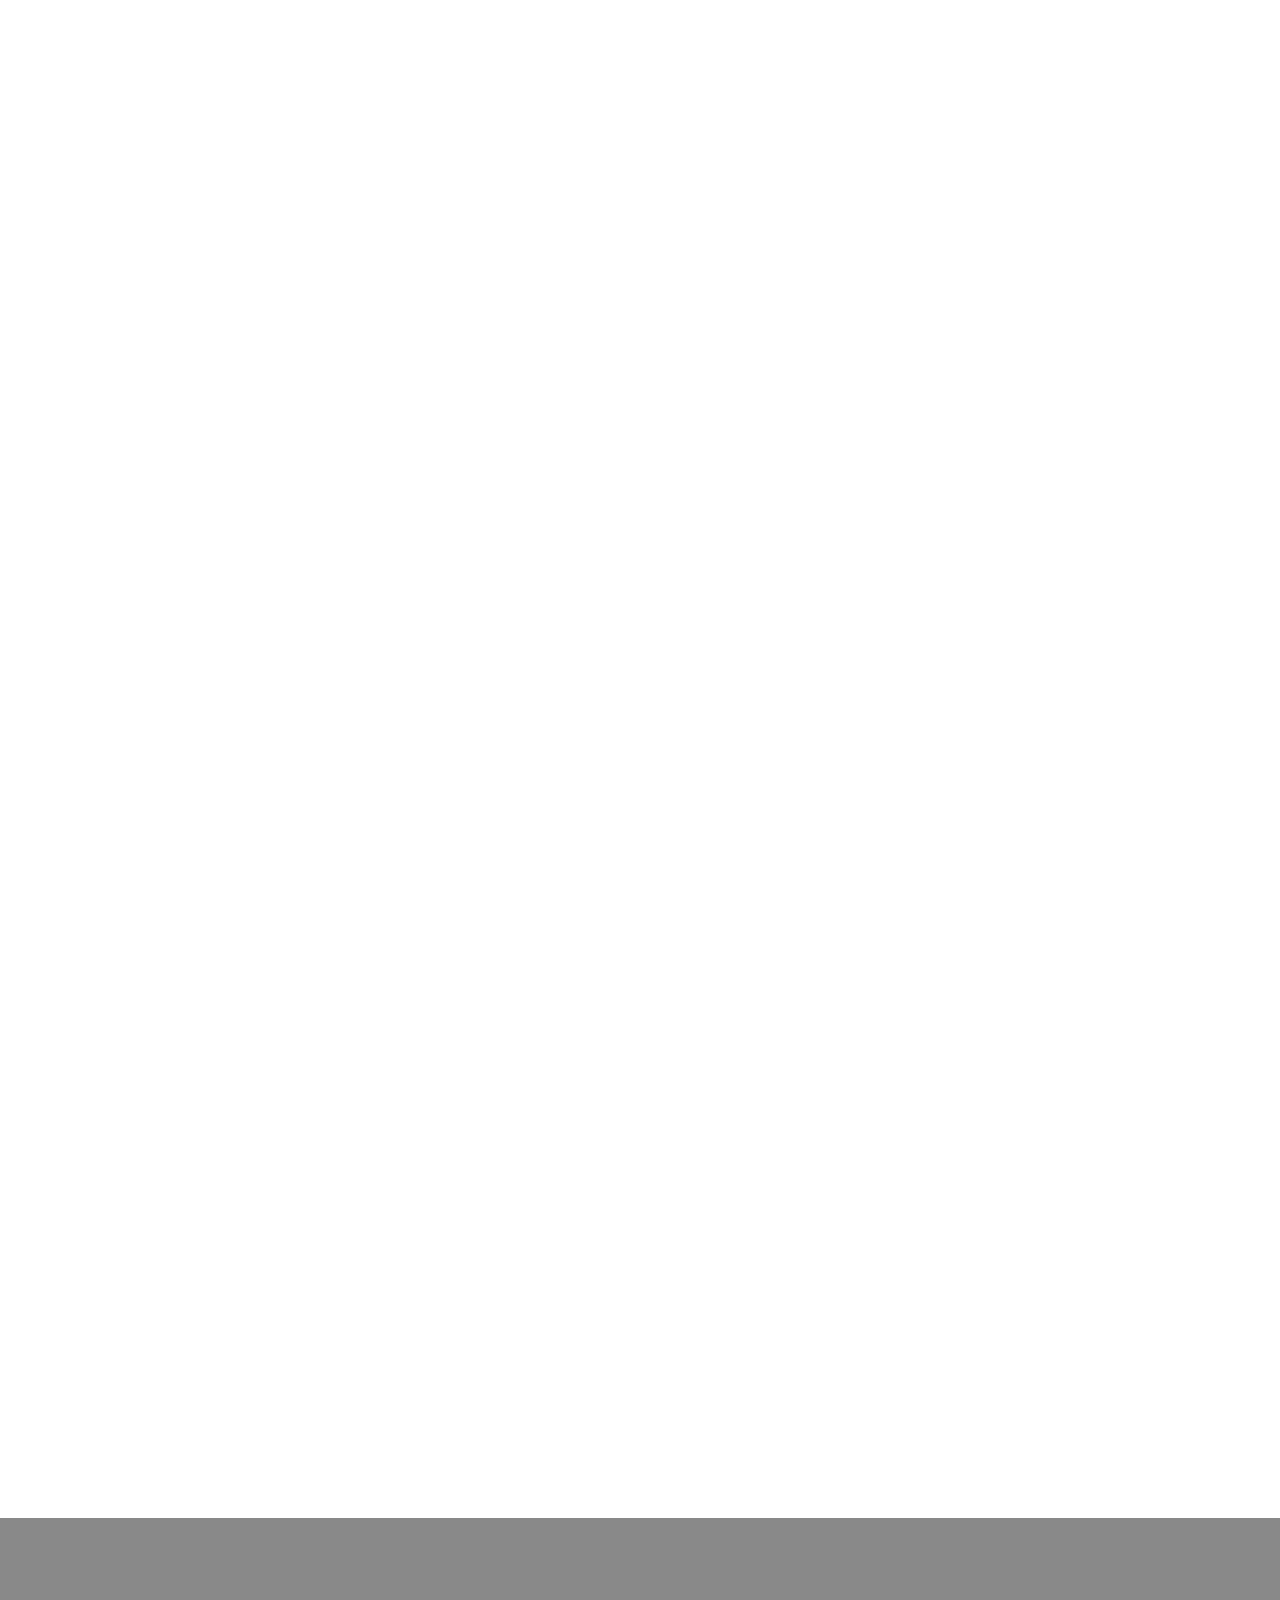
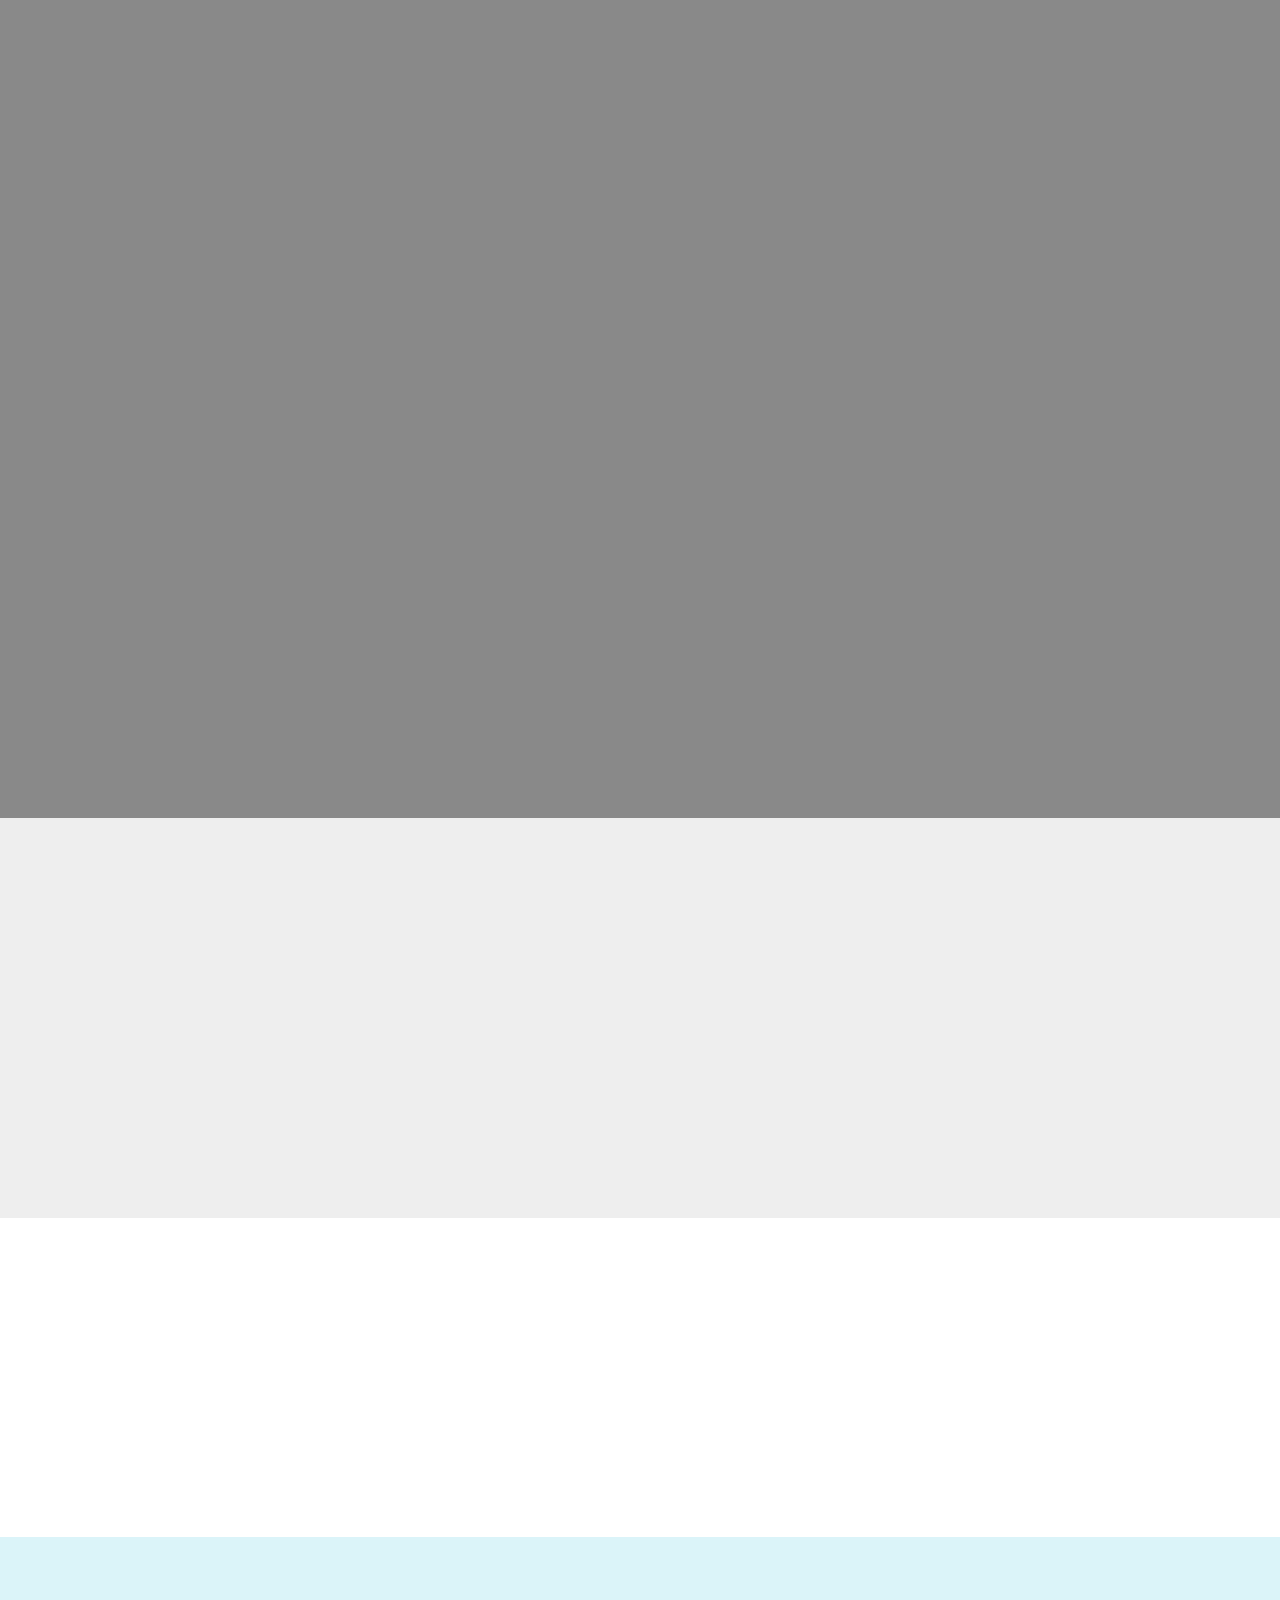
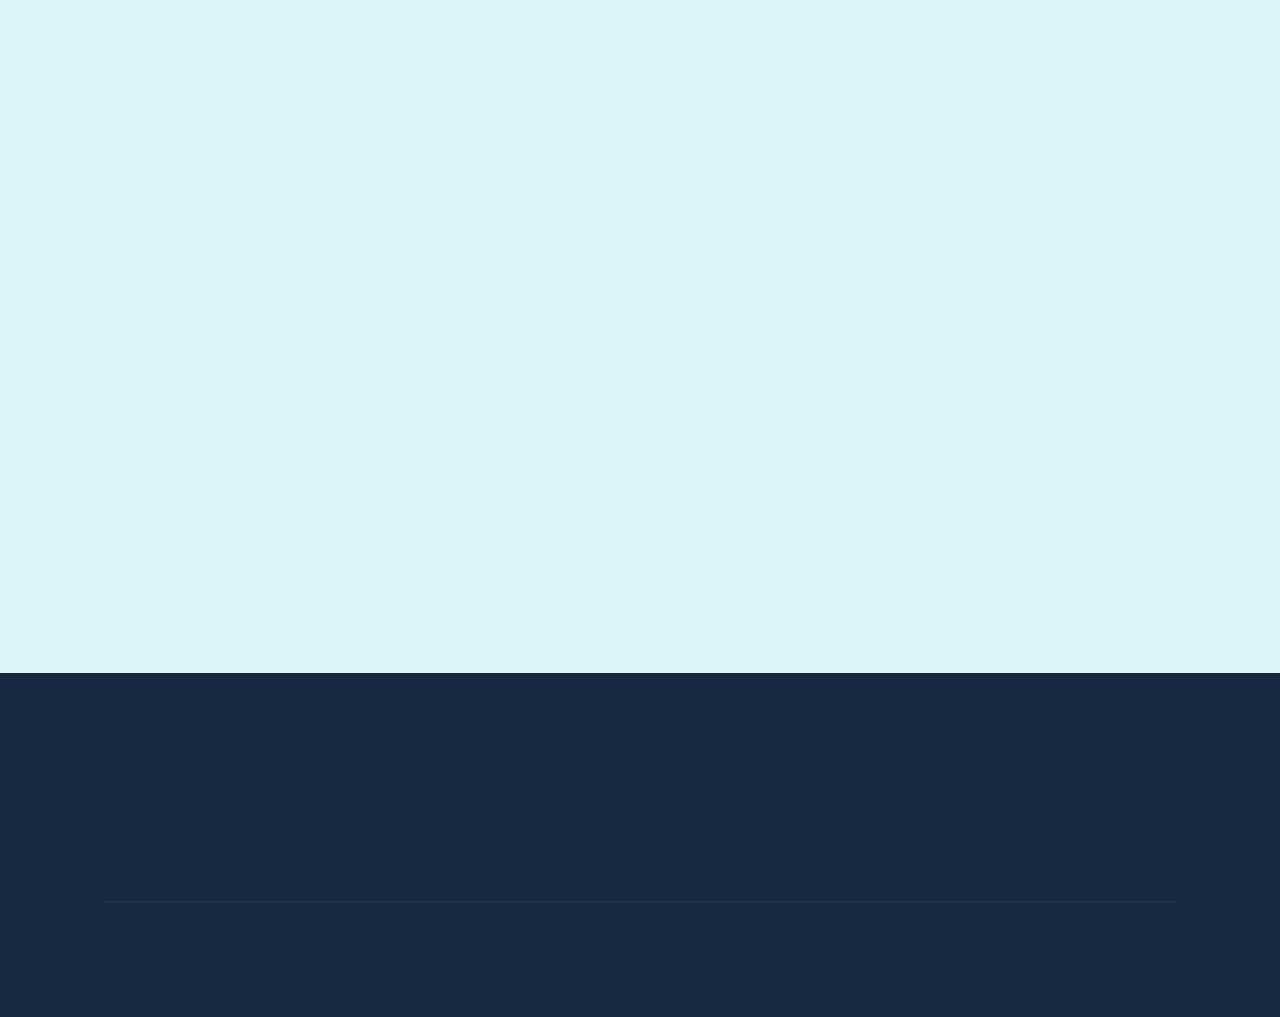
==== commit b74fd95a: "create github pages" ====
--- a/home.html
+++ b/home.html
@@ -58,7 +58,7 @@
                     <a class="nav-link link text-white display-4" href="index.html#header3-11">
                         <span class="mbri-search mbr-iconfont mbr-iconfont-btn"></span>
                         Qué hacemos</a>
-                </li><li class="nav-item"><a class="nav-link link text-white display-4" href="index.html#map1-e"><span class="mbri-globe mbr-iconfont mbr-iconfont-btn"></span>
+                </li><li class="nav-item"><a class="nav-link link text-white display-4" href="home.html#map1-e"><span class="mbri-globe mbr-iconfont mbr-iconfont-btn"></span>
                         Donde estamos&nbsp;</a></li></ul>
             <div class="navbar-buttons mbr-section-btn"><a class="btn btn-sm btn-primary display-4" href="tel:00925925815344"><span class="socicon socicon-viber mbr-iconfont mbr-iconfont-btn"></span>
                     
@@ -68,11 +68,11 @@
     </nav>
 </section>
 
-<section class="engine"><a href="https://mobirise.info/k">develop own website</a></section><section class="carousel slide cid-rnEoAk68Xd" data-interval="false" id="slider1-n">
-
-    
-
-    <div class="full-screen"><div class="mbr-slider slide carousel" data-pause="true" data-keyboard="false" data-ride="false" data-interval="false"><ol class="carousel-indicators"><li data-app-prevent-settings="" data-target="#slider1-n" class=" active" data-slide-to="0"></li><li data-app-prevent-settings="" data-target="#slider1-n" data-slide-to="1"></li><li data-app-prevent-settings="" data-target="#slider1-n" data-slide-to="2"></li></ol><div class="carousel-inner" role="listbox"><div class="carousel-item slider-fullscreen-image active" data-bg-video-slide="false" style="background-image: url(assets/images/marisquera-2-1024x669.jpg);"><div class="container container-slide"><div class="image_wrapper"><div class="mbr-overlay"></div><img src="assets/images/marisquera-2-1024x669.jpg"><div class="carousel-caption justify-content-center"><div class="col-10 align-center"><h2 class="mbr-fonts-style display-1">LA MARISQUERÍA PENALTY</h2><p class="lead mbr-text mbr-fonts-style display-5">El lugar que andabas buscando para disfrutar de los mejores platos en Talavera de la Reyna</p><div class="mbr-section-btn" buttons="0"><a class="btn display-7 btn-white-outline" href="index.html#header3-10">Quiénes somos...</a> <a class="btn  btn-white-outline display-7" href="index.html#map1-e">Encuentranos en...</a></div></div></div></div></div></div><div class="carousel-item slider-fullscreen-image" data-bg-video-slide="false" style="background-image: url(assets/images/ensalada-bogavante-1-750x499.jpg);"><div class="container container-slide"><div class="image_wrapper"><div class="mbr-overlay"></div><img src="assets/images/ensalada-bogavante-1-750x499.jpg"><div class="carousel-caption justify-content-center"><div class="col-10 align-left"><h2 class="mbr-fonts-style display-1">LANGOSTAS</h2><p class="lead mbr-text mbr-fonts-style display-5">Disfruta las más increíbles ...</p></div></div></div></div></div><div class="carousel-item slider-fullscreen-image" data-bg-video-slide="false" style="background-image: url(assets/images/marisquera-4-1024x768.jpg);"><div class="container container-slide"><div class="image_wrapper"><div class="mbr-overlay"></div><img src="assets/images/marisquera-4-1024x768.jpg"><div class="carousel-caption justify-content-center"><div class="col-10 align-right"><h2 class="mbr-fonts-style display-1">SOPAS</h2><p class="lead mbr-text mbr-fonts-style display-5">Ven adisfrutar&nbsp;</p></div></div></div></div></div></div><a data-app-prevent-settings="" class="carousel-control carousel-control-prev" role="button" data-slide="prev" href="#slider1-n"><span aria-hidden="true" class="mbri-left mbr-iconfont"></span><span class="sr-only">Previous</span></a><a data-app-prevent-settings="" class="carousel-control carousel-control-next" role="button" data-slide="next" href="#slider1-n"><span aria-hidden="true" class="mbri-right mbr-iconfont"></span><span class="sr-only">Next</span></a></div></div>
+<section class="engine"><a href="https://mobirise.info/i">free web creation software</a></section><section class="carousel slide cid-rnEoAk68Xd" data-interval="false" id="slider1-n">
+
+    
+
+    <div class="full-screen"><div class="mbr-slider slide carousel" data-pause="true" data-keyboard="false" data-ride="false" data-interval="false"><ol class="carousel-indicators"><li data-app-prevent-settings="" data-target="#slider1-n" class=" active" data-slide-to="0"></li><li data-app-prevent-settings="" data-target="#slider1-n" data-slide-to="1"></li><li data-app-prevent-settings="" data-target="#slider1-n" data-slide-to="2"></li></ol><div class="carousel-inner" role="listbox"><div class="carousel-item slider-fullscreen-image active" data-bg-video-slide="false" style="background-image: url(assets/images/marisquera-2-1024x669.jpg);"><div class="container container-slide"><div class="image_wrapper"><div class="mbr-overlay"></div><img src="assets/images/marisquera-2-1024x669.jpg"><div class="carousel-caption justify-content-center"><div class="col-10 align-center"><h2 class="mbr-fonts-style display-1">MARISQUERÍA PENALTY</h2><p class="lead mbr-text mbr-fonts-style display-5">El lugar que andabas buscando para disfrutar de los mejores platos en Talavera de la Reyna</p><div class="mbr-section-btn" buttons="0"><a class="btn display-7 btn-white-outline" href="index.html#header3-10">Quiénes somos...</a> <a class="btn  btn-white-outline display-7" href="home.html#map1-e">Encuéntranos en...</a></div></div></div></div></div></div><div class="carousel-item slider-fullscreen-image" data-bg-video-slide="false" style="background-image: url(assets/images/ensalada-bogavante-1-750x499.jpg);"><div class="container container-slide"><div class="image_wrapper"><div class="mbr-overlay"></div><img src="assets/images/ensalada-bogavante-1-750x499.jpg"><div class="carousel-caption justify-content-center"><div class="col-10 align-left"><h2 class="mbr-fonts-style display-1">LANGOSTAS</h2><p class="lead mbr-text mbr-fonts-style display-5">Disfruta las más increíbles ...</p></div></div></div></div></div><div class="carousel-item slider-fullscreen-image" data-bg-video-slide="false" style="background-image: url(assets/images/marisquera-4-1024x768.jpg);"><div class="container container-slide"><div class="image_wrapper"><div class="mbr-overlay"></div><img src="assets/images/marisquera-4-1024x768.jpg"><div class="carousel-caption justify-content-center"><div class="col-10 align-right"><h2 class="mbr-fonts-style display-1">SOPAS</h2><p class="lead mbr-text mbr-fonts-style display-5">Ven adisfrutar&nbsp;</p></div></div></div></div></div></div><a data-app-prevent-settings="" class="carousel-control carousel-control-prev" role="button" data-slide="prev" href="#slider1-n"><span aria-hidden="true" class="mbri-left mbr-iconfont"></span><span class="sr-only">Previous</span></a><a data-app-prevent-settings="" class="carousel-control carousel-control-next" role="button" data-slide="next" href="#slider1-n"><span aria-hidden="true" class="mbri-right mbr-iconfont"></span><span class="sr-only">Next</span></a></div></div>
 
 </section>
 
@@ -487,7 +487,7 @@
         <div class="row justify-content-center">
             <div class="media-container-column col-lg-8" data-form-type="formoid">
                 <!---Formbuilder Form--->
-                <form action="https://mobirise.com/" method="POST" class="mbr-form form-with-styler" data-form-title="Mobirise Form"><input type="hidden" name="email" data-form-email="true" value="ja4Rg5N7lZeVrzi9UP7jTb6GrhEDY9jcbjqtMqqfcvLBvijNl9LIegRQJ59y3TEIJr7QirRXeaDBy7f41NVDI+4YaEBL/UxDycNwKVSmD2cMUD+9/TLerfaxtlvff/FO">
+                <form action="https://mobirise.com/" method="POST" class="mbr-form form-with-styler" data-form-title="Mobirise Form"><input type="hidden" name="email" data-form-email="true" value="btJPjpX4urcROW0017IRKvh/YVlQraUUahkOfzdgvkql2sHkf7g9V6460hDzI+5sJa8jaxT/6ReGf0QDmgfyLGfWdNARdJNX9V6MzbOUKlsMURfPjvZLw1UjKDqkKD3l">
                     <div class="row row-sm-offset">
                         <div hidden="hidden" data-form-alert="" class="alert alert-success col-12">Gracias por tu reserva... te esperamos!</div>
                         <div hidden="hidden" data-form-alert-danger="" class="alert alert-danger col-12">
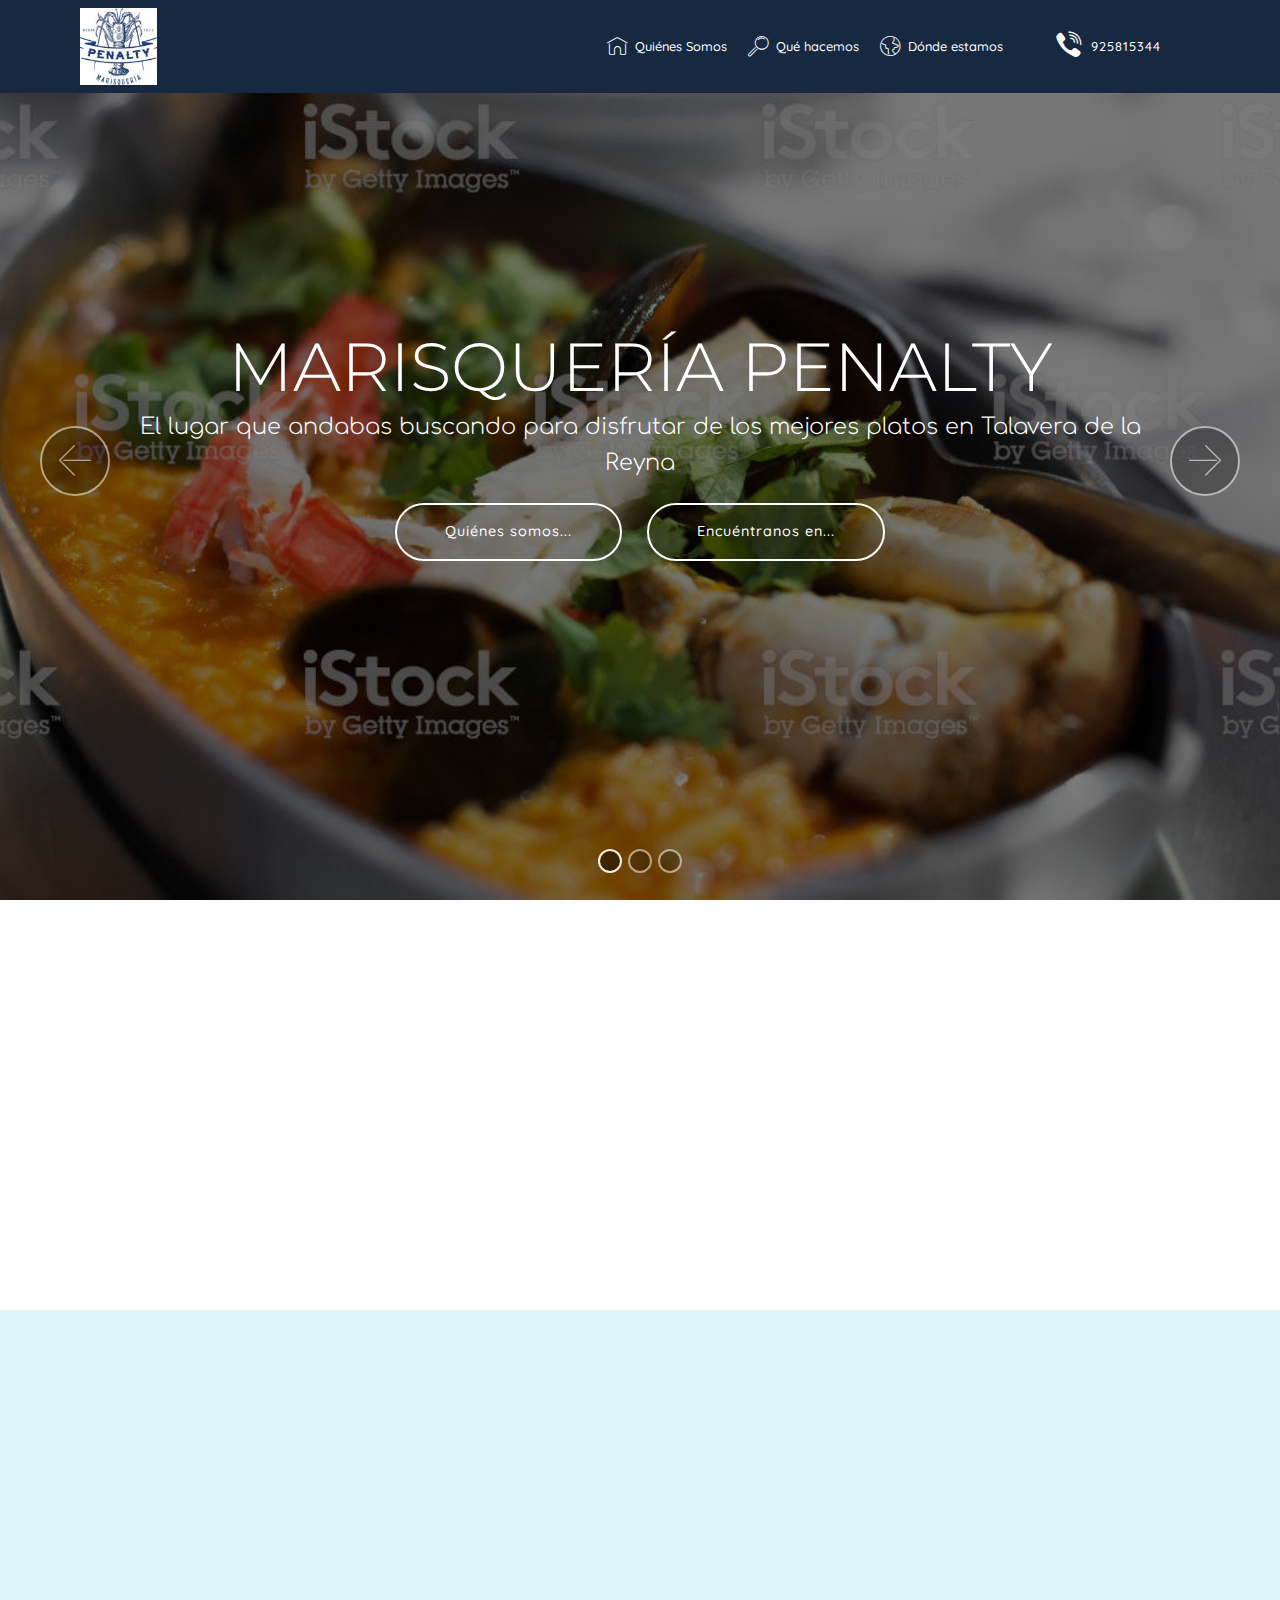
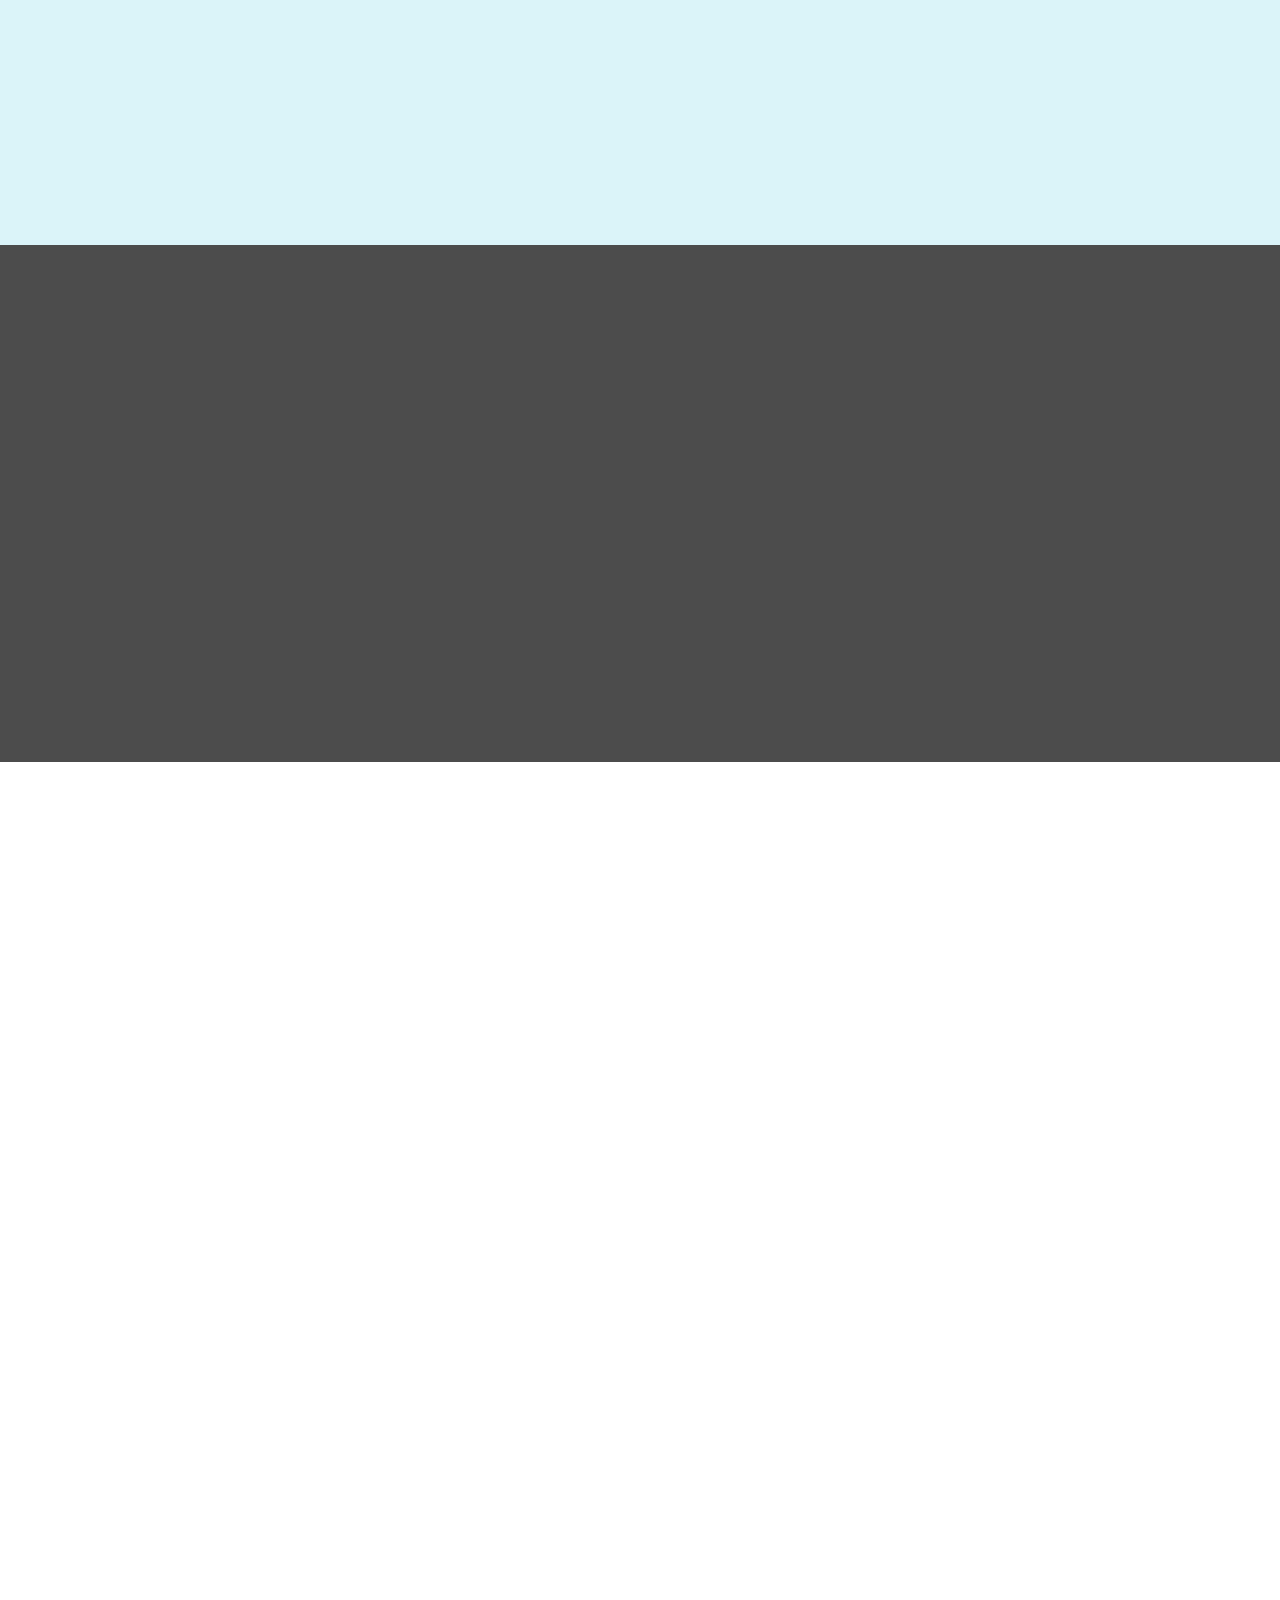
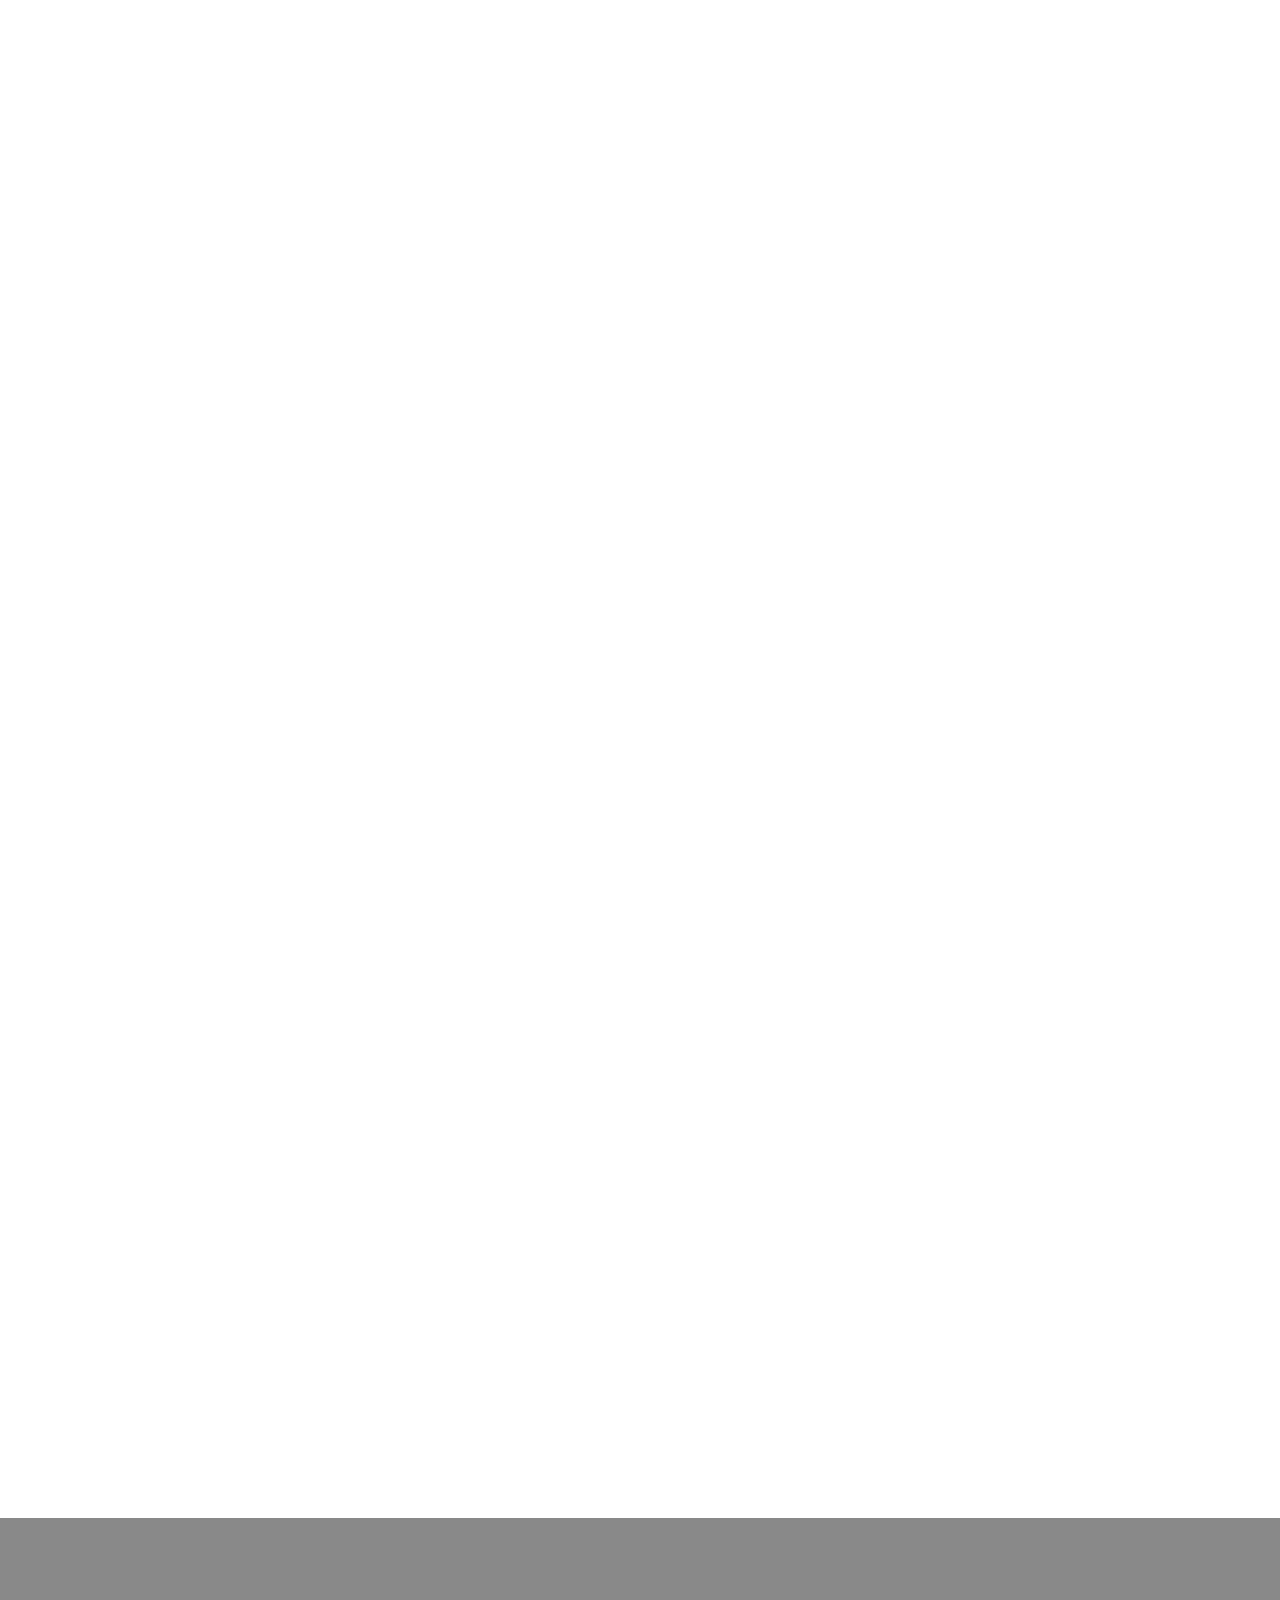
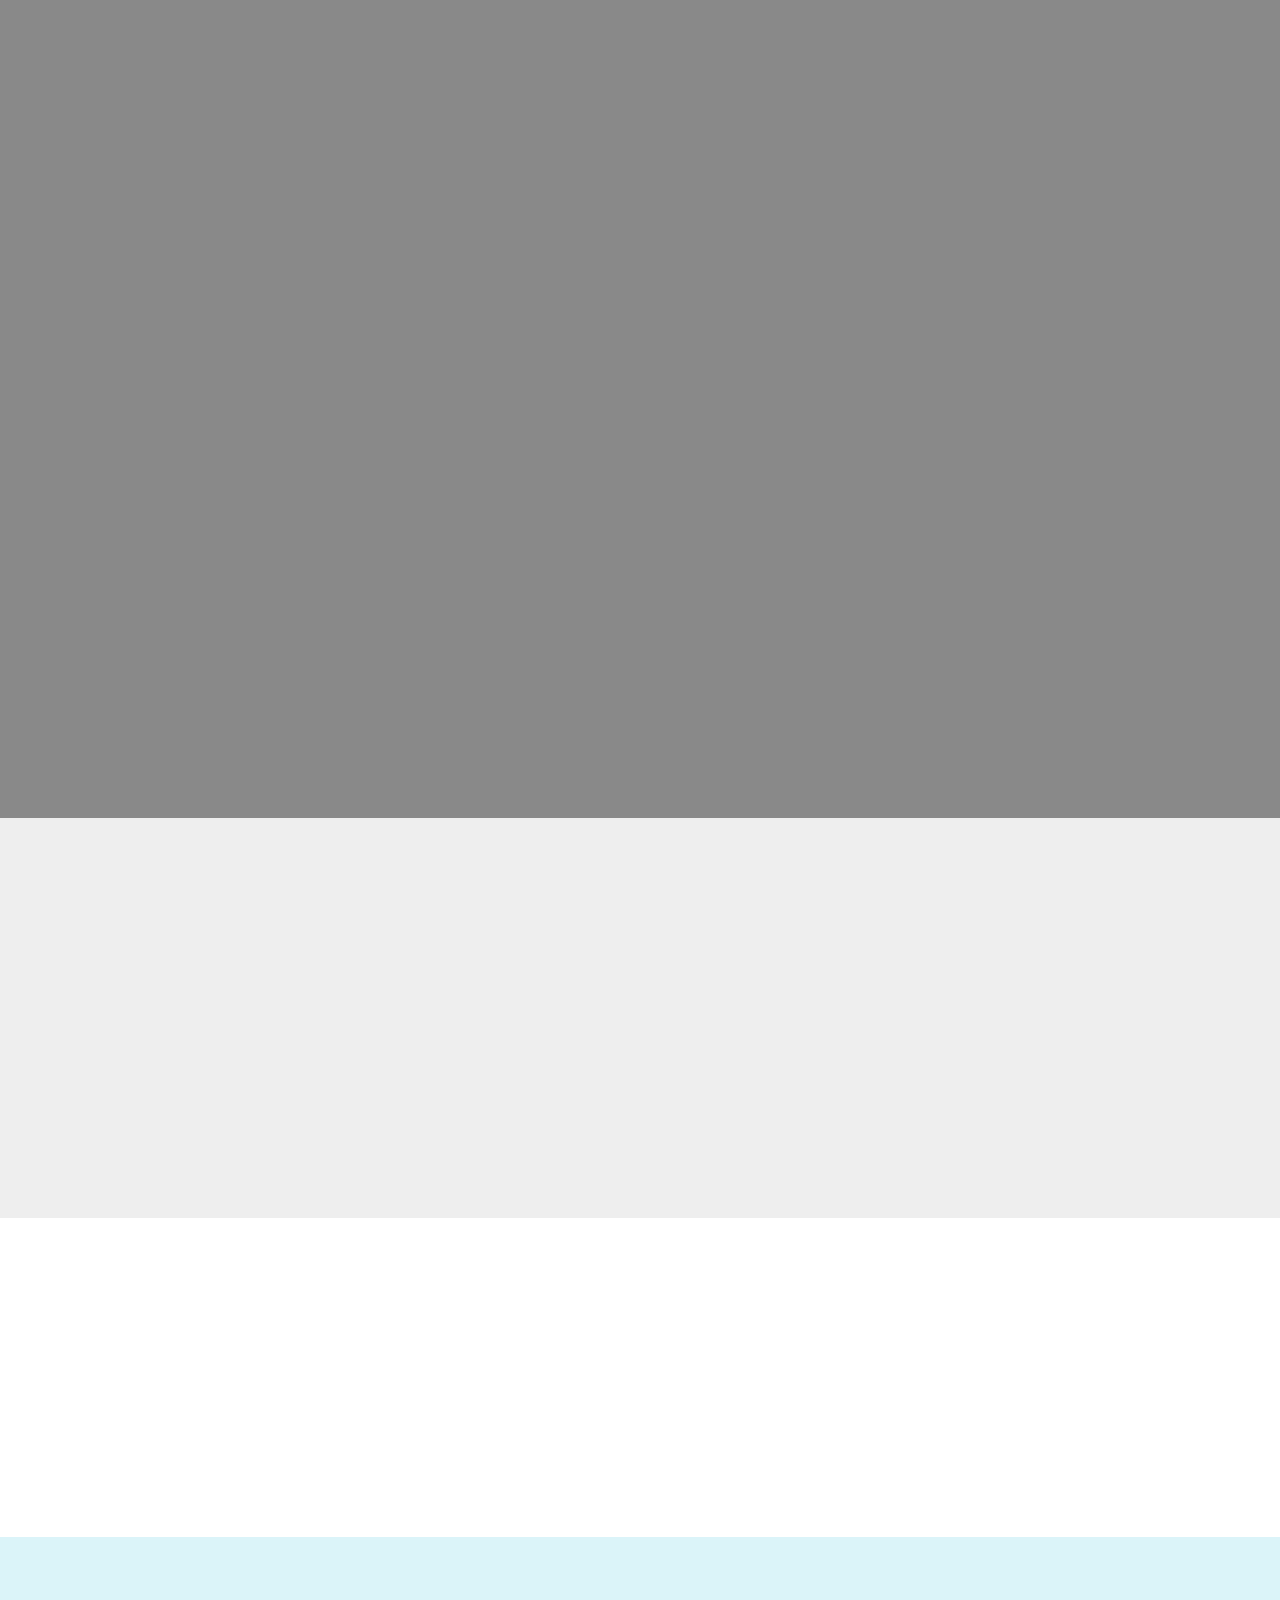
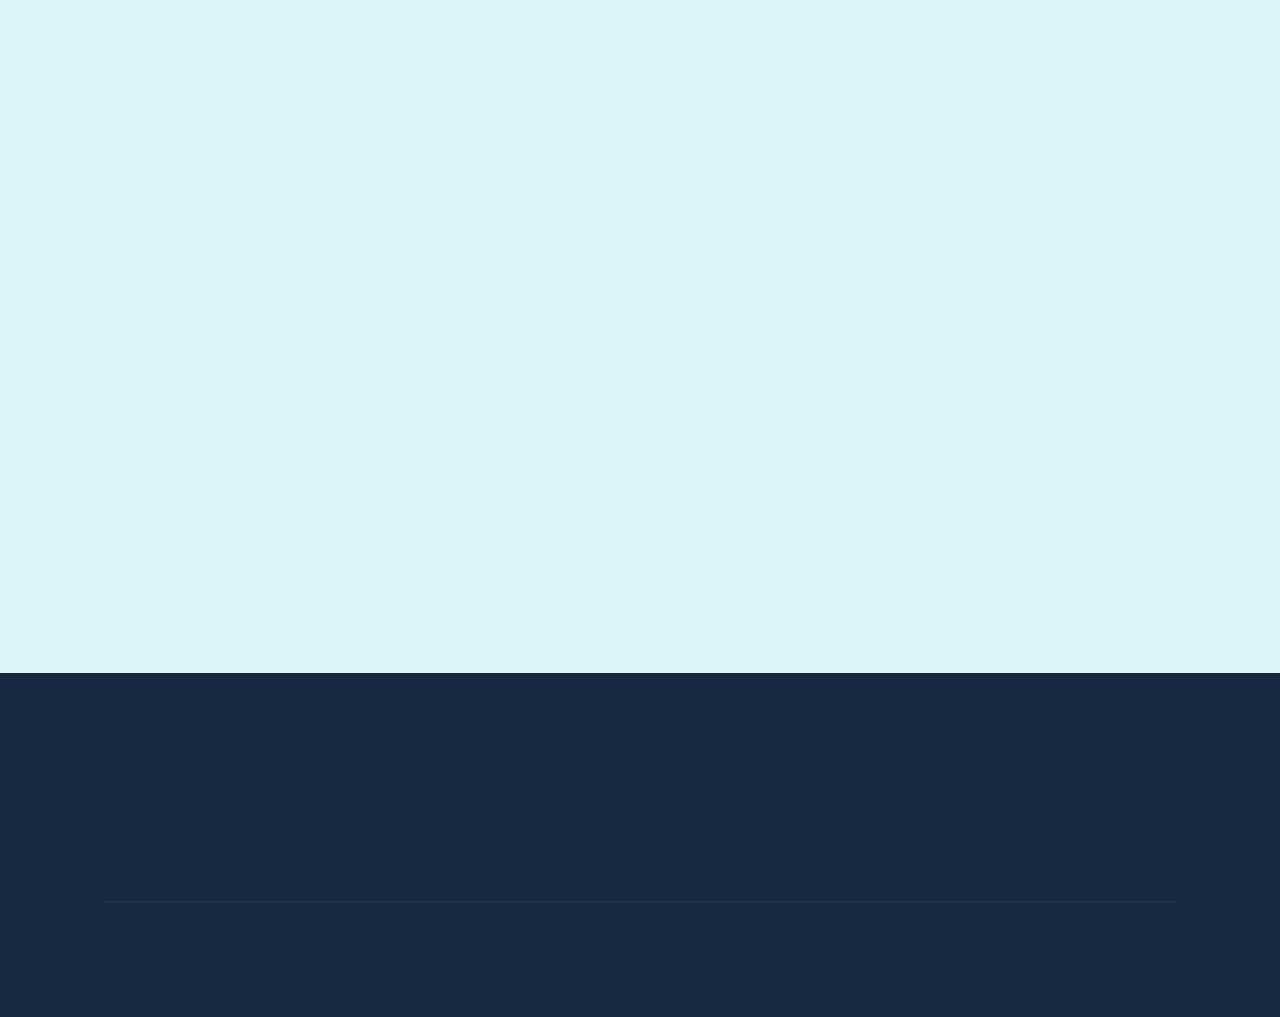
==== commit 95df14c3: "create github pages" ====
--- a/home.html
+++ b/home.html
@@ -59,7 +59,7 @@
                         <span class="mbri-search mbr-iconfont mbr-iconfont-btn"></span>
                         Qué hacemos</a>
                 </li><li class="nav-item"><a class="nav-link link text-white display-4" href="home.html#map1-e"><span class="mbri-globe mbr-iconfont mbr-iconfont-btn"></span>
-                        Donde estamos&nbsp;</a></li></ul>
+                        Dónde estamos&nbsp;</a></li></ul>
             <div class="navbar-buttons mbr-section-btn"><a class="btn btn-sm btn-primary display-4" href="tel:00925925815344"><span class="socicon socicon-viber mbr-iconfont mbr-iconfont-btn"></span>
                     
                     925815344
@@ -68,7 +68,7 @@
     </nav>
 </section>
 
-<section class="engine"><a href="https://mobirise.info/i">free web creation software</a></section><section class="carousel slide cid-rnEoAk68Xd" data-interval="false" id="slider1-n">
+<section class="engine"><a href="https://mobirise.info/h">create your own web page</a></section><section class="carousel slide cid-rnEoAk68Xd" data-interval="false" id="slider1-n">
 
     
 
@@ -487,7 +487,7 @@
         <div class="row justify-content-center">
             <div class="media-container-column col-lg-8" data-form-type="formoid">
                 <!---Formbuilder Form--->
-                <form action="https://mobirise.com/" method="POST" class="mbr-form form-with-styler" data-form-title="Mobirise Form"><input type="hidden" name="email" data-form-email="true" value="btJPjpX4urcROW0017IRKvh/YVlQraUUahkOfzdgvkql2sHkf7g9V6460hDzI+5sJa8jaxT/6ReGf0QDmgfyLGfWdNARdJNX9V6MzbOUKlsMURfPjvZLw1UjKDqkKD3l">
+                <form action="https://mobirise.com/" method="POST" class="mbr-form form-with-styler" data-form-title="Mobirise Form"><input type="hidden" name="email" data-form-email="true" value="0EB+SBnGNodr73et9Ut9Wy/rmlrAV/ZuzGquBqX/IXmCnUKIWmnPUh59i2cx6TeOUX2QSporUsj9IEfZcFJoEyXI7d3qLDJsLFidv/4t0CbwUSrz2Mgt184emxi37uWF">
                     <div class="row row-sm-offset">
                         <div hidden="hidden" data-form-alert="" class="alert alert-success col-12">Gracias por tu reserva... te esperamos!</div>
                         <div hidden="hidden" data-form-alert-danger="" class="alert alert-danger col-12">
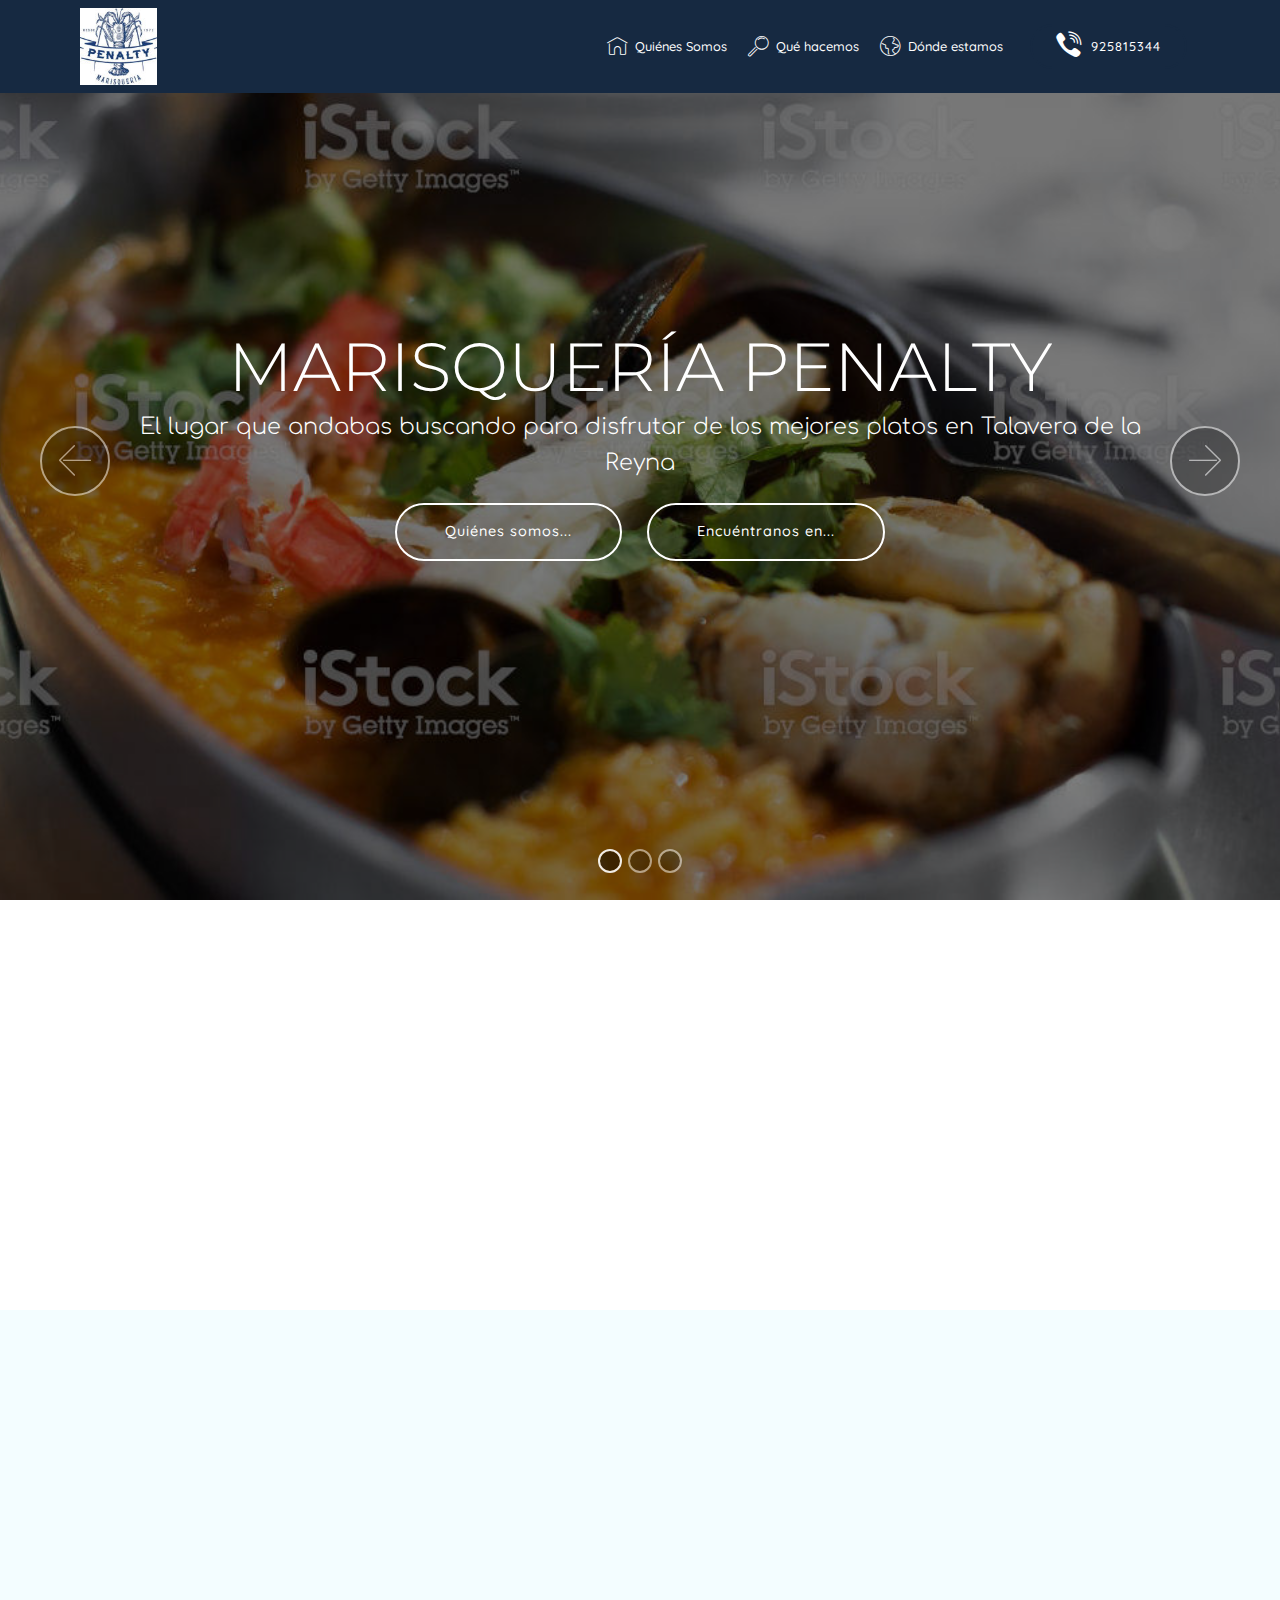
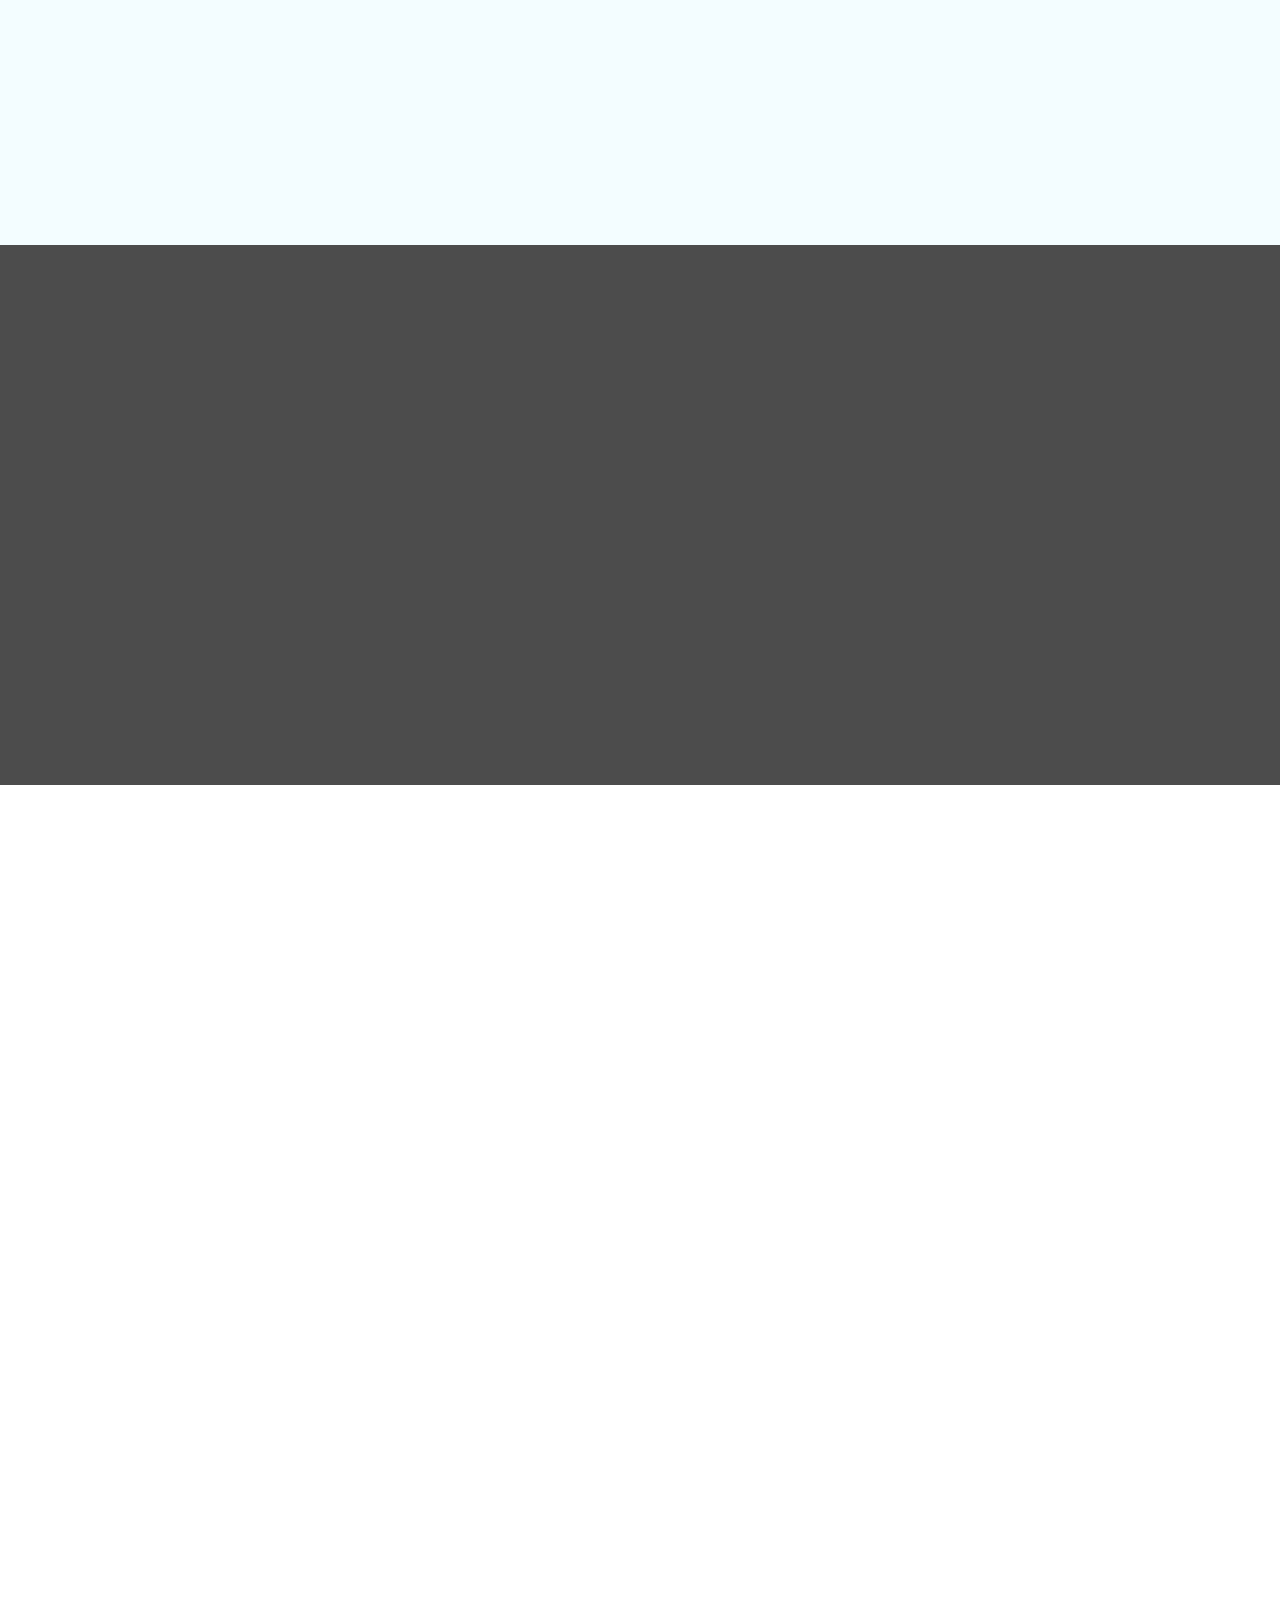
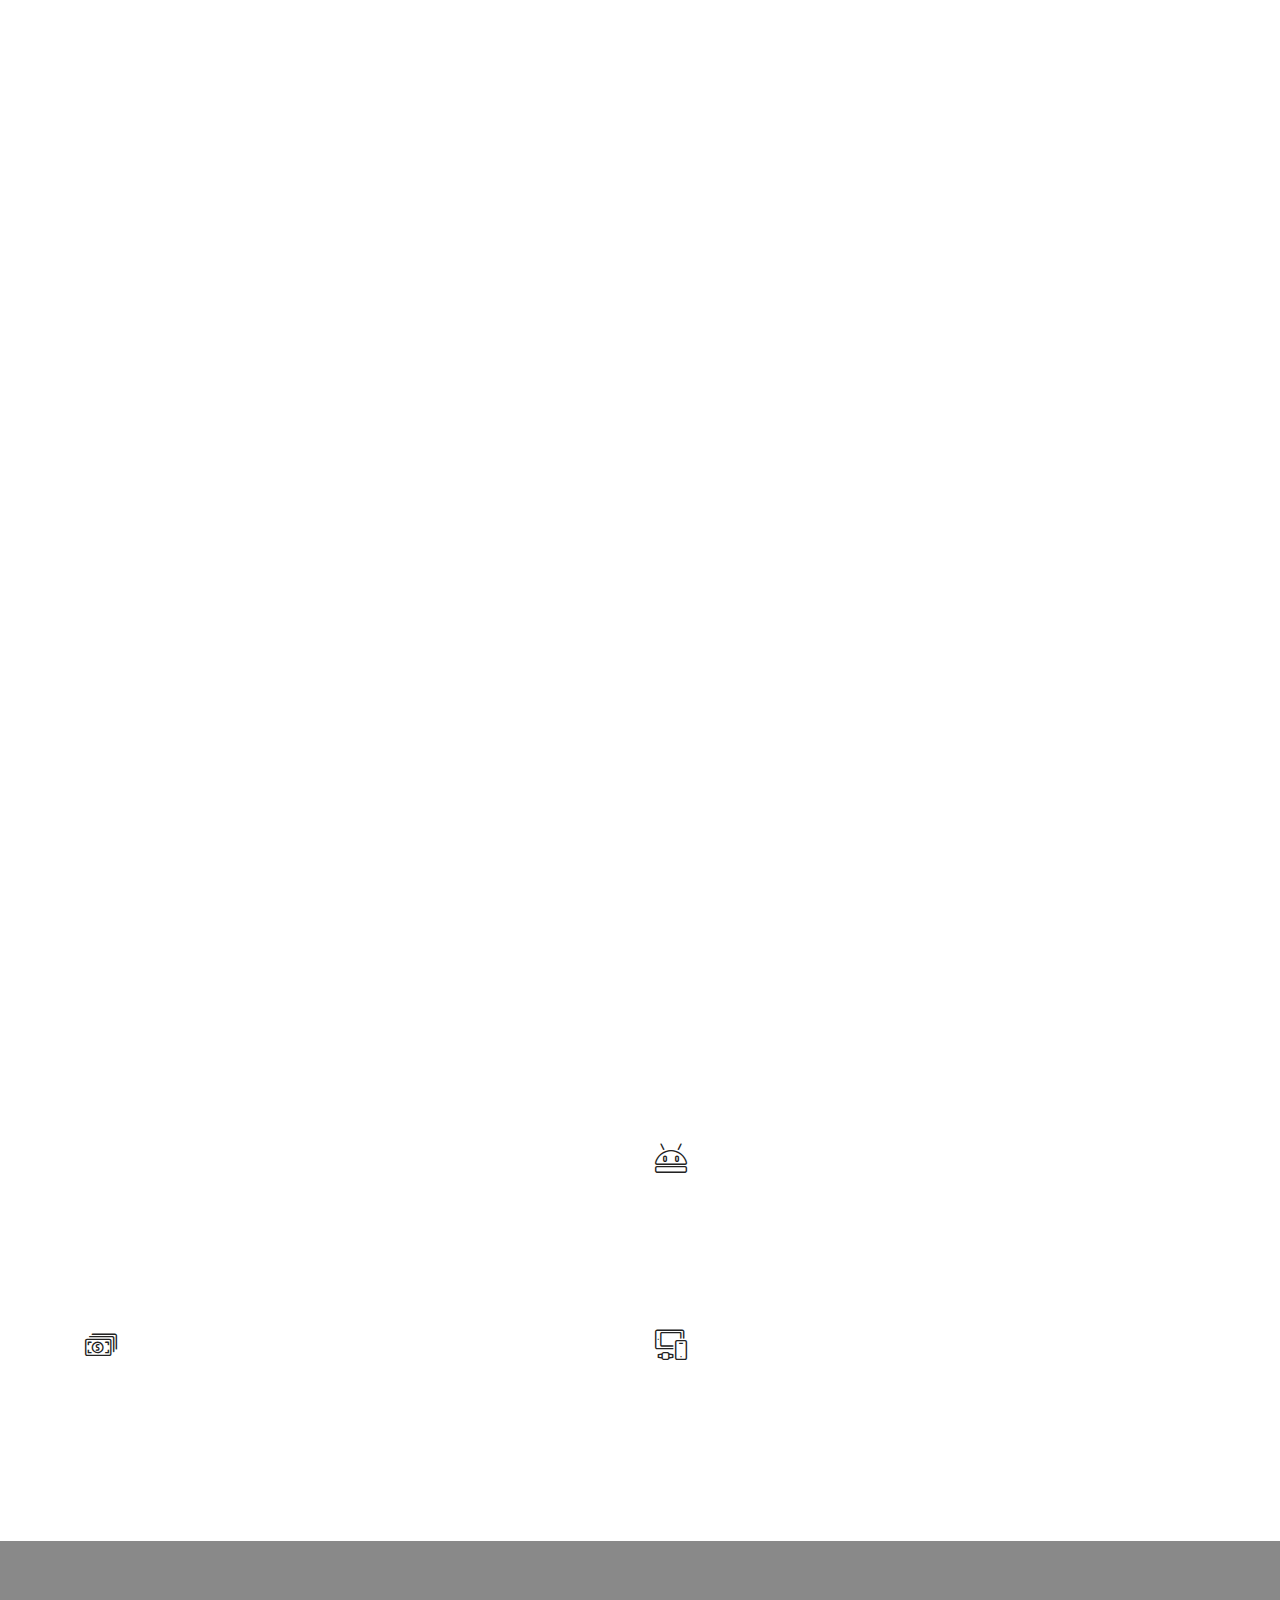
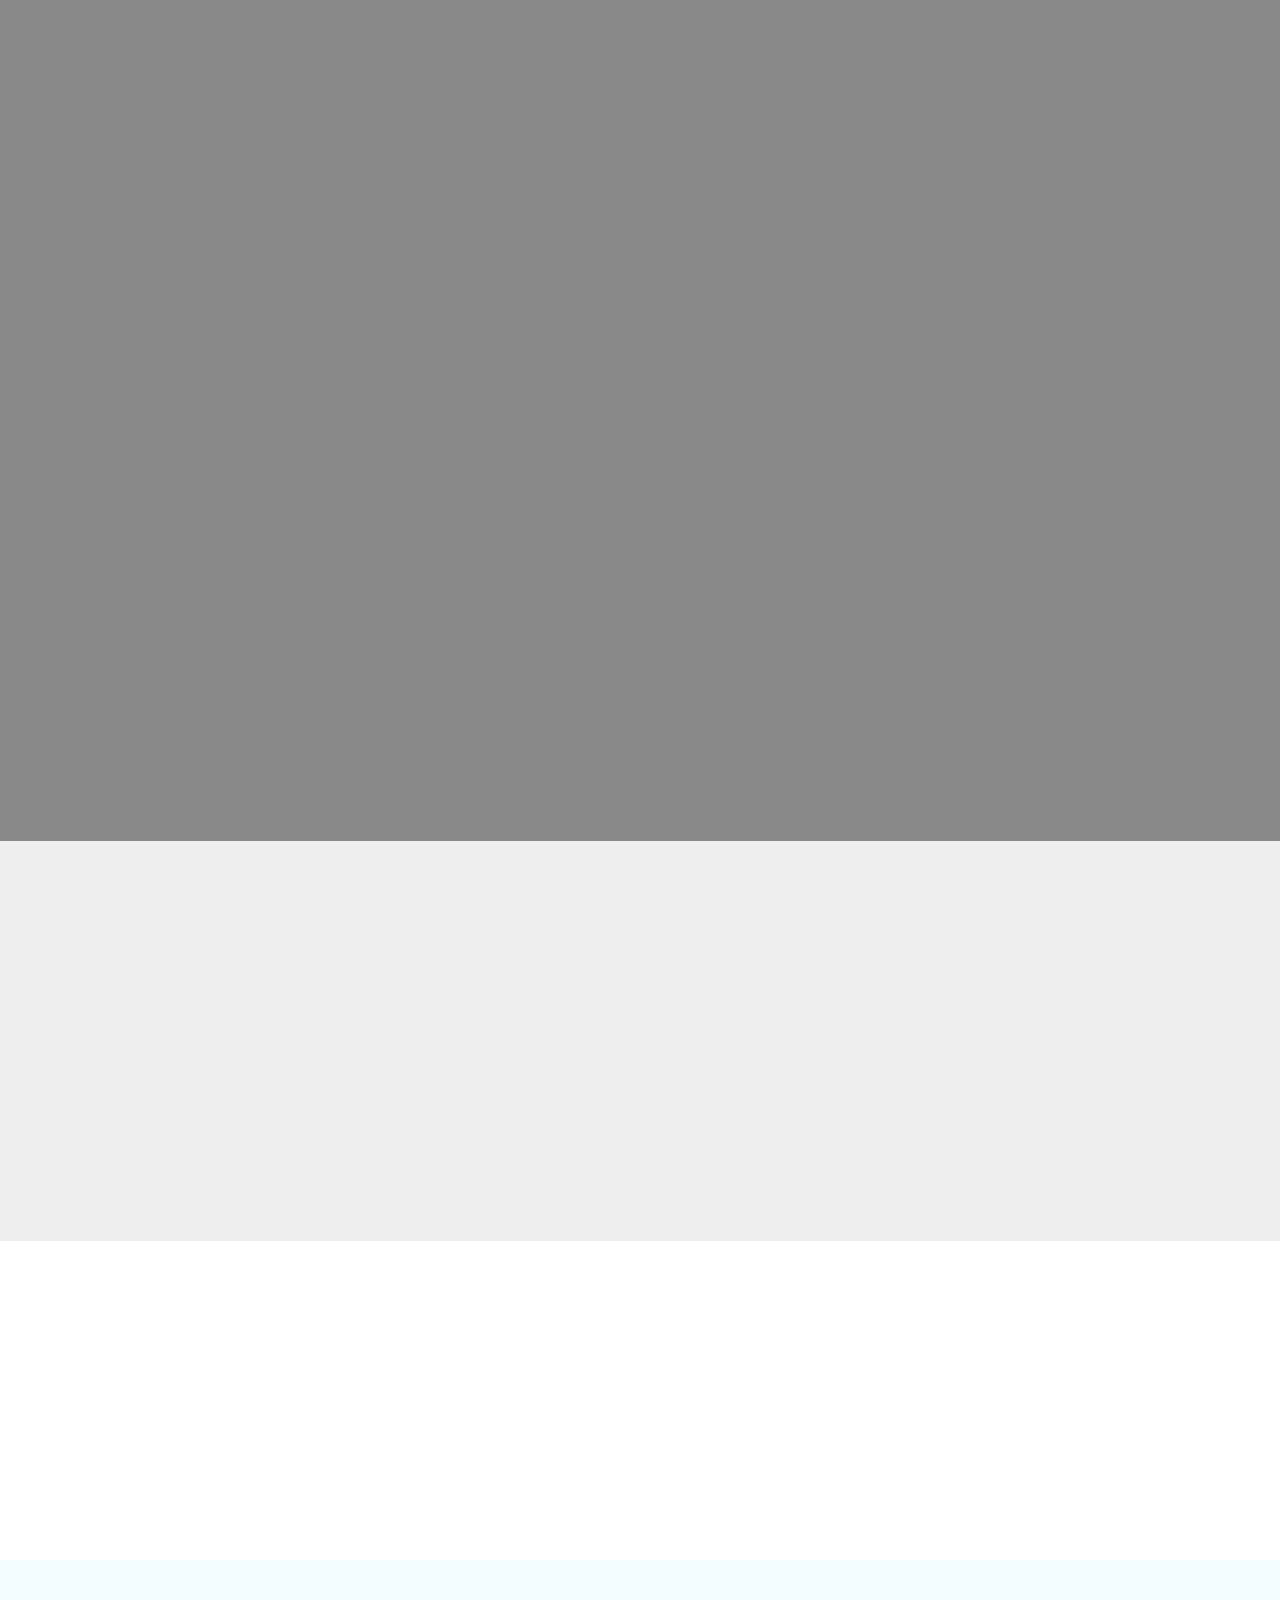
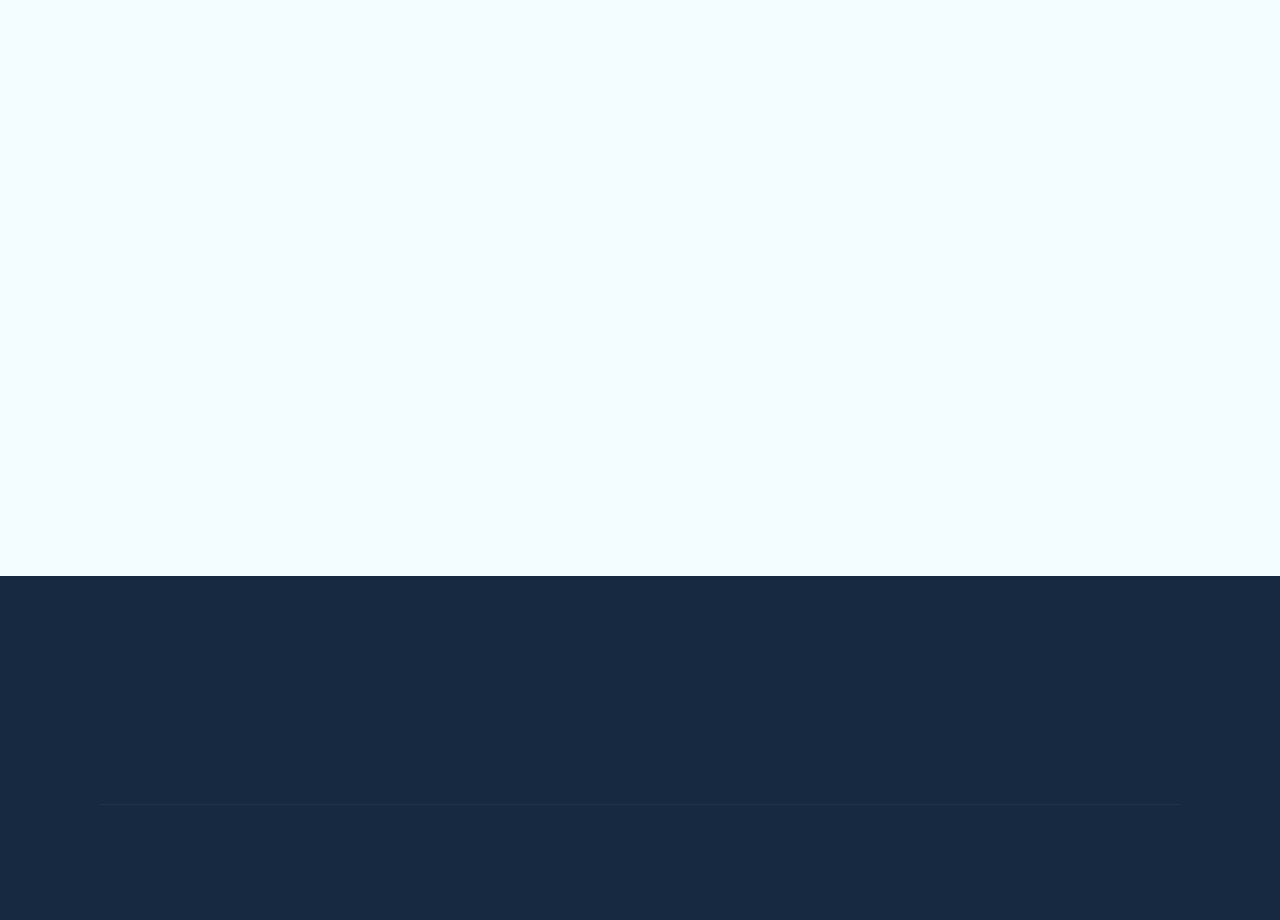
==== commit ce60d681: "create github pages" ====
--- a/home.html
+++ b/home.html
@@ -143,7 +143,8 @@
 <br>excelente calidad de los productos que utilizamos y al cuidado que aplicamos a la preparación de cada uno de nuestros platos. 
 <br>El champiñón es nuestra gran estrella, pero los mariscos no se quedan atrás, ya que trabajamos día a día con los mejores puertos de España.</p>
                 </div>
-                
+                <div class="mbr-section-btn"><a class="btn btn-md btn-success display-4" href="home.html#form1-18">RESERVAS</a>
+                    <a class="btn btn-md btn-secondary display-4" href="home.html#services6-v">ESPECIALIDADES</a></div>
             </div>
         </div>
     </div>
@@ -348,7 +349,7 @@
                     <div class="col-12 col-md-6">
                         <div class="wrapper">
                             <span class="iconfont-wrapper">
-                                <span class="amp-iconfont icon fa-phone fa"></span>
+                                <span class="amp-iconfont icon fa-phone fa mbri-android"></span>
                             </span>
                             <div class="b-info b-phone">
                                 <h5 class="align-left mbr-fonts-style display-5">
@@ -360,7 +361,7 @@
                     <div class="col-12 col-md-6">
                         <div class="wrapper">
                             <span class="iconfont-wrapper">
-                                <span class="amp-iconfont icon fa-comment-o fa"></span>
+                                <span class="amp-iconfont icon fa-comment-o fa mbri-cash"></span>
                             </span>
                             <div class="b-info b-mail">
                                 <h5 class="align-left mbr-fonts-style display-5">
@@ -374,7 +375,7 @@
                     <div class="col-12 col-md-6">
                         <div class="wrapper">
                             <span class="iconfont-wrapper">
-                                <span class="amp-iconfont icon fa-th-large fa"></span>
+                                <span class="amp-iconfont icon fa-th-large fa mbri-devices"></span>
                             </span>
                             <div class="b-info b-mail">
                                 <h5 class="align-left mbr-fonts-style display-5">
@@ -487,7 +488,7 @@
         <div class="row justify-content-center">
             <div class="media-container-column col-lg-8" data-form-type="formoid">
                 <!---Formbuilder Form--->
-                <form action="https://mobirise.com/" method="POST" class="mbr-form form-with-styler" data-form-title="Mobirise Form"><input type="hidden" name="email" data-form-email="true" value="0EB+SBnGNodr73et9Ut9Wy/rmlrAV/ZuzGquBqX/IXmCnUKIWmnPUh59i2cx6TeOUX2QSporUsj9IEfZcFJoEyXI7d3qLDJsLFidv/4t0CbwUSrz2Mgt184emxi37uWF">
+                <form action="https://mobirise.com/" method="POST" class="mbr-form form-with-styler" data-form-title="Mobirise Form"><input type="hidden" name="email" data-form-email="true" value="G1r0XPQc7Hkq642jVRlZmEPue1uJB9HQ6SojcDJrS/Qgtw5gpiElGgc5Yv6WZU877nAFxC5HPYkY2FntTpsKrEiZnukeKkRoCyNsl6275tBDH0LCDYYz2hRQD4flaBct">
                     <div class="row row-sm-offset">
                         <div hidden="hidden" data-form-alert="" class="alert alert-success col-12">Gracias por tu reserva... te esperamos!</div>
                         <div hidden="hidden" data-form-alert-danger="" class="alert alert-danger col-12">
--- a/assets/mobirise/css/mbr-additional.css
+++ b/assets/mobirise/css/mbr-additional.css
@@ -170,8 +170,8 @@
 }
 .btn-secondary,
 .btn-secondary:active {
-  background-color: #ff3366 !important;
-  border-color: #ff3366 !important;
+  background-color: #ff623e !important;
+  border-color: #ff623e !important;
   color: #ffffff !important;
 }
 .btn-secondary:hover,
@@ -179,14 +179,14 @@
 .btn-secondary.focus,
 .btn-secondary.active {
   color: #ffffff !important;
-  background-color: #e50039 !important;
-  border-color: #e50039 !important;
+  background-color: #f12d00 !important;
+  border-color: #f12d00 !important;
 }
 .btn-secondary.disabled,
 .btn-secondary:disabled {
   color: #ffffff !important;
-  background-color: #e50039 !important;
-  border-color: #e50039 !important;
+  background-color: #f12d00 !important;
+  border-color: #f12d00 !important;
 }
 .btn-info,
 .btn-info:active {
@@ -334,22 +334,22 @@
 .btn-secondary-outline,
 .btn-secondary-outline:active {
   background: none;
-  border-color: #cc0033;
-  color: #cc0033;
+  border-color: #d72800;
+  color: #d72800;
 }
 .btn-secondary-outline:hover,
 .btn-secondary-outline:focus,
 .btn-secondary-outline.focus,
 .btn-secondary-outline.active {
   color: #ffffff;
-  background-color: #ff3366;
-  border-color: #ff3366;
+  background-color: #ff623e;
+  border-color: #ff623e;
 }
 .btn-secondary-outline.disabled,
 .btn-secondary-outline:disabled {
   color: #ffffff !important;
-  background-color: #ff3366 !important;
-  border-color: #ff3366 !important;
+  background-color: #ff623e !important;
+  border-color: #ff623e !important;
 }
 .btn-info-outline,
 .btn-info-outline:active {
@@ -469,7 +469,7 @@
   color: #162941 !important;
 }
 .text-secondary {
-  color: #ff3366 !important;
+  color: #ff623e !important;
 }
 .text-success {
   color: #f7ed4a !important;
@@ -495,7 +495,7 @@
 }
 a.text-secondary:hover,
 a.text-secondary:focus {
-  color: #cc0033 !important;
+  color: #d72800 !important;
 }
 a.text-success:hover,
 a.text-success:focus {
@@ -2036,7 +2036,7 @@
   }
 }
 .cid-rnExGWnR2E H1 {
-  color: #351e08;
+  color: #244774;
 }
 .cid-rnExGWnR2E .mbr-text,
 .cid-rnExGWnR2E .mbr-section-btn {
@@ -2045,10 +2045,13 @@
 .cid-rnExg0Dx60 {
   padding-top: 60px;
   padding-bottom: 60px;
-  background-color: #dbf4f9;
+  background-color: #f3fdff;
 }
 .cid-rnExg0Dx60 .mbr-text {
   color: #767676;
+}
+.cid-rnExg0Dx60 .mbr-text P {
+  color: #351e08;
 }
 .cid-rnFQ04sdiK {
   padding-top: 90px;
@@ -2234,6 +2237,9 @@
     padding-top: 1rem;
   }
 }
+.cid-rnEx1LpzfX H2 {
+  color: #244774;
+}
 .cid-rnFW5vsnPh {
   padding-top: 90px;
   padding-bottom: 90px;
@@ -2268,6 +2274,12 @@
   .cid-rnFW5vsnPh .iconfont-wrapper {
     display: none;
   }
+}
+.cid-rnFW5vsnPh H2 {
+  color: #244774;
+}
+.cid-rnFW5vsnPh H5 {
+  color: #244774;
 }
 .cid-rnEmIbJvzv {
   background-image: url("../../../assets/images/local1-1585x504.jpg");
@@ -2346,12 +2358,12 @@
 }
 .cid-rnEwJM0fOt .btn-social,
 .cid-rnEwJM0fOt .mbr-section-title {
-  color: #351e08;
+  color: #244774;
 }
 .cid-rnGuTxIlR0 {
-  padding-top: 90px;
-  padding-bottom: 90px;
-  background-color: #dbf4f9;
+  padding-top: 30px;
+  padding-bottom: 30px;
+  background-color: #f3fdff;
 }
 .cid-rnGuTxIlR0 .title {
   margin-bottom: 2rem;
@@ -2371,6 +2383,9 @@
 }
 .cid-rnGuTxIlR0 LABEL {
   color: #162941;
+}
+.cid-rnGuTxIlR0 H2 {
+  color: #244774;
 }
 .cid-qTkAaeaxX5 {
   padding-top: 60px;
